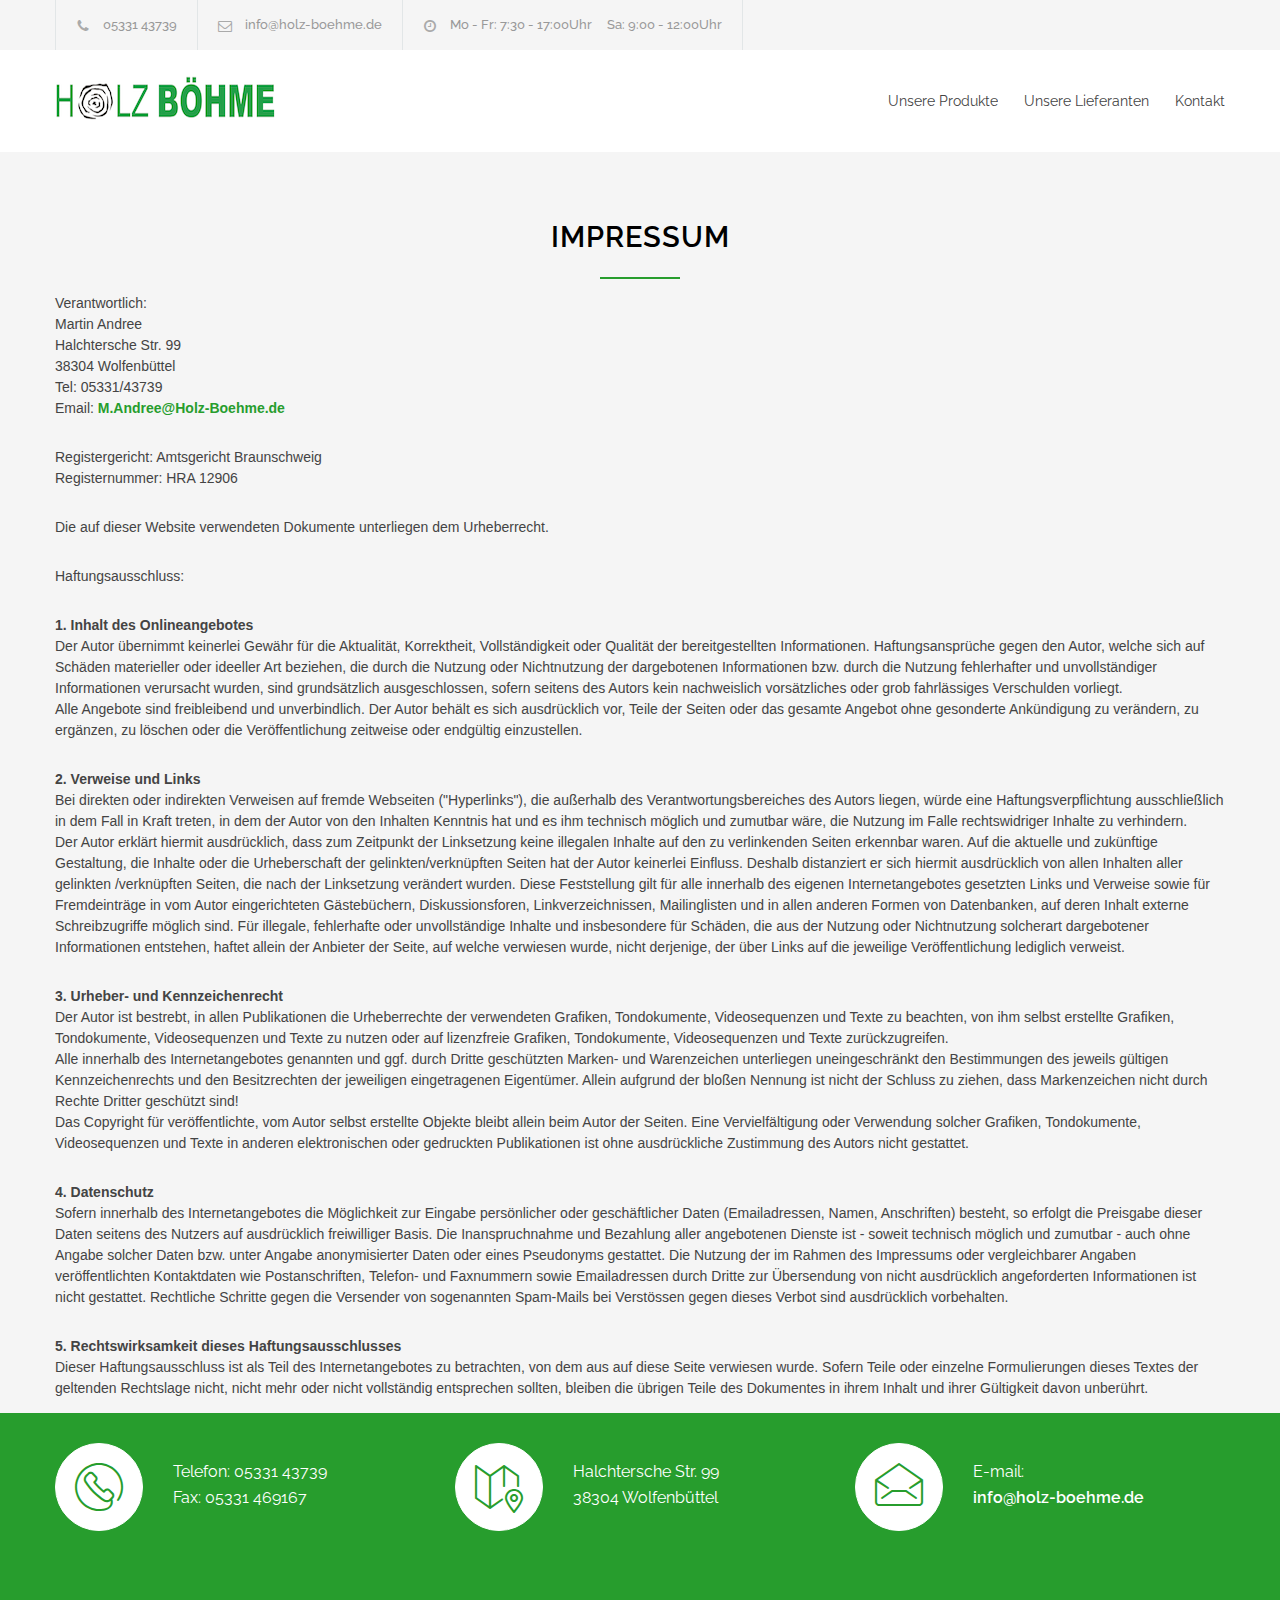
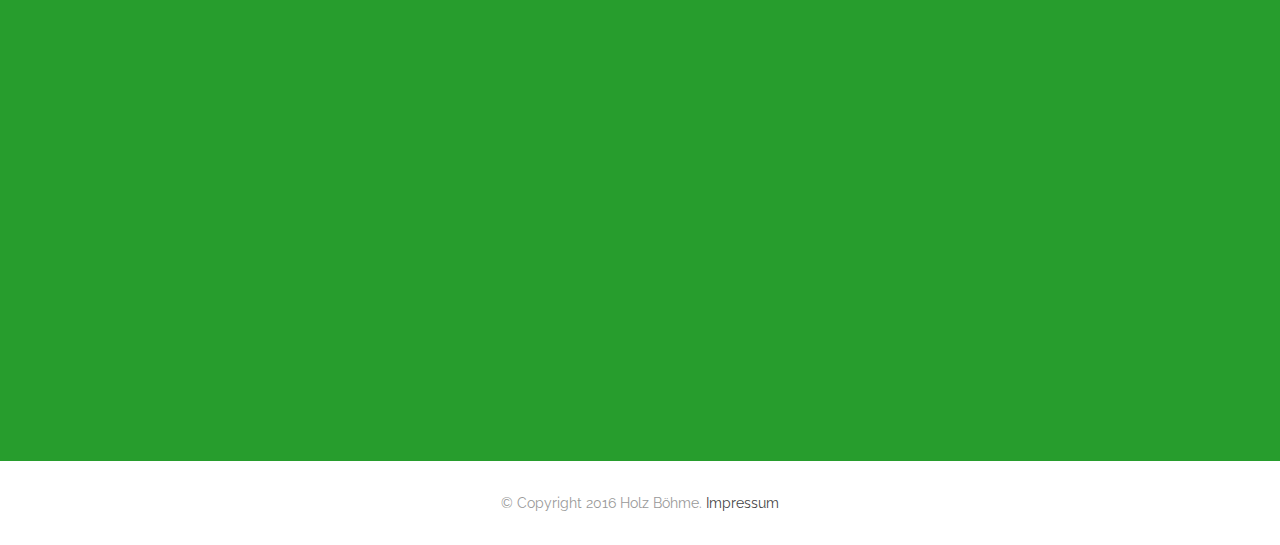
==== impressum.html @ 46806f3c "add impressum, swap to new page instead of inline" ====
<!DOCTYPE html>
<html>
	<head>
		<title>Holz B&ouml;hme - Ihre Holzhandlung in Wolfenb&uuml;ttel</title>
		<!--meta-->
		<meta charset="UTF-8" />
		<meta name="viewport" content="width=device-width, initial-scale=1, maximum-scale=1.2" />
		<meta name="format-detection" content="telephone=no" />
		<meta name="keywords" content="Construction, Renovation" />
		<meta name="description" content="Responsive Construction Renovation Template" />
		<!--slider revolution-->
		<link rel="stylesheet" type="text/css" href="rs-plugin/css/settings.css" media="screen" />
		<!--style-->
		<link href='https://fonts.googleapis.com/css?family=Raleway:100,300,400,500,600,700,900' rel='stylesheet' type='text/css'>
		<link rel="stylesheet" type="text/css" href="style/reset.css">
		<link rel="stylesheet" type="text/css" href="style/superfish.css">
		<link rel="stylesheet" type="text/css" href="style/prettyPhoto.css">
		<link rel="stylesheet" type="text/css" href="style/jquery.qtip.css">
		<link rel="stylesheet" type="text/css" href="style/style.css">
		<link rel="stylesheet" type="text/css" href="style/animations.css">
		<link rel="stylesheet" type="text/css" href="style/responsive.css">
		<link rel="stylesheet" type="text/css" href="style/odometer-theme-default.css">
		<!--fonts-->
		<link rel="stylesheet" type="text/css" href="fonts/streamline-small/styles.css">
		<link rel="stylesheet" type="text/css" href="fonts/streamline-large/styles.css">
		<link rel="stylesheet" type="text/css" href="fonts/template/styles.css">
		<link rel="stylesheet" type="text/css" href="fonts/social/styles.css">
		<!--favicon-->
		<link rel="apple-touch-icon" sizes="57x57" href="/favicon/apple-icon-57x57.png">
		<link rel="apple-touch-icon" sizes="60x60" href="/favicon/apple-icon-60x60.png">
		<link rel="apple-touch-icon" sizes="72x72" href="/favicon/apple-icon-72x72.png">
		<link rel="apple-touch-icon" sizes="76x76" href="/favicon/apple-icon-76x76.png">
		<link rel="apple-touch-icon" sizes="114x114" href="/favicon/apple-icon-114x114.png">
		<link rel="apple-touch-icon" sizes="120x120" href="/favicon/apple-icon-120x120.png">
		<link rel="apple-touch-icon" sizes="144x144" href="/favicon/apple-icon-144x144.png">
		<link rel="apple-touch-icon" sizes="152x152" href="/favicon/apple-icon-152x152.png">
		<link rel="apple-touch-icon" sizes="180x180" href="/favicon/apple-icon-180x180.png">
		<link rel="icon" type="image/png" sizes="192x192"  href="/favicon/android-icon-192x192.png">
		<link rel="icon" type="image/png" sizes="32x32" href="/favicon/favicon-32x32.png">
		<link rel="icon" type="image/png" sizes="96x96" href="/favicon/favicon-96x96.png">
		<link rel="icon" type="image/png" sizes="16x16" href="/favicon/favicon-16x16.png">
		<link rel="manifest" href="/favicon/manifest.json">
		<meta name="msapplication-TileColor" content="#ffffff">
		<meta name="msapplication-TileImage" content="/favicon/ms-icon-144x144.png">
		<meta name="theme-color" content="#ffffff">
	</head>
	<body>
		<div class="site-container">
			<div class="header-top-bar-container clearfix">
				<div class="header-top-bar">
					<ul class="contact-details clearfix">
						<li class="template-phone">
							<a href="tel:+49533143739">05331 43739</a>
						</li>
						<li class="template-mail">
							<a href="mailto:info@holz-boehme.de">info@holz-boehme.de</a>
						</li>
						<li class="template-clock">
							Mo - Fr: 7:30 - 17:00Uhr&nbsp;&nbsp;&nbsp;&nbsp;&nbsp;Sa: 9:00 - 12:00Uhr
						</li>
					</ul>
				</div>
				<a href="#" class="header-toggle template-arrow-up"></a>
			</div>
			<div class="header-container">
			<!--<div class="header-container sticky">-->
				<div class="vertical-align-table column-1-1">
					<div class="header clearfix">
						<div class="logo vertical-align-cell">
							<h1><img src="images/logos/holz_boehme_small.png" alt="Holz B&ouml;hme logo"></h1>
						</div>
						<a href="#" class="mobile-menu-switch vertical-align-cell">
							<span class="line"></span>
							<span class="line"></span>
							<span class="line"></span>
						</a>
						<div class="menu-container clearfix vertical-align-cell">
							<nav>
								<ul class="sf-menu">
									<li>
										<a href="index.html#unsereprodukte" title="Unsere Produkte">
											Unsere Produkte
										</a>
									</li>
									<li>
										<a href="index.html#lieferanten" title="Unsere Lieferanten">
											Unsere Lieferanten
										</a>
									</li>
									<li>
										<a href="index.html#kontakt" title="Kontakt">
											Kontakt
										</a>
									</li>
								</ul>
							</nav>
							<div class="mobile-menu-container">
								<div class="mobile-menu-divider"></div>
								<nav>
									<ul class="mobile-menu collapsible-mobile-submenus">
										<li>
											<a href="index.html#unsereprodukte" title="Unsere Produkte">
												Unsere Produkte
											</a>
										</li>
										<li>
											<a href="index.html#lieferanten" title="Unsere Lieferanten">
												Unsere Lieferanten
											</a>
										</li>
										<li>
											<a href="index.html#kontakt" title="Kontakt">
												Kontakt
											</a>
										</li>
									</ul>
								</nav>
							</div>
						</div>
					</div>
				</div>
			</div>
			<div class="theme-page">
				<div class="clearfix">
					<div class="row full-width gray page-padding-top-section">
						<div class="row">
							<h2 class="box-header">IMPRESSUM</h2>
							<p>
								Verantwortlich:<br>
								Martin Andree<br>
								Halchtersche Str. 99<br>
								38304 Wolfenb&uuml;ttel<br>
								Tel: 05331/43739<br>
								Email: <a href="mailto:m.andree@holz-boehme.de">M.Andree@Holz-Boehme.de</a>
							</p>
							<p>
								Registergericht: Amtsgericht Braunschweig<br>
								Registernummer: HRA 12906
							</p>
							<p>
								Die auf dieser Website verwendeten Dokumente unterliegen dem Urheberrecht.
							</p>
							<p>
								Haftungsausschluss:
							</p>
							<p>
								<b>1. Inhalt des Onlineangebotes</b><br>
								Der Autor &uuml;bernimmt keinerlei Gew&auml;hr f&uuml;r die Aktualit&auml;t,
								Korrektheit, Vollst&auml;ndigkeit oder Qualit&auml;t der bereitgestellten
								Informationen. Haftungsanspr&uuml;che gegen den Autor, welche sich auf
								Sch&auml;den materieller oder ideeller Art beziehen, die durch die Nutzung
								oder Nichtnutzung der dargebotenen Informationen bzw. durch die Nutzung
								fehlerhafter und unvollst&auml;ndiger Informationen verursacht wurden,
								sind grunds&auml;tzlich ausgeschlossen, sofern seitens des Autors kein
								nachweislich vors&auml;tzliches oder grob fahrl&auml;ssiges Verschulden
								vorliegt.<br>
								Alle Angebote sind freibleibend und unverbindlich. Der Autor beh&auml;lt
								es sich ausdr&uuml;cklich vor, Teile der Seiten oder das gesamte Angebot
								ohne gesonderte Ank&uuml;ndigung zu ver&auml;ndern, zu erg&auml;nzen,
								zu l&ouml;schen oder die Ver&ouml;ffentlichung zeitweise oder endg&uuml;ltig
								einzustellen.
							</p>
							<p>
								<b>2. Verweise und Links</b><br>
								Bei direkten oder indirekten Verweisen auf fremde Webseiten (&quot;Hyperlinks&quot;),
								die au&szlig;erhalb des Verantwortungsbereiches des Autors liegen, w&uuml;rde
								eine Haftungsverpflichtung ausschlie&szlig;lich in dem Fall in Kraft treten,
								in dem der Autor von den Inhalten Kenntnis hat und es ihm technisch m&ouml;glich
								und zumutbar w&auml;re, die Nutzung im Falle rechtswidriger Inhalte zu
								verhindern.<br>
								Der Autor erkl&auml;rt hiermit ausdr&uuml;cklich, dass zum Zeitpunkt der
								Linksetzung keine illegalen Inhalte auf den zu verlinkenden Seiten erkennbar
								waren. Auf die aktuelle und zuk&uuml;nftige Gestaltung, die Inhalte oder
								die Urheberschaft der gelinkten/verkn&uuml;pften Seiten hat der Autor
								keinerlei Einfluss. Deshalb distanziert er sich hiermit ausdr&uuml;cklich
								von allen Inhalten aller gelinkten /verkn&uuml;pften Seiten, die nach
								der Linksetzung ver&auml;ndert wurden. Diese Feststellung gilt f&uuml;r
								alle innerhalb des eigenen Internetangebotes gesetzten Links und Verweise
								sowie f&uuml;r Fremdeintr&auml;ge in vom Autor eingerichteten G&auml;steb&uuml;chern,
								Diskussionsforen, Linkverzeichnissen, Mailinglisten und in allen anderen
								Formen von Datenbanken, auf deren Inhalt externe Schreibzugriffe m&ouml;glich
								sind. F&uuml;r illegale, fehlerhafte oder unvollst&auml;ndige Inhalte
								und insbesondere f&uuml;r Sch&auml;den, die aus der Nutzung oder Nichtnutzung
								solcherart dargebotener Informationen entstehen, haftet allein der Anbieter
								der Seite, auf welche verwiesen wurde, nicht derjenige, der &uuml;ber
								Links auf die jeweilige Ver&ouml;ffentlichung lediglich verweist.
							</p>
							<p>
								<b>3. Urheber- und Kennzeichenrecht</b><br>
								Der Autor ist bestrebt, in allen Publikationen die Urheberrechte der verwendeten
								Grafiken, Tondokumente, Videosequenzen und Texte zu beachten, von ihm
								selbst erstellte Grafiken, Tondokumente, Videosequenzen und Texte zu nutzen
								oder auf lizenzfreie Grafiken, Tondokumente, Videosequenzen und Texte
								zur&uuml;ckzugreifen.<br>
								Alle innerhalb des Internetangebotes genannten und ggf. durch Dritte gesch&uuml;tzten
								Marken- und Warenzeichen unterliegen uneingeschr&auml;nkt den Bestimmungen
								des jeweils g&uuml;ltigen Kennzeichenrechts und den Besitzrechten der
								jeweiligen eingetragenen Eigent&uuml;mer. Allein aufgrund der blo&szlig;en
								Nennung ist nicht der Schluss zu ziehen, dass Markenzeichen nicht durch
								Rechte Dritter gesch&uuml;tzt sind!<br>
								Das Copyright f&uuml;r ver&ouml;ffentlichte, vom Autor selbst erstellte
								Objekte bleibt allein beim Autor der Seiten. Eine Vervielf&auml;ltigung
								oder Verwendung solcher Grafiken, Tondokumente, Videosequenzen und Texte
								in anderen elektronischen oder gedruckten Publikationen ist ohne ausdr&uuml;ckliche
								Zustimmung des Autors nicht gestattet.
							</p>
							<p>
								<b>4. Datenschutz</b><br>
								Sofern innerhalb des Internetangebotes die M&ouml;glichkeit zur Eingabe
								pers&ouml;nlicher oder gesch&auml;ftlicher Daten (Emailadressen, Namen,
								Anschriften) besteht, so erfolgt die Preisgabe dieser Daten seitens des
								Nutzers auf ausdr&uuml;cklich freiwilliger Basis. Die Inanspruchnahme
								und Bezahlung aller angebotenen Dienste ist - soweit technisch m&ouml;glich
								und zumutbar - auch ohne Angabe solcher Daten bzw. unter Angabe anonymisierter
								Daten oder eines Pseudonyms gestattet. Die Nutzung der im Rahmen des Impressums
								oder vergleichbarer Angaben ver&ouml;ffentlichten Kontaktdaten wie Postanschriften,
								Telefon- und Faxnummern sowie Emailadressen durch Dritte zur &Uuml;bersendung
								von nicht ausdr&uuml;cklich angeforderten Informationen ist nicht gestattet.
								Rechtliche Schritte gegen die Versender von sogenannten Spam-Mails bei
								Verst&ouml;ssen gegen dieses Verbot sind ausdr&uuml;cklich vorbehalten.
							</p>
							<p>
								<b>5. Rechtswirksamkeit dieses Haftungsausschlusses</b><br>
								Dieser Haftungsausschluss ist als Teil des Internetangebotes zu betrachten,
								von dem aus auf diese Seite verwiesen wurde. Sofern Teile oder einzelne
								Formulierungen dieses Textes der geltenden Rechtslage nicht, nicht mehr
								oder nicht vollst&auml;ndig entsprechen sollten, bleiben die &uuml;brigen
								Teile des Dokumentes in ihrem Inhalt und ihrer G&uuml;ltigkeit davon unber&uuml;hrt.
							</p>
						</div>
					</div>
				</div>
			</div>
			<div class="row yellow full-width padding-top-bottom-30"><a name="kontakt"></a>
				<div class="row">
					<div class="column column-1-3">
						<ul class="contact-details-list">
							<li class="sl-small-phone">
								<p>Telefon: 05331 43739<br>
									Fax: 05331 469167</p>
							</li>
						</ul>
					</div>
					<div class="column column-1-3">
						<ul class="contact-details-list">
							<li class="sl-small-location">
								<p>Halchtersche Str. 99<br>
								38304 Wolfenbüttel</p>
							</li>
						</ul>
					</div>
					<div class="column column-1-3">
						<ul class="contact-details-list">
							<li class="sl-small-mail">
								<p>E-mail:<br>
								<a href="mailto:info@holz-boehme.de">info@holz-boehme.de</a></p>
							</li>
						</ul>
					</div>
				</div>
			</div>
			<div class="row yellow full-width padding-bottom-50">
				<div class="row full-width">
					<div class="contact-map" id="map" data-scroll-wheel="0" data-draggable="0"></div>
				</div>
			</div>
			<div class="row align-center padding-top-bottom-30">
				<span class="copyright">© Copyright 2016 Holz B&ouml;hme. <a href="impressum.html">Impressum</a></span>
			</div>
		</div>
		<a href="#top" class="scroll-top animated-element template-arrow-up" title="Scroll to top"></a>
		<!--js-->
		<script type="text/javascript" src="js/jquery-1.11.3.min.js"></script>
		<script type="text/javascript" src="js/jquery-migrate-1.2.1.min.js"></script>
		<!--slider revolution-->
		<script type="text/javascript" src="rs-plugin/js/jquery.themepunch.tools.min.js"></script>
		<script type="text/javascript" src="rs-plugin/js/jquery.themepunch.revolution.min.js"></script>
		<script type="text/javascript" src="rs-plugin/js/extensions/revolution.extension.video.min.js"></script>
		<script type="text/javascript" src="rs-plugin/js/extensions/revolution.extension.slideanims.min.js"></script>
		<script type="text/javascript" src="rs-plugin/js/extensions/revolution.extension.actions.min.js"></script>
		<script type="text/javascript" src="rs-plugin/js/extensions/revolution.extension.layeranimation.min.js"></script>
		<script type="text/javascript" src="rs-plugin/js/extensions/revolution.extension.kenburn.min.js"></script>
		<script type="text/javascript" src="rs-plugin/js/extensions/revolution.extension.navigation.min.js"></script>
		<script type="text/javascript" src="rs-plugin/js/extensions/revolution.extension.migration.min.js"></script>
		<script type="text/javascript" src="rs-plugin/js/extensions/revolution.extension.parallax.min.js"></script>
		<script type="text/javascript" src="js/jquery.ba-bbq.min.js"></script>
		<script type="text/javascript" src="js/jquery-ui-1.11.4.custom.min.js"></script>
		<script type="text/javascript" src="js/jquery.ui.touch-punch.min.js"></script>
		<script type="text/javascript" src="js/jquery.isotope.min.js"></script>
		<script type="text/javascript" src="js/jquery.easing.1.3.min.js"></script>
		<script type="text/javascript" src="js/jquery.carouFredSel-6.2.1-packed.js"></script>
		<script type="text/javascript" src="js/jquery.touchSwipe.min.js"></script>
		<script type="text/javascript" src="js/jquery.transit.min.js"></script>
		<script type="text/javascript" src="js/jquery.hint.min.js"></script>
		<script type="text/javascript" src="js/jquery.costCalculator.min.js"></script>
		<script type="text/javascript" src="js/jquery.parallax.min.js"></script>
		<script type="text/javascript" src="js/jquery.prettyPhoto.js"></script>
		<script type="text/javascript" src="js/jquery.qtip.min.js"></script>
		<script type="text/javascript" src="js/jquery.blockUI.min.js"></script>
		<script type="text/javascript" src="js/main.js"></script>
		<script type="text/javascript" src="js/odometer.min.js"></script>
		<!--map-->
		<script type="text/javascript" src="https://maps.google.com/maps/api/js?key=AIzaSyBFbo8Kmrdarvy2umzmoDB0JYfHx20o8-g"></script>
	</body>
</html>
---- rs-plugin/css/settings.css ----
/*-----------------------------------------------------------------------------

-	Revolution Slider 5.0 Default Style Settings -

Screen Stylesheet

version:   	5.0.0
date:      	29/10/15
author:		themepunch
email:     	info@themepunch.com
website:   	http://www.themepunch.com
-----------------------------------------------------------------------------*/



.rtl {	direction: rtl;}
@font-face {
  font-family: 'revicons';
  src: url('../fonts/revicons/revicons.eot?5510888');
  src: url('../fonts/revicons/revicons.eot?5510888#iefix') format('embedded-opentype'),
       url('../fonts/revicons/revicons.woff?5510888') format('woff'),
       url('../fonts/revicons/revicons.ttf?5510888') format('truetype'),
       url('../fonts/revicons/revicons.svg?5510888#revicons') format('svg');
  font-weight: normal;
  font-style: normal;
}

 [class^="revicon-"]:before, [class*=" revicon-"]:before {
  font-family: "revicons";
  font-style: normal;
  font-weight: normal;
  speak: none;
  display: inline-block;
  text-decoration: inherit;
  width: 1em;
  margin-right: .2em;
  text-align: center; 

  /* For safety - reset parent styles, that can break glyph codes*/
  font-variant: normal;
  text-transform: none;

  /* fix buttons height, for twitter bootstrap */
  line-height: 1em;

  /* Animation center compensation - margins should be symmetric */
  /* remove if not needed */
  margin-left: .2em;

  /* you can be more comfortable with increased icons size */
  /* font-size: 120%; */

  /* Uncomment for 3D effect */
  /* text-shadow: 1px 1px 1px rgba(127, 127, 127, 0.3); */
}

.revicon-search-1:before { content: '\e802'; } /* '' */
.revicon-pencil-1:before { content: '\e831'; } /* '' */
.revicon-picture-1:before { content: '\e803'; } /* '' */
.revicon-cancel:before { content: '\e80a'; } /* '' */
.revicon-info-circled:before { content: '\e80f'; } /* '' */
.revicon-trash:before { content: '\e801'; } /* '' */
.revicon-left-dir:before { content: '\e817'; } /* '' */
.revicon-right-dir:before { content: '\e818'; } /* '' */
.revicon-down-open:before { content: '\e83b'; } /* '' */
.revicon-left-open:before { content: '\e819'; } /* '' */
.revicon-right-open:before { content: '\e81a'; } /* '' */
.revicon-angle-left:before { content: '\e820'; } /* '' */
.revicon-angle-right:before { content: '\e81d'; } /* '' */
.revicon-left-big:before { content: '\e81f'; } /* '' */
.revicon-right-big:before { content: '\e81e'; } /* '' */
.revicon-magic:before { content: '\e807'; } /* '' */
.revicon-picture:before { content: '\e800'; } /* '' */
.revicon-export:before { content: '\e80b'; } /* '' */
.revicon-cog:before { content: '\e832'; } /* '' */
.revicon-login:before { content: '\e833'; } /* '' */
.revicon-logout:before { content: '\e834'; } /* '' */
.revicon-video:before { content: '\e805'; } /* '' */
.revicon-arrow-combo:before { content: '\e827'; } /* '' */
.revicon-left-open-1:before { content: '\e82a'; } /* '' */
.revicon-right-open-1:before { content: '\e82b'; } /* '' */
.revicon-left-open-mini:before { content: '\e822'; } /* '' */
.revicon-right-open-mini:before { content: '\e823'; } /* '' */
.revicon-left-open-big:before { content: '\e824'; } /* '' */
.revicon-right-open-big:before { content: '\e825'; } /* '' */
.revicon-left:before { content: '\e836'; } /* '' */
.revicon-right:before { content: '\e826'; } /* '' */
.revicon-ccw:before { content: '\e808'; } /* '' */
.revicon-arrows-ccw:before { content: '\e806'; } /* '' */
.revicon-palette:before { content: '\e829'; } /* '' */
.revicon-list-add:before { content: '\e80c'; } /* '' */
.revicon-doc:before { content: '\e809'; } /* '' */
.revicon-left-open-outline:before { content: '\e82e'; } /* '' */
.revicon-left-open-2:before { content: '\e82c'; } /* '' */
.revicon-right-open-outline:before { content: '\e82f'; } /* '' */
.revicon-right-open-2:before { content: '\e82d'; } /* '' */
.revicon-equalizer:before { content: '\e83a'; } /* '' */
.revicon-layers-alt:before { content: '\e804'; } /* '' */
.revicon-popup:before { content: '\e828'; } /* '' */

							

/******************************
	-	BASIC STYLES		-
******************************/

.rev_slider_wrapper{
	position:relative;
	z-index: 0;
}


.rev_slider{
	position:relative;
	overflow:visible;
}

.tp-overflow-hidden { overflow:hidden;}

.tp-simpleresponsive img,
.rev_slider img{
	max-width:none !important;
	-moz-transition: none;
	-webkit-transition: none;
	-o-transition: none;
	transition: none;
	margin:0px;
	padding:0px;
	border-width:0px;
	border:none;
}

.rev_slider .no-slides-text{
	font-weight:bold;
	text-align:center;
	padding-top:80px;
}

.rev_slider >ul,
.rev_slider_wrapper >ul,
.tp-revslider-mainul >li,
.rev_slider >ul >li,
.rev_slider >ul >li:before,
.tp-revslider-mainul >li:before,
.tp-simpleresponsive >ul,
.tp-simpleresponsive >ul >li,
.tp-simpleresponsive >ul >li:before,
.tp-revslider-mainul >li,
.tp-simpleresponsive >ul >li{
	list-style:none !important;
	position:absolute;	
	margin:0px !important;
	padding:0px !important;
	overflow-x: visible;
	overflow-y: visible;
	list-style-type: none !important;
	background-image:none;
	background-position:0px 0px;
	text-indent: 0em;
	top:0px;left:0px;
}


.tp-revslider-mainul >li,
.rev_slider >ul >li,
.rev_slider >ul >li:before,
.tp-revslider-mainul >li:before,
.tp-simpleresponsive >ul >li,
.tp-simpleresponsive >ul >li:before,
.tp-revslider-mainul >li,
.tp-simpleresponsive >ul >li { 
	visibility:hidden; 
}

.tp-revslider-slidesli,
.tp-revslider-mainul	{	
	padding:0 !important; 
	margin:0 !important; 
	list-style:none !important;
}

.rev_slider li.tp-revslider-slidesli {
    position: absolute !important;
}


.tp-caption .rs-untoggled-content { display:block;}
.tp-caption .rs-toggled-content { display:none;}

.rs-toggle-content-active.tp-caption .rs-toggled-content { display:block;}
.rs-toggle-content-active.tp-caption .rs-untoggled-content { display:none;}

.rev_slider .tp-caption,
.rev_slider .caption 	{ 
	position:relative;  
	visibility:hidden; 
	white-space: nowrap;
	display: block;
}


.rev_slider .tp-mask-wrap .tp-caption,
.rev_slider .tp-mask-wrap *:last-child,
.wpb_text_column .rev_slider .tp-mask-wrap .tp-caption,
.wpb_text_column .rev_slider .tp-mask-wrap *:last-child{
	margin-bottom:0;

}

.tp-svg-layer svg {	width:100%; height:100%;position: relative;vertical-align: top}

	
/* CAROUSEL FUNCTIONS */
.tp-carousel-wrapper {
	cursor:url(openhand.cur), move;
}
.tp-carousel-wrapper.dragged {
	cursor:url(closedhand.cur), move;
}

/* ADDED FOR SLIDELINK MANAGEMENT */
.tp-caption {
	z-index:1
}

.tp_inner_padding {	
	box-sizing:border-box;	
	-webkit-box-sizing:border-box;
	-moz-box-sizing:border-box;
	max-height:none !important;	
}


.tp-caption {	
	-moz-user-select: none;
	-khtml-user-select: none;
	-webkit-user-select: none;
	-o-user-select: none;	
	position:absolute;
	-webkit-font-smoothing: antialiased !important;
}

.tp-caption.tp-layer-selectable {
	-moz-user-select: all;
	-khtml-user-select: all;
	-webkit-user-select: all;
	-o-user-select: all;	
}

.tp-forcenotvisible,
.tp-hide-revslider,
.tp-caption.tp-hidden-caption {	
	visibility:hidden !important; 
	display:none !important
}

.rev_slider embed,
.rev_slider iframe,
.rev_slider object,
.rev_slider audio,
.rev_slider video {
	max-width: none !important
}






/**********************************************
	-	FULLSCREEN AND FULLWIDHT CONTAINERS	-
**********************************************/
.rev_slider_wrapper	{	width:100%;}

.fullscreen-container {	
	position:relative;
	padding:0;
}


.fullwidthbanner-container{
	position:relative;
	padding:0;
	overflow:hidden;
}

.fullwidthbanner-container .fullwidthabanner{
	width:100%;
	position:relative;
}



/*********************************
	-	SPECIAL TP CAPTIONS -
**********************************/

.tp-static-layers				{	
	position:absolute; z-index:101; top:0px;left:0px;
	/*pointer-events:none;*/

}


.tp-caption .frontcorner		{
	width: 0;
	height: 0;
	border-left: 40px solid transparent;
	border-right: 0px solid transparent;
	border-top: 40px solid #00A8FF;
	position: absolute;left:-40px;top:0px;
}

.tp-caption .backcorner		{
	width: 0;
	height: 0;
	border-left: 0px solid transparent;
	border-right: 40px solid transparent;
	border-bottom: 40px solid #00A8FF;
	position: absolute;right:0px;top:0px;
}

.tp-caption .frontcornertop		{
	width: 0;
	height: 0;
	border-left: 40px solid transparent;
	border-right: 0px solid transparent;
	border-bottom: 40px solid #00A8FF;
	position: absolute;left:-40px;top:0px;
}

.tp-caption .backcornertop		{
	width: 0;
	height: 0;
	border-left: 0px solid transparent;
	border-right: 40px solid transparent;
	border-top: 40px solid #00A8FF;
	position: absolute;right:0px;top:0px;
}
									
.tp-layer-inner-rotation {	
	position: relative !important;
}		


/***********************************************
	-	SPECIAL ALTERNATIVE IMAGE SETTINGS	-
***********************************************/

img.tp-slider-alternative-image	{	
	width:100%; height:auto;
}


/******************************
	-	IE8 HACKS	-
*******************************/
.noFilterClass {
	filter:none !important;
}


/********************************
	-	FULLSCREEN VIDEO	-
*********************************/

.rs-background-video-layer 		{	position: absolute;top:0px;left:0px; width:100%;height:100%;visibility: hidden;z-index: 0;}

.tp-caption.coverscreenvideo	{	width:100%;height:100%;top:0px;left:0px;position:absolute;}
.caption.fullscreenvideo,
.tp-caption.fullscreenvideo		{	left:0px; top:0px; position:absolute;width:100%;height:100%}

.caption.fullscreenvideo iframe,
.caption.fullscreenvideo audio,
.caption.fullscreenvideo video,
.tp-caption.fullscreenvideo iframe,
.tp-caption.fullscreenvideo iframe audio,
.tp-caption.fullscreenvideo iframe video	{ width:100% !important; height:100% !important; display: none}

.fullcoveredvideo audio,
.fullscreenvideo audio
.fullcoveredvideo video,
.fullscreenvideo video				{	background: #000}

.fullcoveredvideo .tp-poster		{	background-position: center center;background-size: cover;width:100%;height:100%;top:0px;left:0px}


.videoisplaying .html5vid .tp-poster	{	display: none}

.tp-video-play-button					{	
	background:#000;
	background:rgba(0,0,0,0.3);										
	border-radius:5px;-moz-border-radius:5px;-webkit-border-radius:5px;
	position: absolute;
	top: 50%;
	left: 50%;										
	color: #FFF;
	z-index: 3;
	margin-top: -25px;
	margin-left: -25px;
	line-height: 50px !important;
	text-align: center;
	cursor: pointer;
	width: 50px;
	height:50px;
	box-sizing: border-box;
	-moz-box-sizing: border-box;	
	display: inline-block;	
	vertical-align: top;
	z-index: 4;
	opacity: 0;
	-webkit-transition:opacity 300ms ease-out !important;
	-moz-transition:opacity 300ms ease-out !important;
	-o-transition:opacity 300ms ease-out !important;
	transition:opacity 300ms ease-out !important;				
}

.tp-hiddenaudio,
.tp-audio-html5 .tp-video-play-button { display:none !important;}
.tp-caption .html5vid					{	width:100% !important; height:100% !important;}									
.tp-video-play-button i 				{	width:50px;height:50px; display:inline-block; text-align: center; vertical-align: top; line-height: 50px !important; font-size: 40px !important;}									
.tp-caption:hover .tp-video-play-button	{	opacity: 1;}
.tp-caption .tp-revstop					{	display:none; border-left:5px solid #fff !important; border-right:5px solid #fff !important;margin-top:15px !important;line-height: 20px !important;vertical-align: top; font-size:25px !important;}
.videoisplaying .revicon-right-dir		{	display:none}
.videoisplaying .tp-revstop				{	display:inline-block}

.videoisplaying  .tp-video-play-button			{	display:none}
.tp-caption:hover .tp-video-play-button 		{ 	display:block}

.fullcoveredvideo .tp-video-play-button			{	display:none !important}


.fullscreenvideo .fullscreenvideo audio 		{	object-fit:contain !important;}
.fullscreenvideo .fullscreenvideo video 		{	object-fit:contain !important;}

.fullscreenvideo .fullcoveredvideo audio 		{	object-fit:cover !important;}
.fullscreenvideo .fullcoveredvideo video 		{	object-fit:cover !important;}

.tp-video-controls {
	position: absolute;
	bottom: 0;
	left: 0;
	right: 0;
	padding: 5px;
	opacity: 0;
	-webkit-transition: opacity .3s;
	-moz-transition: opacity .3s;
	-o-transition: opacity .3s;
	-ms-transition: opacity .3s;
	transition: opacity .3s;
	background-image: linear-gradient(to bottom, rgb(0,0,0) 13%, rgb(50,50,50) 100%);
	background-image: -o-linear-gradient(bottom, rgb(0,0,0) 13%, rgb(50,50,50) 100%);
	background-image: -moz-linear-gradient(bottom, rgb(0,0,0) 13%, rgb(50,50,50) 100%);
	background-image: -webkit-linear-gradient(bottom, rgb(0,0,0) 13%, rgb(50,50,50) 100%);
	background-image: -ms-linear-gradient(bottom, rgb(0,0,0) 13%, rgb(50,50,50) 100%);
	background-image: -webkit-gradient(linear,left bottom,left top,color-stop(0.13, rgb(0,0,0)),color-stop(1, rgb(50,50,50)));	
	display:table;max-width:100%; overflow:hidden;box-sizing:border-box;-moz-box-sizing:border-box;-webkit-box-sizing:border-box;
}

.tp-caption:hover .tp-video-controls {	opacity: .9;}

.tp-video-button {
	background: rgba(0,0,0,.5);
	border: 0;
	color: #EEE;
	-webkit-border-radius: 3px;
	-moz-border-radius: 3px;
	-o-border-radius: 3px;
	border-radius: 3px;
	cursor:pointer;
	line-height:12px;
	font-size:12px;
	color:#fff;
	padding:0px;
	margin:0px;
	outline: none;
	}
.tp-video-button:hover 				{	cursor: pointer;}


.tp-video-button-wrap,
.tp-video-seek-bar-wrap,
.tp-video-vol-bar-wrap 				{ 	padding:0px 5px;display:table-cell; vertical-align: middle;}

.tp-video-seek-bar-wrap				{	width:80%}
.tp-video-vol-bar-wrap				{	width:20%}

.tp-volume-bar,
.tp-seek-bar						{	width:100%; cursor: pointer;  outline:none; line-height:12px;margin:0; padding:0;}


.rs-fullvideo-cover					{	width:100%;height:100%;top:0px;left:0px;position: absolute; background:transparent;z-index:5;}


.rs-background-video-layer video::-webkit-media-controls { display:none !important;}
.rs-background-video-layer audio::-webkit-media-controls { display:none !important;}

.tp-audio-html5 .tp-video-controls {	opacity: 1 !important; visibility: visible !important}

/********************************
	-	DOTTED OVERLAYS	-
*********************************/
.tp-dottedoverlay						{	background-repeat:repeat;width:100%;height:100%;position:absolute;top:0px;left:0px;z-index:3}
.tp-dottedoverlay.twoxtwo				{	background:url(../assets/gridtile.png)}
.tp-dottedoverlay.twoxtwowhite			{	background:url(../assets/gridtile_white.png)}
.tp-dottedoverlay.threexthree			{	background:url(../assets/gridtile_3x3.png)}
.tp-dottedoverlay.threexthreewhite		{	background:url(../assets/gridtile_3x3_white.png)}


/******************************
	-	SHADOWS		-
******************************/

.tp-shadowcover	{	width:100%;height:100%;top:0px;left:0px;background: #fff;position: absolute; z-index: -1;}
.tp-shadow1 {
	-webkit-box-shadow: 0 10px 6px -6px rgba(0,0,0,0.8);
	   -moz-box-shadow: 0 10px 6px -6px rgba(0,0,0,0.8);
	        box-shadow: 0 10px 6px -6px rgba(0,0,0,0.8);
}

.tp-shadow2:before, .tp-shadow2:after,
.tp-shadow3:before, .tp-shadow4:after
{
  z-index: -2;
  position: absolute;
  content: "";
  bottom: 10px;
  left: 10px;
  width: 50%;
  top: 85%;
  max-width:300px;
  background: transparent;
  -webkit-box-shadow: 0 15px 10px rgba(0,0,0,0.8);
  -moz-box-shadow: 0 15px 10px rgba(0,0,0,0.8);
  box-shadow: 0 15px 10px rgba(0,0,0,0.8);
  -webkit-transform: rotate(-3deg);
  -moz-transform: rotate(-3deg);
  -o-transform: rotate(-3deg);
  -ms-transform: rotate(-3deg);
  transform: rotate(-3deg);
}

.tp-shadow2:after,
.tp-shadow4:after
{
  -webkit-transform: rotate(3deg);
  -moz-transform: rotate(3deg);
  -o-transform: rotate(3deg);
  -ms-transform: rotate(3deg);
  transform: rotate(3deg);
  right: 10px;
  left: auto;
}

.tp-shadow5
{
  	position:relative;       
    -webkit-box-shadow:0 1px 4px rgba(0, 0, 0, 0.3), 0 0 40px rgba(0, 0, 0, 0.1) inset;
       -moz-box-shadow:0 1px 4px rgba(0, 0, 0, 0.3), 0 0 40px rgba(0, 0, 0, 0.1) inset;
            box-shadow:0 1px 4px rgba(0, 0, 0, 0.3), 0 0 40px rgba(0, 0, 0, 0.1) inset;
}
.tp-shadow5:before, .tp-shadow5:after
{
	content:"";
    position:absolute; 
    z-index:-2;
    -webkit-box-shadow:0 0 25px 0px rgba(0,0,0,0.6);
    -moz-box-shadow:0 0 25px 0px  rgba(0,0,0,0.6);
    box-shadow:0 0 25px 0px  rgba(0,0,0,0.6);
    top:30%;
    bottom:0;
    left:20px;
    right:20px;
    -moz-border-radius:100px / 20px;
    border-radius:100px / 20px;
}

/******************************
	-	BUTTONS	-
*******************************/

.tp-button{
	padding:6px 13px 5px;
	border-radius: 3px;
	-moz-border-radius: 3px;
	-webkit-border-radius: 3px;
	height:30px;
	cursor:pointer;
	color:#fff !important; text-shadow:0px 1px 1px rgba(0, 0, 0, 0.6) !important; font-size:15px; line-height:45px !important;
	font-family: arial, sans-serif; font-weight: bold; letter-spacing: -1px;
	text-decoration:none;
}

.tp-button.big	{	color:#fff; text-shadow:0px 1px 1px rgba(0, 0, 0, 0.6); font-weight:bold; padding:9px 20px; font-size:19px;  line-height:57px !important; }


.purchase:hover,
.tp-button:hover,
.tp-button.big:hover {	background-position:bottom, 15px 11px}

	
/*	BUTTON COLORS	*/

.tp-button.green, .tp-button:hover.green,
.purchase.green, .purchase:hover.green			{ background-color:#21a117; -webkit-box-shadow:  0px 3px 0px 0px #104d0b;        -moz-box-shadow:   0px 3px 0px 0px #104d0b;        box-shadow:   0px 3px 0px 0px #104d0b;  }

.tp-button.blue, .tp-button:hover.blue,
.purchase.blue, .purchase:hover.blue			{ background-color:#1d78cb; -webkit-box-shadow:  0px 3px 0px 0px #0f3e68;        -moz-box-shadow:   0px 3px 0px 0px #0f3e68;        box-shadow:   0px 3px 0px 0px #0f3e68}

.tp-button.red, .tp-button:hover.red,
.purchase.red, .purchase:hover.red				{ background-color:#cb1d1d; -webkit-box-shadow:  0px 3px 0px 0px #7c1212;        -moz-box-shadow:   0px 3px 0px 0px #7c1212;        box-shadow:   0px 3px 0px 0px #7c1212}

.tp-button.orange, .tp-button:hover.orange,
.purchase.orange, .purchase:hover.orange		{ background-color:#ff7700; -webkit-box-shadow:  0px 3px 0px 0px #a34c00;        -moz-box-shadow:   0px 3px 0px 0px #a34c00;        box-shadow:   0px 3px 0px 0px #a34c00}

.tp-button.darkgrey,.tp-button.grey,
.tp-button:hover.darkgrey,.tp-button:hover.grey,
.purchase.darkgrey, .purchase:hover.darkgrey	{ background-color:#555; -webkit-box-shadow:  0px 3px 0px 0px #222;        -moz-box-shadow:   0px 3px 0px 0px #222;        box-shadow:   0px 3px 0px 0px #222}

.tp-button.lightgrey, .tp-button:hover.lightgrey,
.purchase.lightgrey, .purchase:hover.lightgrey	{ background-color:#888; -webkit-box-shadow:  0px 3px 0px 0px #555;        -moz-box-shadow:   0px 3px 0px 0px #555;        box-shadow:   0px 3px 0px 0px #555}



/* TP BUTTONS DESKTOP SIZE */

.rev-btn,
.rev-btn:visited						{ 	outline:none !important; box-shadow:none !important; text-decoration: none !important; line-height: 44px; font-size: 17px; font-weight: 500; padding: 12px 35px; box-sizing:border-box;-moz-box-sizing:border-box;-webkit-box-sizing:border-box;  font-family: "Roboto", sans-serif;  cursor: pointer;}

.rev-btn.rev-uppercase,
.rev-btn.rev-uppercase:visited			{ 	text-transform: uppercase; letter-spacing: 1px; font-size: 15px; font-weight: 900; }

.rev-btn.rev-withicon i					{ 	font-size: 15px; font-weight: normal; position: relative; top: 0px; -webkit-transition: all 0.2s ease-out !important; -moz-transition: all 0.2s ease-out !important; -o-transition: all 0.2s ease-out !important; -ms-transition: all 0.2s ease-out !important; margin-left:10px !important;}

.rev-btn.rev-hiddenicon i				{ 	font-size: 15px; font-weight: normal; position: relative; top: 0px; -webkit-transition: all 0.2s ease-out !important; -moz-transition: all 0.2s ease-out !important; -o-transition: all 0.2s ease-out !important; -ms-transition: all 0.2s ease-out !important; opacity: 0; margin-left:0px !important; width:0px !important;  }
.rev-btn.rev-hiddenicon:hover i			{   opacity: 1 !important; margin-left:10px !important; width:auto !important;}

/* REV BUTTONS MEDIUM */
.rev-btn.rev-medium,
.rev-btn.rev-medium:visited				{	 line-height: 36px; font-size: 14px; padding: 10px 30px; }

.rev-btn.rev-medium.rev-withicon i		{ 	font-size: 14px; top: 0px; }

.rev-btn.rev-medium.rev-hiddenicon i	{ 	font-size: 14px; top: 0px; }


/* REV BUTTONS SMALL */
.rev-btn.rev-small,
.rev-btn.rev-small:visited				{	line-height: 28px; font-size: 12px; padding: 7px 20px; }

.rev-btn.rev-small.rev-withicon i		{	font-size: 12px; top: 0px; }

.rev-btn.rev-small.rev-hiddenicon i		{ 	font-size: 12px; top: 0px; }


/* ROUNDING OPTIONS */
.rev-maxround 							{ 	-webkit-border-radius: 30px; -moz-border-radius: 30px; border-radius: 30px; }
.rev-minround 							{ 	-webkit-border-radius: 3px; -moz-border-radius: 3px; border-radius: 3px; }	


/* BURGER BUTTON */
.rev-burger {
  position: relative;
  width: 60px;
  height: 60px;
  box-sizing: border-box;
  padding: 22px 0 0 14px;
  border-radius: 50%;
  border: 1px solid rgba(51,51,51,0.25);
  tap-highlight-color: transparent;
  cursor: pointer;
}
.rev-burger span {
  display: block;
  width: 30px;
  height: 3px;
  background: #333;
  transition: .7s;
  pointer-events: none;
  transform-style: flat !important;
}
.rev-burger span:nth-child(2) {
  margin: 3px 0;
}

#dialog_addbutton .rev-burger:hover :first-child,
.open .rev-burger :first-child,
.open.rev-burger :first-child {
  transform: translateY(6px) rotate(-45deg);
  -webkit-transform: translateY(6px) rotate(-45deg);
}
#dialog_addbutton .rev-burger:hover :nth-child(2),
.open .rev-burger :nth-child(2),
.open.rev-burger :nth-child(2) {
  transform: rotate(-45deg);
  -webkit-transform: rotate(-45deg);
  opacity: 0;
}
#dialog_addbutton .rev-burger:hover :last-child,
.open .rev-burger :last-child,
.open.rev-burger :last-child {
  transform: translateY(-6px) rotate(-135deg);
  -webkit-transform: translateY(-6px) rotate(-135deg);
}

.rev-burger.revb-white {
  border: 2px solid rgba(255,255,255,0.2);
}
.rev-burger.revb-white span {
  background: #fff;
}
.rev-burger.revb-whitenoborder {
  border: 0;
}
.rev-burger.revb-whitenoborder span {
  background: #fff;
}
.rev-burger.revb-darknoborder {
  border: 0;
}
.rev-burger.revb-darknoborder span {
  background: #333;
}

.rev-burger.revb-whitefull {
  background: #fff;
  border:none;
}

.rev-burger.revb-whitefull span {
	background:#333;
}

.rev-burger.revb-darkfull {
  background: #333;
  border:none;
}

.rev-burger.revb-darkfull span {
	background:#fff;
}


/* SCROLL DOWN BUTTON */
@-webkit-keyframes rev-ani-mouse {
	0% { opacity: 1;top: 29%;}
	15% {opacity: 1;top: 50%;}
	50% { opacity: 0;top: 50%;}
	100% { opacity: 0;top: 29%;}
}
@-moz-keyframes rev-ani-mouse {
	0% {opacity: 1;top: 29%;}
	15% {opacity: 1;top: 50%;}
	50% {opacity: 0;top: 50%;}
	100% {opacity: 0;top: 29%;}
}
@keyframes rev-ani-mouse {
	0% {opacity: 1;top: 29%;}
	15% {opacity: 1;top: 50%;}
	50% {opacity: 0;top: 50%;}
	100% {opacity: 0;top: 29%;}
}
.rev-scroll-btn {
	display: inline-block;
	position: relative;
	left: 0;
	right: 0;
	text-align: center;
	cursor: pointer;
	width:35px;
	height:55px;
	-webkit-box-sizing: border-box;
	-moz-box-sizing: border-box;
	box-sizing: border-box;
	border: 3px solid white;
	border-radius: 23px;
}
.rev-scroll-btn > * {
	display: inline-block;
	line-height: 18px;
	font-size: 13px;
	font-weight: normal;
	color: #7f8c8d;
	color: #ffffff;
	font-family: "proxima-nova", "Helvetica Neue", Helvetica, Arial, sans-serif;
	letter-spacing: 2px;
}
.rev-scroll-btn > *:hover,
.rev-scroll-btn > *:focus,
.rev-scroll-btn > *.active {
	color: #ffffff;
}
.rev-scroll-btn > *:hover,
.rev-scroll-btn > *:focus,
.rev-scroll-btn > *:active,
.rev-scroll-btn > *.active {
	filter: alpha(opacity=80);
}

.rev-scroll-btn.revs-fullwhite  {
	background:#fff;
}

.rev-scroll-btn.revs-fullwhite span {
	background: #333;	
}

.rev-scroll-btn.revs-fulldark  {
	background:#333;
	border:none;
}

.rev-scroll-btn.revs-fulldark  span {
	background: #fff;	
}

.rev-scroll-btn span {
	position: absolute;
	display: block;
	top: 29%;
	left: 50%;
	width: 8px;
	height: 8px;
	margin: -4px 0 0 -4px;
	background: white;
	border-radius: 50%;
	-webkit-animation: rev-ani-mouse 2.5s linear infinite;
	-moz-animation: rev-ani-mouse 2.5s linear infinite;
	animation: rev-ani-mouse 2.5s linear infinite;
}

.rev-scroll-btn.revs-dark {
	border-color:#333;
}
.rev-scroll-btn.revs-dark span {
	background: #333;	
}

.rev-control-btn {
	position: relative;
	display: inline-block;
	z-index: 5;	
	color: #FFF;  
	font-size: 20px;
	line-height: 60px;
	font-weight: 400;
	font-style: normal;
	font-family: Raleway;	
	text-decoration: none;
	text-align: center;
	background-color: #000;	
	border-radius: 50px;	
	text-shadow: none;
	background-color: rgba(0, 0, 0, 0.50);
	width:60px;
	height:60px;
	box-sizing: border-box;
	cursor: pointer;
}

.rev-cbutton-dark-sr	{	
	border-radius: 3px;		
}

.rev-cbutton-light	{	
	color: #333;  	
	background-color: rgba(255,255,255, 0.75);	
}

.rev-cbutton-light-sr	{		
	color: #333;  	
	border-radius: 3px;		
	background-color: rgba(255,255,255, 0.75);
}


.rev-sbutton {	
	line-height: 37px;	
	width:37px;
	height:37px;	
}

.rev-sbutton-blue	{	
	background-color: #3B5998
}
.rev-sbutton-lightblue	{	
	background-color: #00A0D1;
}
.rev-sbutton-red	{	
	background-color: #DD4B39;
}




/************************************
-	TP BANNER TIMER		-
*************************************/
.tp-bannertimer								{	visibility: hidden; width:100%; height:5px; /*background:url(../assets/timer.png);*/ background: #fff; background: rgba(0,0,0,0.15); position:absolute; z-index:200; top:0px}
.tp-bannertimer.tp-bottom					{	top:auto; bottom:0px !important;height:5px}


/*********************************************
-	BASIC SETTINGS FOR THE BANNER	-
***********************************************/

 .tp-simpleresponsive img {
	-moz-user-select: none;
    -khtml-user-select: none;
    -webkit-user-select: none;
    -o-user-select: none;
}

.tp-caption img {
	background: transparent;
	-ms-filter: "progid:DXImageTransform.Microsoft.gradient(startColorstr=#00FFFFFF,endColorstr=#00FFFFFF)";
	filter: progid:DXImageTransform.Microsoft.gradient(startColorstr=#00FFFFFF,endColorstr=#00FFFFFF);
	zoom: 1;
}



/*  CAPTION SLIDELINK   **/
.caption.slidelink a div,
.tp-caption.slidelink a div {	width:3000px; height:1500px;  background:url(../assets/coloredbg.png) repeat}
.tp-caption.slidelink a span{	background:url(../assets/coloredbg.png) repeat}
.tp-shape {	width:100%;height:100%;}



/*********************************************
-	WOOCOMMERCE STYLES	-
***********************************************/

.tp-caption .rs-starring				{	display: inline-block}
.tp-caption .rs-starring .star-rating	{	float: none;}

.tp-caption .rs-starring .star-rating {
	color: #FFC321 !important;
	display: inline-block;
    vertical-align: top;
}

.tp-caption .rs-starring .star-rating, 
.tp-caption .rs-starring-page .star-rating {	
	position: relative;
	height: 1em;
	
	width: 5.4em;
	font-family: star;
}

.tp-caption  .rs-starring .star-rating:before, 
.tp-caption  .rs-starring-page .star-rating:before {
	content: "\73\73\73\73\73";
	color: #E0DADF;
	float: left;
	top: 0;
	left: 0;
	position: absolute;
}

.tp-caption .rs-starring .star-rating span {
	overflow: hidden;
	float: left;
	top: 0;
	left: 0;
	position: absolute;
	padding-top: 1.5em;
	font-size: 1em !important;
}

.tp-caption .rs-starring .star-rating span:before,
.tp-caption .rs-starring .star-rating span:before {
	content: "\53\53\53\53\53";
	top: 0;
	position: absolute;
	left: 0;
}

.tp-caption .rs-starring .star-rating {
	color: #FFC321 !important;
}


.tp-caption .rs-starring .star-rating, 
.tp-caption .rs-starring-page .star-rating {
	
	font-size: 1em !important;
	font-family: star;
}


/******************************
	-	LOADER FORMS	-
********************************/

.tp-loader 	{
	top:50%; left:50%;
	z-index:10000;
	position:absolute;
}

.tp-loader.spinner0 {
	width: 40px;
	height: 40px;
	background-color: #fff;
	background:url(../assets/loader.gif) no-repeat center center;
	box-shadow: 0px 0px 20px 0px rgba(0,0,0,0.15);
	-webkit-box-shadow: 0px 0px 20px 0px rgba(0,0,0,0.15);
	margin-top:-20px;
	margin-left:-20px;
	-webkit-animation: tp-rotateplane 1.2s infinite ease-in-out;
	animation: tp-rotateplane 1.2s infinite ease-in-out;
	border-radius: 3px;
	-moz-border-radius: 3px;
	-webkit-border-radius: 3px;
}


.tp-loader.spinner1 {
	width: 40px;
	height: 40px;
	background-color: #fff;
	box-shadow: 0px 0px 20px 0px rgba(0,0,0,0.15);
	-webkit-box-shadow: 0px 0px 20px 0px rgba(0,0,0,0.15);
	margin-top:-20px;
	margin-left:-20px;
	-webkit-animation: tp-rotateplane 1.2s infinite ease-in-out;
	animation: tp-rotateplane 1.2s infinite ease-in-out;
	border-radius: 3px;
	-moz-border-radius: 3px;
	-webkit-border-radius: 3px;
}



.tp-loader.spinner5 	{	
	background:url(../assets/loader.gif) no-repeat 10px 10px;
	background-color:#fff;
	margin:-22px -22px;
	width:44px;height:44px;
	border-radius: 3px;
	-moz-border-radius: 3px;
	-webkit-border-radius: 3px;
}


@-webkit-keyframes tp-rotateplane {
  0% { -webkit-transform: perspective(120px) }
  50% { -webkit-transform: perspective(120px) rotateY(180deg) }
  100% { -webkit-transform: perspective(120px) rotateY(180deg)  rotateX(180deg) }
}

@keyframes tp-rotateplane {
  0% { transform: perspective(120px) rotateX(0deg) rotateY(0deg);} 
  50% { transform: perspective(120px) rotateX(-180.1deg) rotateY(0deg);} 
  100% { transform: perspective(120px) rotateX(-180deg) rotateY(-179.9deg);}
}


.tp-loader.spinner2 {
	width: 40px;
	height: 40px;
	margin-top:-20px;margin-left:-20px;
	background-color: #ff0000;
	box-shadow: 0px 0px 20px 0px rgba(0,0,0,0.15);
	-webkit-box-shadow: 0px 0px 20px 0px rgba(0,0,0,0.15);
	border-radius: 100%;
	-webkit-animation: tp-scaleout 1.0s infinite ease-in-out;
	animation: tp-scaleout 1.0s infinite ease-in-out;
}

@-webkit-keyframes tp-scaleout {
  0% { -webkit-transform: scale(0.0) }
  100% {-webkit-transform: scale(1.0); opacity: 0;}
}

@keyframes tp-scaleout {
  0% {transform: scale(0.0);-webkit-transform: scale(0.0);} 
  100% {transform: scale(1.0);-webkit-transform: scale(1.0);opacity: 0;}
}


.tp-loader.spinner3 {
  margin: -9px 0px 0px -35px;
  width: 70px;
  text-align: center;
}

.tp-loader.spinner3 .bounce1,
.tp-loader.spinner3 .bounce2,
.tp-loader.spinner3 .bounce3 {
  width: 18px;
  height: 18px;
  background-color: #fff;
  box-shadow: 0px 0px 20px 0px rgba(0,0,0,0.15);
  -webkit-box-shadow: 0px 0px 20px 0px rgba(0,0,0,0.15);
  border-radius: 100%;
  display: inline-block;
  -webkit-animation: tp-bouncedelay 1.4s infinite ease-in-out;
  animation: tp-bouncedelay 1.4s infinite ease-in-out;
  /* Prevent first frame from flickering when animation starts */
  -webkit-animation-fill-mode: both;
  animation-fill-mode: both;
}

.tp-loader.spinner3 .bounce1 {
  -webkit-animation-delay: -0.32s;
  animation-delay: -0.32s;
}

.tp-loader.spinner3 .bounce2 {
  -webkit-animation-delay: -0.16s;
  animation-delay: -0.16s;
}

@-webkit-keyframes tp-bouncedelay {
  0%, 80%, 100% { -webkit-transform: scale(0.0) }
  40% { -webkit-transform: scale(1.0) }
}

@keyframes tp-bouncedelay {
  0%, 80%, 100% {transform: scale(0.0);} 
  40% {transform: scale(1.0);}
}




.tp-loader.spinner4 {
  margin: -20px 0px 0px -20px;
  width: 40px;
  height: 40px;
  text-align: center;
  -webkit-animation: tp-rotate 2.0s infinite linear;
  animation: tp-rotate 2.0s infinite linear;
}

.tp-loader.spinner4 .dot1,
.tp-loader.spinner4 .dot2 {
  width: 60%;
  height: 60%;
  display: inline-block;
  position: absolute;
  top: 0;
  background-color: #fff;
  border-radius: 100%;
  -webkit-animation: tp-bounce 2.0s infinite ease-in-out;
  animation: tp-bounce 2.0s infinite ease-in-out;
  box-shadow: 0px 0px 20px 0px rgba(0,0,0,0.15);
  -webkit-box-shadow: 0px 0px 20px 0px rgba(0,0,0,0.15);
}

.tp-loader.spinner4 .dot2 {
  top: auto;
  bottom: 0px;
  -webkit-animation-delay: -1.0s;
  animation-delay: -1.0s;
}

@-webkit-keyframes tp-rotate { 100% { -webkit-transform: rotate(360deg) }}
@keyframes tp-rotate { 100% { transform: rotate(360deg); -webkit-transform: rotate(360deg) }}

@-webkit-keyframes tp-bounce {
  0%, 100% { -webkit-transform: scale(0.0) }
  50% { -webkit-transform: scale(1.0) }
}

@keyframes tp-bounce {
  0%, 100% {transform: scale(0.0);} 
  50% { transform: scale(1.0);}
}



/***********************************************
	-  STANDARD NAVIGATION SETTINGS 
***********************************************/


.tp-thumbs.navbar,
.tp-bullets.navbar,
.tp-tabs.navbar					{	border:none; min-height: 0; margin:0; border-radius: 0; -moz-border-radius:0; -webkit-border-radius:0;}

.tp-tabs,
.tp-thumbs,
.tp-bullets						{	position:absolute; display:block; z-index:1000; top:0px; left:0px;}

.tp-tab,
.tp-thumb 						{	cursor: pointer; position:absolute;opacity:0.5;  box-sizing: border-box;-moz-box-sizing: border-box;-webkit-box-sizing: border-box;}

.tp-arr-imgholder,
.tp-videoposter,
.tp-thumb-image,
.tp-tab-image					{	background-position: center center; background-size:cover;width:100%;height:100%; display:block; position:absolute;top:0px;left:0px;}

.tp-tab:hover,
.tp-tab.selected,
.tp-thumb:hover,
.tp-thumb.selected				{	opacity:1;}

.tp-tab-mask,
.tp-thumb-mask 					{	box-sizing:border-box !important; -webkit-box-sizing:border-box !important; -moz-box-sizing:border-box !important}

.tp-tabs,
.tp-thumbs						{	box-sizing:content-box !important; -webkit-box-sizing:content-box !important; -moz-box-sizing: content-box !important}

.tp-bullet 						{	width:15px;height:15px; position:absolute; background:#fff; background:rgba(255,255,255,0.3); cursor: pointer;}
.tp-bullet.selected,
.tp-bullet:hover				{	background:#fff;}

.tp-bannertimer					{	background:#000; background:rgba(0,0,0,0.15); height:5px;}


.tparrows						{	cursor:pointer; background:#000; background:rgba(0,0,0,0.5); width:40px;height:40px;position:absolute; display:block; z-index:1000; }
.tparrows:hover 				{	background:#000;}
.tparrows:before				{	font-family: "revicons"; font-size:15px; color:#fff; display:block; line-height: 40px; text-align: center;}
.tparrows.tp-leftarrow:before	{	content: '\e824'; }
.tparrows.tp-rightarrow:before	{	content: '\e825'; }



/***************************
	- KEN BURNS FIXES -
***************************/

body.rtl .tp-kbimg {left: 0 !important}



/***************************
	- 3D SHADOW MODE -
***************************/

.dddwrappershadow { box-shadow:0 45px 100px rgba(0, 0, 0, 0.4);}

/*******************
	- DEBUG MODE -
*******************/

.hglayerinfo				   {	  position: fixed;
  bottom: 0px;
  left: 0px;
  color: #FFF;
  font-size: 12px;
  line-height: 20px;
  font-weight: 600;
  background: rgba(0, 0, 0, 0.75);
  padding: 5px 10px;
  z-index: 2000;
  white-space: normal;}
.hginfo 					   { 	position:absolute;top:-2px;left:-2px;color:#e74c3c;font-size:12px;font-weight:600; background:#000;padding:2px 5px;}
.indebugmode .tp-caption:hover { 	border:1px dashed #c0392b !important;}
.helpgrid 					   { 	border:2px dashed #c0392b;position:absolute;top:0px;left:0px;z-index:0 }
#revsliderlogloglog				{	padding:15px;color:#fff;position:fixed; top:0px;left:0px;width:200px;height:150px;background:rgba(0,0,0,0.7); z-index:100000; font-size:10px; overflow:scroll;}
---- style/superfish.css ----
/*** ESSENTIAL STYLES ***/
.sf-menu, .sf-menu * {
	margin:			0;
	padding:		0;
	list-style:		none;
}
.sf-menu {
	line-height:	1.0;
}
.sf-menu ul {
	position:		absolute;
	top:			-999em;
	width:			10em; /* left offset of submenus need to match (see below) */
}
.sf-menu ul li {
	width:			100%;
}
.sf-menu li:hover {
	visibility:		inherit; /* fixes IE7 'sticky bug' */
}
.sf-menu li {
	float:			left;
	position:		relative;
}
.sf-menu a {
	display:		block;
	position:		relative;
}
.sf-menu li:hover ul,
.sf-menu li.sfHover ul {
	left:			0;
	top:			2.5em; /* match top ul list item height */
	z-index:		99;
}
ul.sf-menu li:hover li ul,
ul.sf-menu li.sfHover li ul {
	top:			-999em;
}
ul.sf-menu li li:hover ul,
ul.sf-menu li li.sfHover ul {
	left:			10em; /* match ul width */
	top:			0;
}
ul.sf-menu li li:hover li ul,
ul.sf-menu li li.sfHover li ul {
	top:			-999em;
}
ul.sf-menu li li li:hover ul,
ul.sf-menu li li li.sfHover ul {
	left:			10em; /* match ul width */
	top:			0;
}

/*** DEMO SKIN ***/
.sf-menu {
	float:			left;
	margin-bottom:	1em;
}
.sf-menu a {
	border-left:	1px solid #fff;
	border-top:		1px solid #CFDEFF;
	padding: 		.75em 1em;
	text-decoration:none;
}
.sf-menu a, .sf-menu a:visited  { /* visited pseudo selector so IE6 applies text colour*/
	color:			#13a;
}
.sf-menu li {
	background:		#BDD2FF;
}
.sf-menu li li {
	background:		#AABDE6;
}
.sf-menu li li li {
	background:		#9AAEDB;
}
.sf-menu li:hover, .sf-menu li.sfHover,
.sf-menu a:focus, .sf-menu a:hover, .sf-menu a:active {
	background:		#CFDEFF;
	outline:		0;
}

/*** arrows **/
.sf-menu a.sf-with-ul {
	padding-right: 	2.25em;
	min-width:		1px; /* trigger IE7 hasLayout so spans position accurately */
}
.sf-sub-indicator {
	position:		absolute;
	display:		block;
	right:			.75em;
	top:			1.05em; /* IE6 only */
	width:			10px;
	height:			10px;
	text-indent: 	-999em;
	overflow:		hidden;
	background:		url('../images/arrows-ffffff.png') no-repeat -10px -100px; /* 8-bit indexed alpha png. IE6 gets solid image only */
}
a > .sf-sub-indicator {  /* give all except IE6 the correct values */
	top:			.8em;
	background-position: 0 -100px; /* use translucent arrow for modern browsers*/
}
/* apply hovers to modern browsers */
a:focus > .sf-sub-indicator,
a:hover > .sf-sub-indicator,
a:active > .sf-sub-indicator,
li:hover > a > .sf-sub-indicator,
li.sfHover > a > .sf-sub-indicator {
	background-position: -10px -100px; /* arrow hovers for modern browsers*/
}

/* point right for anchors in subs */
.sf-menu ul .sf-sub-indicator { background-position:  -10px 0; }
.sf-menu ul a > .sf-sub-indicator { background-position:  0 0; }
/* apply hovers to modern browsers */
.sf-menu ul a:focus > .sf-sub-indicator,
.sf-menu ul a:hover > .sf-sub-indicator,
.sf-menu ul a:active > .sf-sub-indicator,
.sf-menu ul li:hover > a > .sf-sub-indicator,
.sf-menu ul li.sfHover > a > .sf-sub-indicator {
	background-position: -10px 0; /* arrow hovers for modern browsers*/
}

/*** shadows for all but IE6 ***/
.sf-shadow ul {
	background:	url('../images/shadow.png') no-repeat bottom right;
	padding: 0 8px 9px 0;
	-moz-border-radius-bottomleft: 17px;
	-moz-border-radius-topright: 17px;
	-webkit-border-top-right-radius: 17px;
	-webkit-border-bottom-left-radius: 17px;
}
.sf-shadow ul.sf-shadow-off {
	background: transparent;
}
---- style/prettyPhoto.css ----
div.pp_default .pp_top,div.pp_default .pp_top .pp_middle,div.pp_default .pp_top .pp_left,div.pp_default .pp_top .pp_right,div.pp_default .pp_bottom,div.pp_default .pp_bottom .pp_left,div.pp_default .pp_bottom .pp_middle,div.pp_default .pp_bottom .pp_right{height:13px}
div.pp_default .pp_top .pp_left{background:url(../images/prettyPhoto/default/sprite.png) -78px -93px no-repeat}
div.pp_default .pp_top .pp_middle{background:url(../images/prettyPhoto/default/sprite_x.png) top left repeat-x}
div.pp_default .pp_top .pp_right{background:url(../images/prettyPhoto/default/sprite.png) -112px -93px no-repeat}
div.pp_default .pp_content .ppt{color:#f8f8f8}
div.pp_default .pp_content_container .pp_left{background:url(../images/prettyPhoto/default/sprite_y.png) -7px 0 repeat-y;padding-left:13px}
div.pp_default .pp_content_container .pp_right{background:url(../images/prettyPhoto/default/sprite_y.png) top right repeat-y;padding-right:13px}
div.pp_default .pp_next:hover{background:url(../images/prettyPhoto/default/sprite_next.png) center right no-repeat;cursor:pointer}
div.pp_default .pp_previous:hover{background:url(../images/prettyPhoto/default/sprite_prev.png) center left no-repeat;cursor:pointer}
div.pp_default .pp_expand{background:url(../images/prettyPhoto/default/sprite.png) 0 -29px no-repeat;cursor:pointer;width:28px;height:28px}
div.pp_default .pp_expand:hover{background:url(../images/prettyPhoto/default/sprite.png) 0 -56px no-repeat;cursor:pointer}
div.pp_default .pp_contract{background:url(../images/prettyPhoto/default/sprite.png) 0 -84px no-repeat;cursor:pointer;width:28px;height:28px}
div.pp_default .pp_contract:hover{background:url(../images/prettyPhoto/default/sprite.png) 0 -113px no-repeat;cursor:pointer}
div.pp_default .pp_close{width:30px;height:30px;background:url(../images/prettyPhoto/default/sprite.png) 2px 1px no-repeat;cursor:pointer}
div.pp_default .pp_gallery ul li a{background:url(../images/prettyPhoto/default/default_thumb.png) center center #f8f8f8;border:1px solid #aaa}
div.pp_default .pp_social{margin-top:7px}
div.pp_default .pp_gallery a.pp_arrow_previous,div.pp_default .pp_gallery a.pp_arrow_next{position:static;left:auto}
div.pp_default .pp_nav .pp_play,div.pp_default .pp_nav .pp_pause{background:url(../images/prettyPhoto/default/sprite.png) -51px 1px no-repeat;height:30px;width:30px}
div.pp_default .pp_nav .pp_pause{background-position:-51px -29px}
div.pp_default a.pp_arrow_previous,div.pp_default a.pp_arrow_next{background:url(../images/prettyPhoto/default/sprite.png) -31px -3px no-repeat;height:20px;width:20px;margin:4px 0 0}
div.pp_default a.pp_arrow_next{left:52px;background-position:-82px -3px}
div.pp_default .pp_content_container .pp_details{margin-top:5px}
div.pp_default .pp_nav{clear:none;height:30px;width:110px;position:relative}
div.pp_default .pp_nav .currentTextHolder{font-family:Georgia;font-style:italic;color:#999;font-size:11px;left:75px;line-height:25px;position:absolute;top:2px;margin:0;padding:0 0 0 10px}
div.pp_default .pp_close:hover,div.pp_default .pp_nav .pp_play:hover,div.pp_default .pp_nav .pp_pause:hover,div.pp_default .pp_arrow_next:hover,div.pp_default .pp_arrow_previous:hover{opacity:0.7}
div.pp_default .pp_description{font-size:11px;font-weight:700;line-height:14px;margin:5px 50px 5px 0}
div.pp_default .pp_bottom .pp_left{background:url(../images/prettyPhoto/default/sprite.png) -78px -127px no-repeat}
div.pp_default .pp_bottom .pp_middle{background:url(../images/prettyPhoto/default/sprite_x.png) bottom left repeat-x}
div.pp_default .pp_bottom .pp_right{background:url(../images/prettyPhoto/default/sprite.png) -112px -127px no-repeat}
div.pp_default .pp_loaderIcon{background:url(../images/prettyPhoto/default/loader.gif) center center no-repeat}
div.light_rounded .pp_top .pp_left{background:url(../images/prettyPhoto/light_rounded/sprite.png) -88px -53px no-repeat}
div.light_rounded .pp_top .pp_right{background:url(../images/prettyPhoto/light_rounded/sprite.png) -110px -53px no-repeat}
div.light_rounded .pp_next:hover{background:url(../images/prettyPhoto/light_rounded/btnNext.png) center right no-repeat;cursor:pointer}
div.light_rounded .pp_previous:hover{background:url(../images/prettyPhoto/light_rounded/btnPrevious.png) center left no-repeat;cursor:pointer}
div.light_rounded .pp_expand{background:url(../images/prettyPhoto/light_rounded/sprite.png) -31px -26px no-repeat;cursor:pointer}
div.light_rounded .pp_expand:hover{background:url(../images/prettyPhoto/light_rounded/sprite.png) -31px -47px no-repeat;cursor:pointer}
div.light_rounded .pp_contract{background:url(../images/prettyPhoto/light_rounded/sprite.png) 0 -26px no-repeat;cursor:pointer}
div.light_rounded .pp_contract:hover{background:url(../images/prettyPhoto/light_rounded/sprite.png) 0 -47px no-repeat;cursor:pointer}
div.light_rounded .pp_close{width:75px;height:22px;background:url(../images/prettyPhoto/light_rounded/sprite.png) -1px -1px no-repeat;cursor:pointer}
div.light_rounded .pp_nav .pp_play{background:url(../images/prettyPhoto/light_rounded/sprite.png) -1px -100px no-repeat;height:15px;width:14px}
div.light_rounded .pp_nav .pp_pause{background:url(../images/prettyPhoto/light_rounded/sprite.png) -24px -100px no-repeat;height:15px;width:14px}
div.light_rounded .pp_arrow_previous{background:url(../images/prettyPhoto/light_rounded/sprite.png) 0 -71px no-repeat}
div.light_rounded .pp_arrow_next{background:url(../images/prettyPhoto/light_rounded/sprite.png) -22px -71px no-repeat}
div.light_rounded .pp_bottom .pp_left{background:url(../images/prettyPhoto/light_rounded/sprite.png) -88px -80px no-repeat}
div.light_rounded .pp_bottom .pp_right{background:url(../images/prettyPhoto/light_rounded/sprite.png) -110px -80px no-repeat}
div.dark_rounded .pp_top .pp_left{background:url(../images/prettyPhoto/dark_rounded/sprite.png) -88px -53px no-repeat}
div.dark_rounded .pp_top .pp_right{background:url(../images/prettyPhoto/dark_rounded/sprite.png) -110px -53px no-repeat}
div.dark_rounded .pp_content_container .pp_left{background:url(../images/prettyPhoto/dark_rounded/contentPattern.png) top left repeat-y}
div.dark_rounded .pp_content_container .pp_right{background:url(../images/prettyPhoto/dark_rounded/contentPattern.png) top right repeat-y}
div.dark_rounded .pp_next:hover{background:url(../images/prettyPhoto/dark_rounded/btnNext.png) center right no-repeat;cursor:pointer}
div.dark_rounded .pp_previous:hover{background:url(../images/prettyPhoto/dark_rounded/btnPrevious.png) center left no-repeat;cursor:pointer}
div.dark_rounded .pp_expand{background:url(../images/prettyPhoto/dark_rounded/sprite.png) -31px -26px no-repeat;cursor:pointer}
div.dark_rounded .pp_expand:hover{background:url(../images/prettyPhoto/dark_rounded/sprite.png) -31px -47px no-repeat;cursor:pointer}
div.dark_rounded .pp_contract{background:url(../images/prettyPhoto/dark_rounded/sprite.png) 0 -26px no-repeat;cursor:pointer}
div.dark_rounded .pp_contract:hover{background:url(../images/prettyPhoto/dark_rounded/sprite.png) 0 -47px no-repeat;cursor:pointer}
div.dark_rounded .pp_close{width:75px;height:22px;background:url(../images/prettyPhoto/dark_rounded/sprite.png) -1px -1px no-repeat;cursor:pointer}
div.dark_rounded .pp_description{margin-right:85px;color:#fff}
div.dark_rounded .pp_nav .pp_play{background:url(../images/prettyPhoto/dark_rounded/sprite.png) -1px -100px no-repeat;height:15px;width:14px}
div.dark_rounded .pp_nav .pp_pause{background:url(../images/prettyPhoto/dark_rounded/sprite.png) -24px -100px no-repeat;height:15px;width:14px}
div.dark_rounded .pp_arrow_previous{background:url(../images/prettyPhoto/dark_rounded/sprite.png) 0 -71px no-repeat}
div.dark_rounded .pp_arrow_next{background:url(../images/prettyPhoto/dark_rounded/sprite.png) -22px -71px no-repeat}
div.dark_rounded .pp_bottom .pp_left{background:url(../images/prettyPhoto/dark_rounded/sprite.png) -88px -80px no-repeat}
div.dark_rounded .pp_bottom .pp_right{background:url(../images/prettyPhoto/dark_rounded/sprite.png) -110px -80px no-repeat}
div.dark_rounded .pp_loaderIcon{background:url(../images/prettyPhoto/dark_rounded/loader.gif) center center no-repeat}
div.dark_square .pp_left,div.dark_square .pp_middle,div.dark_square .pp_right,div.dark_square .pp_content{background:#000}
div.dark_square .pp_description{color:#fff;margin:0 85px 0 0}
div.dark_square .pp_loaderIcon{background:url(../images/prettyPhoto/dark_square/loader.gif) center center no-repeat}
div.dark_square .pp_expand{background:url(../images/prettyPhoto/dark_square/sprite.png) -31px -26px no-repeat;cursor:pointer}
div.dark_square .pp_expand:hover{background:url(../images/prettyPhoto/dark_square/sprite.png) -31px -47px no-repeat;cursor:pointer}
div.dark_square .pp_contract{background:url(../images/prettyPhoto/dark_square/sprite.png) 0 -26px no-repeat;cursor:pointer}
div.dark_square .pp_contract:hover{background:url(../images/prettyPhoto/dark_square/sprite.png) 0 -47px no-repeat;cursor:pointer}
div.dark_square .pp_close{width:75px;height:22px;background:url(../images/prettyPhoto/dark_square/sprite.png) -1px -1px no-repeat;cursor:pointer}
div.dark_square .pp_nav{clear:none}
div.dark_square .pp_nav .pp_play{background:url(../images/prettyPhoto/dark_square/sprite.png) -1px -100px no-repeat;height:15px;width:14px}
div.dark_square .pp_nav .pp_pause{background:url(../images/prettyPhoto/dark_square/sprite.png) -24px -100px no-repeat;height:15px;width:14px}
div.dark_square .pp_arrow_previous{background:url(../images/prettyPhoto/dark_square/sprite.png) 0 -71px no-repeat}
div.dark_square .pp_arrow_next{background:url(../images/prettyPhoto/dark_square/sprite.png) -22px -71px no-repeat}
div.dark_square .pp_next:hover{background:url(../images/prettyPhoto/dark_square/btnNext.png) center right no-repeat;cursor:pointer}
div.dark_square .pp_previous:hover{background:url(../images/prettyPhoto/dark_square/btnPrevious.png) center left no-repeat;cursor:pointer}
div.light_square .pp_expand{background:url(../images/prettyPhoto/light_square/sprite.png) -31px -26px no-repeat;cursor:pointer}
div.light_square .pp_expand:hover{background:url(../images/prettyPhoto/light_square/sprite.png) -31px -47px no-repeat;cursor:pointer}
div.light_square .pp_contract{background:url(../images/prettyPhoto/light_square/sprite.png) 0 -26px no-repeat;cursor:pointer}
div.light_square .pp_contract:hover{background:url(../images/prettyPhoto/light_square/sprite.png) 0 -47px no-repeat;cursor:pointer}
div.light_square .pp_close{width:75px;height:22px;background:url(../images/prettyPhoto/light_square/sprite.png) -1px -1px no-repeat;cursor:pointer}
div.light_square .pp_nav .pp_play{background:url(../images/prettyPhoto/light_square/sprite.png) -1px -100px no-repeat;height:15px;width:14px}
div.light_square .pp_nav .pp_pause{background:url(../images/prettyPhoto/light_square/sprite.png) -24px -100px no-repeat;height:15px;width:14px}
div.light_square .pp_arrow_previous{background:url(../images/prettyPhoto/light_square/sprite.png) 0 -71px no-repeat}
div.light_square .pp_arrow_next{background:url(../images/prettyPhoto/light_square/sprite.png) -22px -71px no-repeat}
div.light_square .pp_next:hover{background:url(../images/prettyPhoto/light_square/btnNext.png) center right no-repeat;cursor:pointer}
div.light_square .pp_previous:hover{background:url(../images/prettyPhoto/light_square/btnPrevious.png) center left no-repeat;cursor:pointer}
div.facebook .pp_top .pp_left{background:url(../images/prettyPhoto/facebook/sprite.png) -88px -53px no-repeat}
div.facebook .pp_top .pp_middle{background:url(../images/prettyPhoto/facebook/contentPatternTop.png) top left repeat-x}
div.facebook .pp_top .pp_right{background:url(../images/prettyPhoto/facebook/sprite.png) -110px -53px no-repeat}
div.facebook .pp_content_container .pp_left{background:url(../images/prettyPhoto/facebook/contentPatternLeft.png) top left repeat-y}
div.facebook .pp_content_container .pp_right{background:url(../images/prettyPhoto/facebook/contentPatternRight.png) top right repeat-y}
div.facebook .pp_expand{background:url(../images/prettyPhoto/facebook/sprite.png) -31px -26px no-repeat;cursor:pointer}
div.facebook .pp_expand:hover{background:url(../images/prettyPhoto/facebook/sprite.png) -31px -47px no-repeat;cursor:pointer}
div.facebook .pp_contract{background:url(../images/prettyPhoto/facebook/sprite.png) 0 -26px no-repeat;cursor:pointer}
div.facebook .pp_contract:hover{background:url(../images/prettyPhoto/facebook/sprite.png) 0 -47px no-repeat;cursor:pointer}
div.facebook .pp_close{width:22px;height:22px;background:url(../images/prettyPhoto/facebook/sprite.png) -1px -1px no-repeat;cursor:pointer}
div.facebook .pp_description{margin:0 37px 0 0}
div.facebook .pp_loaderIcon{background:url(../images/prettyPhoto/facebook/loader.gif) center center no-repeat}
div.facebook .pp_arrow_previous{background:url(../images/prettyPhoto/facebook/sprite.png) 0 -71px no-repeat;height:22px;margin-top:0;width:22px}
div.facebook .pp_arrow_previous.disabled{background-position:0 -96px;cursor:default}
div.facebook .pp_arrow_next{background:url(../images/prettyPhoto/facebook/sprite.png) -32px -71px no-repeat;height:22px;margin-top:0;width:22px}
div.facebook .pp_arrow_next.disabled{background-position:-32px -96px;cursor:default}
div.facebook .pp_nav{margin-top:0}
div.facebook .pp_nav p{font-size:15px;padding:0 3px 0 4px}
div.facebook .pp_nav .pp_play{background:url(../images/prettyPhoto/facebook/sprite.png) -1px -123px no-repeat;height:22px;width:22px}
div.facebook .pp_nav .pp_pause{background:url(../images/prettyPhoto/facebook/sprite.png) -32px -123px no-repeat;height:22px;width:22px}
div.facebook .pp_next:hover{background:url(../images/prettyPhoto/facebook/btnNext.png) center right no-repeat;cursor:pointer}
div.facebook .pp_previous:hover{background:url(../images/prettyPhoto/facebook/btnPrevious.png) center left no-repeat;cursor:pointer}
div.facebook .pp_bottom .pp_left{background:url(../images/prettyPhoto/facebook/sprite.png) -88px -80px no-repeat}
div.facebook .pp_bottom .pp_middle{background:url(../images/prettyPhoto/facebook/contentPatternBottom.png) top left repeat-x}
div.facebook .pp_bottom .pp_right{background:url(../images/prettyPhoto/facebook/sprite.png) -110px -80px no-repeat}
div.pp_pic_holder a:focus{outline:none}
div.pp_overlay{background:#000;display:none;left:0;position:absolute;top:0;width:100%;z-index:9500}
div.pp_pic_holder{display:none;position:absolute;width:100px;z-index:10000}
.pp_content{height:40px;min-width:40px}
* html .pp_content{width:40px}
.pp_content_container{position:relative;text-align:left;width:100%}
.pp_content_container .pp_left{padding-left:20px}
.pp_content_container .pp_right{padding-right:20px}
.pp_content_container .pp_details{float:left;margin:10px 0 2px}
.pp_description{display:none;margin:0}
.pp_social{float:left;margin:0}
.pp_social .facebook{float:left;margin-left:5px;width:55px;overflow:hidden}
.pp_social .twitter{float:left}
.pp_nav{clear:right;float:left;margin:3px 10px 0 0}
.pp_nav p{float:left;white-space:nowrap;margin:2px 4px}
.pp_nav .pp_play,.pp_nav .pp_pause{float:left;margin-right:4px;text-indent:-10000px}
a.pp_arrow_previous,a.pp_arrow_next{display:block;float:left;height:15px;margin-top:3px;overflow:hidden;text-indent:-10000px;width:14px}
.pp_hoverContainer{position:absolute;top:0;width:100%;z-index:2000}
.pp_gallery{display:none;left:50%;margin-top:-50px;position:absolute;z-index:10000}
.pp_gallery div{float:left;overflow:hidden;position:relative}
.pp_gallery ul{float:left;height:35px;position:relative;white-space:nowrap;margin:0 0 0 5px;padding:0}
.pp_gallery ul a{border:1px rgba(0,0,0,0.5) solid;display:block;float:left;height:33px;overflow:hidden}
.pp_gallery ul a img{border:0}
.pp_gallery li{display:block;float:left;margin:0 5px 0 0;padding:0}
.pp_gallery li.default a{background:url(../images/prettyPhoto/facebook/default_thumbnail.gif) 0 0 no-repeat;display:block;height:33px;width:50px}
.pp_gallery .pp_arrow_previous,.pp_gallery .pp_arrow_next{margin-top:7px!important}
a.pp_next{background:url(../images/prettyPhoto/light_rounded/btnNext.png) 10000px 10000px no-repeat;display:block;float:right;height:100%;text-indent:-10000px;width:49%}
a.pp_previous{background:url(../images/prettyPhoto/light_rounded/btnNext.png) 10000px 10000px no-repeat;display:block;float:left;height:100%;text-indent:-10000px;width:49%}
a.pp_expand,a.pp_contract{cursor:pointer;display:none;height:20px;position:absolute;right:30px;text-indent:-10000px;top:10px;width:20px;z-index:20000}
a.pp_close{position:absolute;right:0;top:0;display:block;line-height:22px;text-indent:-10000px}
.pp_loaderIcon{display:block;height:24px;left:50%;position:absolute;top:50%;width:24px;margin:-12px 0 0 -12px}
#pp_full_res{line-height:1!important}
#pp_full_res .pp_inline{text-align:left}
#pp_full_res .pp_inline p{margin:0 0 15px}
div.ppt{color:#fff;display:none;font-size:17px;z-index:9999;margin:0 0 5px 15px}
div.pp_default .pp_content,div.light_rounded .pp_content{background-color:#fff}
div.pp_default #pp_full_res .pp_inline,div.light_rounded .pp_content .ppt,div.light_rounded #pp_full_res .pp_inline,div.light_square .pp_content .ppt,div.light_square #pp_full_res .pp_inline,div.facebook .pp_content .ppt,div.facebook #pp_full_res .pp_inline{color:#000}
div.pp_default .pp_gallery ul li a:hover,div.pp_default .pp_gallery ul li.selected a,.pp_gallery ul a:hover,.pp_gallery li.selected a{border-color:#fff}
div.pp_default .pp_details,div.light_rounded .pp_details,div.dark_rounded .pp_details,div.dark_square .pp_details,div.light_square .pp_details,div.facebook .pp_details{position:relative}
div.light_rounded .pp_top .pp_middle,div.light_rounded .pp_content_container .pp_left,div.light_rounded .pp_content_container .pp_right,div.light_rounded .pp_bottom .pp_middle,div.light_square .pp_left,div.light_square .pp_middle,div.light_square .pp_right,div.light_square .pp_content,div.facebook .pp_content{background:#fff}
div.light_rounded .pp_description,div.light_square .pp_description{margin-right:85px}
div.light_rounded .pp_gallery a.pp_arrow_previous,div.light_rounded .pp_gallery a.pp_arrow_next,div.dark_rounded .pp_gallery a.pp_arrow_previous,div.dark_rounded .pp_gallery a.pp_arrow_next,div.dark_square .pp_gallery a.pp_arrow_previous,div.dark_square .pp_gallery a.pp_arrow_next,div.light_square .pp_gallery a.pp_arrow_previous,div.light_square .pp_gallery a.pp_arrow_next{margin-top:12px!important}
div.light_rounded .pp_arrow_previous.disabled,div.dark_rounded .pp_arrow_previous.disabled,div.dark_square .pp_arrow_previous.disabled,div.light_square .pp_arrow_previous.disabled{background-position:0 -87px;cursor:default}
div.light_rounded .pp_arrow_next.disabled,div.dark_rounded .pp_arrow_next.disabled,div.dark_square .pp_arrow_next.disabled,div.light_square .pp_arrow_next.disabled{background-position:-22px -87px;cursor:default}
div.light_rounded .pp_loaderIcon,div.light_square .pp_loaderIcon{background:url(../images/prettyPhoto/light_rounded/loader.gif) center center no-repeat}
div.dark_rounded .pp_top .pp_middle,div.dark_rounded .pp_content,div.dark_rounded .pp_bottom .pp_middle{background:url(../images/prettyPhoto/dark_rounded/contentPattern.png) top left repeat}
div.dark_rounded .currentTextHolder,div.dark_square .currentTextHolder{color:#c4c4c4}
div.dark_rounded #pp_full_res .pp_inline,div.dark_square #pp_full_res .pp_inline{color:#fff}
.pp_top,.pp_bottom{height:20px;position:relative}
* html .pp_top,* html .pp_bottom{padding:0 20px}
.pp_top .pp_left,.pp_bottom .pp_left{height:20px;left:0;position:absolute;width:20px}
.pp_top .pp_middle,.pp_bottom .pp_middle{height:20px;left:20px;position:absolute;right:20px}
* html .pp_top .pp_middle,* html .pp_bottom .pp_middle{left:0;position:static}
.pp_top .pp_right,.pp_bottom .pp_right{height:20px;left:auto;position:absolute;right:0;top:0;width:20px}
.pp_fade,.pp_gallery li.default a img{display:none}
---- style/style.css ----
/* --- general --- */
.clearfix:after
{
    font-size: 0px;
    content: ".";
    display: block;
    height: 0px;
    visibility: hidden;
    clear: both;
}
body
{
	background: #FFF;
	padding: 0px;
	margin: 0px;
	font-family: 'Arial';
	font-size: 14px;
	color: #444;
}
a
{
	text-decoration: none;
	outline: none;
}
a:hover
{
	text-decoration: underline;
}
a img
{
	display: block;
	transition: opacity 0.3s ease 0s;
	opacity: 1;
	max-width: 100%;
	height: auto;
}
a:hover img
{
	opacity: 0.8;
}
p
{
	padding: 1em 0;
	color: #444;
	line-height: 150%;
}
p.description
{
	font-family: 'Raleway';
	font-size: 16px;
	line-height: 26px;
	padding: 0;
	margin-top: 34px;
}
p.description.t1
{
	font-family: 'Raleway';
	font-size: 14px;
	line-height: 24px;
	margin-top: 24px;
}
p a,
table a
{
	color: #279D2D;
	font-weight: 600;
}
strong
{
	color: #000;
}
blockquote
{
	text-align: center;
	font-family: 'Raleway';
	font-size: 16px;
	color: #444;
	line-height: 26px;
}
blockquote:before
{
	display: block;
	font-size: 48px;
	color: #279D2D;
	text-align: left;
	margin-bottom: 10px;
}
pre
{
	font-family: 'Courier new';
    font-size: 14px;
    line-height: 170%;
	background: url('../images/code_background.png') repeat;
	text-shadow: 0 1px 0 #FFF;
	zoom:1;
	filter: dropshadow(color=#ffffff, offx=0, offy=1); 
	padding: 0 5px;
	margin: 0;
	overflow: auto;
}
label
{
	color: #25282A;
	font-family: 'Raleway';
}
.relative
{
	position: relative;
}
.responsive
{
	display: block;
	width: 100%;
	height: auto;
}
input, textarea
{
	font-family: 'Raleway';
	border: 1px solid #E2E6E7;
	font-size: 14px;
	line-height: 24px;
	padding: 12px 15px;
	color: #444;
	margin: 0;
}
input[type='number'] 
{
   appearance: textfield;
	-moz-appearance: textfield;
	-webkit-appearance: textfield;
	-webkit-appearance: none;
}
input::-webkit-outer-spin-button,
input::-webkit-inner-spin-button 
{
    -webkit-appearance: none;
}
table
{
	width: 100%;
}
table td, table th
{
	padding: 18px 30px;
	font-family: 'Raleway';
	font-size: 14px;
	line-height: 24px;
}
table td, table th
{
	border-left: 1px solid #E2E6E7;
}
table td:first-child, table th:first-child
{
	text-align: right;
	border-left: none;
}
table.align-left td:first-child, table.align-left th:first-child
{
	text-align: left;
}
table tr:nth-child(odd)
{
	background: #F5F5F5;
}
.radius
{
	border-radius: 50%;
	-moz-border-radius: 50%;
	-webkit-border-radius: 50%;
}
img.radius
{
	max-width: 100%;
}
.image-wrapper
{
	display: inline-block;
	max-width: 100%;
	min-width: 20px;
	height: auto;
}
.float
{
	float: left;
}
.align-center
{
	text-align: center;
}
.align-left
{
	text-align: left;
}
.align-right
{
	text-align: right;
}
.padding-left-right-100
{
	padding: 0 100px;
}
.padding-bottom-17
{
	padding-bottom: 17px;
}
.padding-bottom-50
{
	padding-bottom: 50px;
}
.padding-bottom-61
{
	padding-bottom: 61px;
}
.padding-bottom-66
{
	padding-bottom: 66px;
}
.padding-bottom-70
{
	padding-bottom: 70px;
}
.padding-bottom-87
{
	padding-bottom: 87px;
}
.padding-top-7
{
	padding-top: 7px;
}
.padding-top-54
{
	padding-top: 54px;
}
.padding-top-70
{
	padding-top: 70px;
}
.padding-top-bottom-30
{
	padding: 30px 0;
}
.margin-top-0
{
	margin-top: 0 !important;
}
.margin-top-10
{
	margin-top: 10px !important;
}
.margin-top-20
{
	margin-top: 20px;
}
.margin-top-26
{
	margin-top: 26px;
}
.margin-top-30
{
	margin-top: 30px;
}
.margin-top-34
{
	margin-top: 34px !important;
}
.margin-top-40
{
	margin-top: 40px !important;
}
.margin-top-67
{
	margin-top: 67px;
}
.margin-top-70
{
	margin-top: 70px !important;
}
.nounderline,
.nounderline:hover
{
	text-decoration: none;
}
.top-border
{
	border-top: 1px solid #E2E6E7;
}
/* --- site container --- */
.site-container
{
	background: #FFF;
}
.site-container.boxed
{
	max-width: 1310px;
	margin-left: auto;
	margin-right: auto;
	box-shadow: 0 0 15px rgba(0, 0, 0, 0.10);
	-moz-box-shadow: 0 0 15px rgba(0, 0, 0, 0.10);
	-webkit-box-shadow: 0 0 15px rgba(0, 0, 0, 0.10);
}
body.overlay .site-container
{
	position: relative;
	z-index: 2;
}
.flex-box
{
	display: block;
	display: flex;
	display: -ms-flexbox;
	display: -webkit-flexbox;
	display: -webkit-flex;
}
.flex-hide
{
	display: none;
	width: 100%;
	max-width: 100%;
	height: auto;
}
.flex-box .column
{
	-moz-box-sizing: border-box;
	-webkit-box-sizing: border-box;
	box-sizing: border-box;
}
@media all and (min-width:0\0) and (min-resolution: .001dpcm)
{
    .flex-hide
	{
		display: inline;
	}
	.flex-hide.wpb_single_image img
	{
		width: 100%;
		height: auto;
	}
}
/* --- headers --- */
h1, h2, h3, h4, h5, h6
{
	font-family: 'Raleway';
	margin: 0;
	padding: 0;
	color: #000;
	font-weight: 600;
	letter-spacing: 1px
}
h1 a, h2 a, h3 a, h4 a, h5 a, h6 a
{
	color: #000;
	transition: opacity 0.3s ease 0s;
	opacity: 1;
}
h1 a:hover, h2 a:hover, h3 a:hover, h4 a:hover, h5 a:hover, h6 a:hover
{
	opacity: 0.6;
	text-decoration: none;
}
h1
{
	font-size: 22px;
	line-height: 34px;
}
h2
{
	font-size: 29px;
	line-height: 40px;
}
h3
{
	font-size: 22px;
	line-height: 34px;
}
h4
{
	font-size: 18px;
	line-height: 28px;
}
h5
{
	font-size: 14px;
	line-height: 24px;
	font-weight: 700;
}
h6
{
	font-size: 15px;
	line-height: 24px;
	font-weight: 500;
	letter-spacing: normal;
}
h2.box-header
{
	text-align: center;
}
h2.box-header.align-left
{
	text-align: left;
}
.box-header:after
{
	display: block;
	content: "";
	background: #279D2D;
	width: 40px;
	height: 2px;
	margin-top: 13px;
}
h2.box-header:after
{
	width: 80px;
	margin-left: auto;
	margin-right: auto;
	margin-top: 20px;
}
h2.box-header.align-left:after
{
	margin-left: 0;
}
h3 .more
{
	margin-left: 50px;
}
h6.box-header
{
	border-bottom: 1px solid #E2E6E7;
}
h6.box-header:after
{
	margin-bottom: -1px;
}
/* --- header --- */
.header-container
{
	padding: 26px 0;
}
.header-top-bar-container
{
	background-color: #F5F5F5;
}
.header-top-bar-container .header-toggle
{
	display: none;
	clear: both;
	text-align: center;
	color: #444;
	padding: 15px 0;
}
.header-top-bar-container .header-toggle:hover
{
	color: #000;
}
.header-top-bar-container .header-toggle
{
	-moz-transform: rotate(180deg);
    -webkit-transform: rotate(180deg);
    -o-transform: rotate(180deg);
    transform: rotate(180deg);
    -ms-filter: fliph;
    filter: fliph;
}
.header-top-bar-container .header-toggle.active
{
	-moz-transform: rotate(0);
    -webkit-transform: rotate(0);
    -o-transform: rotate(0);
    transform: rotate(0);
}
.header-top-bar,
.header
{
	width: 1170px;
	margin-left: auto;
	margin-right: auto;
}
.header .logo
{
	width: 370px;
	/*float: left;*/
}
.header h1
{
	font-size: 37px;
	font-weight: 900;
	color: #279D2D;
	line-height: 1;
}
.header h1 a
{	
	color: #279D2D;
}
.header h1 a:hover
{
	opacity: 1;
}
/* --- page header --- */
.page-header
{
	height: 100px;
	-webkit-box-shadow: 0 1px 4px 0 rgba(0, 0, 0, 0.05) inset;
	-moz-box-shadow: 0 1px 4px 0 rgba(0, 0, 0, 0.05) inset;
	box-shadow: 0 1px 4px 0 rgba(0, 0, 0, 0.05) inset;
}
.page-header-left
{
	float: left;
	width: 400px;
}
.page-header-right
{
	float: right;
	width: 650px;
}
.page-header-right label
{
	float: left;
}
/* --- bread crumbs --- */
.bread-crumb-container
{
	float: right;
	padding: 7px 0;
}
.bread-crumb
{
	float: left;
}
.bread-crumb li
{
	float: left;
	margin-left: 3px;
}
.bread-crumb-container label,
.bread-crumb li,
.bread-crumb li a
{
	font-family: 'Raleway';
	font-weight: 500;
	font-size: 13px;
	color: #999;
	line-height: 20px;
}
.bread-crumb li a
{
	color: #444;
}
/* --- menu --- */
.menu-container
{
	width: 800px;
	/*float: right;*/
}
.menu-container nav
{
	float: right;
}
.header-container.sticky.move
{
	position: fixed;
    top: 0;
    width: 100%;
    z-index: 1001;
	background: #FFF;
	padding: 16px 0;
	box-shadow: 0 2px 5px 0 rgba(0, 0, 0, 0.1);
	-moz-box-shadow: 0 2px 5px 0 rgba(0, 0, 0, 0.1);
	-webkit-box-shadow: 0 2px 5px 0 rgba(0, 0, 0, 0.1);
}
.boxed .header-container.sticky.move
{
	max-width: 1310px;
	width: 100%;
}
.sf-menu
{
	float: none;
	padding: 0;
	margin: 0;
}
.sf-menu li
{
	border: none;
	overflow: hidden;
}
.sf-menu li, .sf-menu li:hover, .sf-menu li.sfHover, .sf-menu a:focus, .sf-menu a:hover, .sf-menu a:active
{
	background: none #fff;
}
.sf-menu li:hover a, .sf-menu li:hover a:visited
{
	color: #279D2D;
}
.sf-menu li a, .sf-menu li a:visited
{
	font-family: 'Raleway';
	font-size: 14px;
	font-weight: 400;
	line-height: 24px;
	color: #444444;
	padding: 12px 0 12px 26px;
	border: none;
}
.sf-menu a:hover,
.sf-menu a:visited:hover,
.sf-menu li.selected a
{
	color: #279D2D;
}
body .header-container .menu-container .sf-menu>li:first-child>a
{
	padding-left: 0;
}
.sf-menu li ul
{
	border: 1px solid #E2E6E7;
}
.sf-menu li ul
{
	width: 218px;
}
.sf-menu li:hover, .sf-menu li.sfHover
{
	overflow: visible;
}
.sf-menu li:hover ul, .sf-menu li.sfHover ul
{
	top: 48px;
	left: 5px;
}
.sf-menu li.left-flyout:hover ul, .sf-menu li.left-flyout.sfHover ul
{
	left: auto;
	right: 0;
}
.sf-menu>li:first-child:hover ul, .sf-menu>li:first-child.sfHover ul
{
	left: -21px;
}
.sf-menu li ul li
{
	width: 218px;
	height: auto;
	padding: 0;
	border: none;
}
.menu-container .sf-menu li ul li a,
.menu-container .sf-menu li.selected ul li a,
.menu-container .sf-menu li:hover ul li a
{
	color: #444;
	border-top: 1px solid #E2E6E7;
	background-color: #FFF;
	padding: 13px 20px;
	background-image: none;
}
.menu-container .sf-menu li ul li:first-child a
{
	border-top: none;
}
.menu-container .sf-menu li ul li a:hover, 
.menu-container .sf-menu li ul li.selected a,
.menu-container .sf-menu li:hover ul li.selected a,
.menu-container .sf-menu li:hover ul li.selected ul li a:hover, 
.menu-container .sf-menu li:hover ul li ul li.selected a, 
.menu-container .sf-menu li:hover ul li.selected ul li.selected a,
.menu-container .sf-menu li:hover ul li.sfHover>a
{	
	color: #279D2D;
}
ul.sf-menu li li:hover ul, ul.sf-menu li li.sfHover ul,
ul.sf-menu li li li:hover ul, ul.sf-menu li li li.sfHover ul
{
	left: 218px;
	z-index: 2 !important;
}
ul.sf-menu li li:first-child:hover ul, ul.sf-menu li li.sfHover:first-child ul,
ul.sf-menu li li:first-child li:first-child:hover ul, ul.sf-menu li li:first-child li.sfHover:first-child ul
{
	top: -1px;
}
/* --- mobile menu --- */
.mobile-menu-container
{
	display: none;
}
.header .mobile-menu-switch,
.mobile-menu,
.mobile-menu-divider
{
	display: none;
	margin-left: auto;
	margin-right: auto;
}
.mobile-menu-divider
{
	margin-top: 15px;
}
.mobile-menu li a
{
	display: block;
	color: #25282A;
	background: #F0F0F0;
	font-size: 14px;
	font-family: "Raleway";
	line-height: 24px;
	padding: 12px 20px;
	margin-bottom: 1px;
}
.mobile-menu li.selected a,
.mobile-menu li.selected ul li.selected a,
.mobile-menu li.selected ul li.selected ul li.selected a
{
	background: #279D2D;
	color: #FFF;
}
.mobile-menu li ul a
{
	font-size: 14px;
	padding-left: 40px;
}
.mobile-menu li ul ul a
{
	font-size: 13px;
	padding-left: 80px;
}
.mobile-menu li.selected ul a,
.mobile-menu li.selected ul li.selected ul a
{
	color: #25282A;
	background: #F0F0F0;
}
.mobile-menu-switch .line
{
	display: block;
	width: 30px;
	height: 3px;
	background: #444;
	margin-top: 6px;
}
.mobile-menu-switch .line:first-child
{
	margin-top: 0;
}
.mobile-menu-switch:hover .line
{
	background: #279D2D;
}
/* --- vertical menu --- */
.vertical-menu li
{
	margin-top: 10px;
}
.vertical-menu li:first-child
{
	margin-top: 0;
}
.vertical-menu li a
{	
	display: block;
	background: #F5F5F5;
	padding: 18px 18px 18px 19px;
	font-family: 'Raleway';
	line-height: 24px;
	color: #444;
}
.vertical-menu li.selected a,
.vertical-menu li:hover a
{
	background: #279D2D;
}
.vertical-menu li.selected a,
.vertical-menu li:hover a,
.vertical-menu li.selected a span,
.vertical-menu li:hover a span
{
	color: #FFF;
}
.vertical-menu li a span
{
	float: right;
	color: #AAA;
	font-size: 11px;
}
/* --- body styles --- */
body.image-1
{
	background: url("../images/backgrounds/images/image_1.jpg") fixed no-repeat center 0;
}
body.image-2
{
	background: url("../images/backgrounds/images/image_2.jpg") fixed no-repeat center 0;
}
body.image-3
{
	background: url("../images/backgrounds/images/image_3.jpg") fixed no-repeat center 0;
}
body.image-4
{
	background: url("../images/backgrounds/images/image_4.jpg") fixed no-repeat center 0;
}
body.image-5
{
	background: url("../images/backgrounds/images/image_5.jpg") fixed no-repeat center 0;
}
body.pattern-1
{
	background: url("../images/backgrounds/patterns/pattern_1.png") fixed;
}
body.pattern-2
{
	background: url("../images/backgrounds/patterns/pattern_2.png") fixed;
}
body.pattern-3
{
	background: url("../images/backgrounds/patterns/pattern_3.png") fixed;
}
body.pattern-4
{
	background: url("../images/backgrounds/patterns/pattern_4.png") fixed;
}
body.pattern-5
{
	background: url("../images/backgrounds/patterns/pattern_5.png") fixed;
}
body.pattern-6
{
	background: url("../images/backgrounds/patterns/pattern_6.png") fixed;
}
body.pattern-7
{
	background: url("../images/backgrounds/patterns/pattern_7.png") fixed;
}
body.pattern-8
{
	background: url("../images/backgrounds/patterns/pattern_8.png") fixed;
}
body.pattern-9
{
	background: url("../images/backgrounds/patterns/pattern_9.png") fixed;
}
body.pattern-10
{
	background: url("../images/backgrounds/patterns/pattern_10.png") fixed;
}
body.overlay .background-overlay
{
	display: block;
}
.background-overlay
{
	position: fixed;
	display: none;
	width: 100%;
	height: 100%;
	top: 0;
	background: url("../images/backgrounds/images/overlay.png");
	z-index: 1;
}
/* --- page --- */
.theme-page
{
}
.page-margin-top
{
	margin-top: 50px;
}
.page-margin-top-section
{
	margin-top: 65px;
}
.page-padding-top
{
	padding-top: 50px;
}
.page-padding-top-section
{
	padding-top: 65px;
}
/* --- vertical align --- */
.vertical-align-table
{
	display: table;
}
.vertical-align
{
	display: table-row;
}
.vertical-align-cell
{
	display: table-cell;
	vertical-align: middle;
}
/* --- page layout --- */
.row
{
	width: 1170px;
	margin-left: auto;
	margin-right: auto;
}
.column .row
{
	width: auto;
}
.row.full-width
{
	width: 100%;
}
.row.gray
{
	background: #F5F5F5;
}
.row.yellow
{
	background: #279D2D;
}
.row:after
{
    font-size: 0px;
    content: ".";
    display: block;
    height: 0px;
    visibility: hidden;
    clear: both;
}
.column 
{
	position: relative;
	float: left;
	margin-left: 30px;
}
.column:first-child,
.column.first,
.row.full-width>.column.column-1-2 .column-1-3:first-child
{
	margin-left: 0;
}
.column-1-1
{
	width: 100%;
}
.column-1-2
{
	width: 570px;
}
.row.full-width>.column-1-2
{
	width: 50%;
}
.row.full-width>.column-1-3
{
	width: 33%;
}
.row.full-width>.column-1-2 .column-1-3
{
	width: 30%;
}
.row.full-width>.column.column-1-2,
.row.full-width>.column.column-1-3
{
	margin: 0;
}
.row.full-width>.column.column-1-2 .column-1-3
{
	margin-left: 5%;
}
.column-1-3,
.column-2-3 .column-1-2
{
	width: 370px;
}
.column-2-3
{
	width: 770px;
}
.column-1-3 .column-1-2
{
	width: 150px;
}
.column-2-3 .column-1-3
{
	width: 210px;
}
.column-1-4,
.column-1-2 .column-1-2
{
	width: 270px;
}
.column-3-4
{
	width: 870px;
}
.column-3-4 .column-1-2
{
	width: 420px;
}
.column-right
{
	float: right;
}
.columns.no-width .column-left,
.columns.no-width .column-right
{
	width: auto;
}
/* --- services --- */
.services-list li,
.team-box
{
	position: relative;
	float: left;
	width: 390px;
	background: #FFF;
	padding-bottom: 26px;
	overflow: hidden;
}
div.team-box
{
	width: 100%;
}
.team-box
{
	padding-bottom: 0;
	background: transparent;
}
.services-list.services-icons li
{
	width: 570px;
	padding: 40px 40px 36px;
	box-sizing: border-box;
	-moz-box-sizing: border-box;
	-webkit-box-sizing: border-box;
}
.services-list.services-items-border.services-icons li
{
	border: 1px solid #E2E6E7;
}
.services-list.services-icons li:nth-child(even)
{
	margin-left: 30px;
}
.services-list li .service-icon::before
{
	float: left;
	font-size: 48px;
	color: #279D2D;
	border: 1px solid #E2E6E7;
	padding: 19px;
	border-radius: 50%;
	-moz-border-radius: 50%;
	-webkit-border-radius: 50%;
}
.services-list.services-icons li .service-content
{
	margin-left: 128px;
}
.services-list li h4
{
	margin-top: 22px;
	text-align: center;
}
.team-box h4
{
	text-align: center;
}
.services-list li h4.box-header::after,
.team-box h4.box-header::after
{
	margin-top: 23px;
	margin-left: auto;
	margin-right: auto;
}
.team-box h4 span
{
	display: block;
	font-weight: 500;
	font-size: 11px;
	color: #999; 
	line-height: 21px;
	letter-spacing: 1px;
	padding-top: 7px;
}
.services-list li p,
.team-box p
{
	text-align: center;
	font-family: 'Raleway';
	font-size: 14px;
	line-height: 24px;
	padding: 24px 25px 0;
	margin: 0;
}
.services-list.services-icons li h4
{
	margin-top: -8px;
}
.services-list.services-icons li h4,
.services-list.services-icons li p
{
	text-align: left;
}
.services-list.services-icons li p
{
	padding: 24px 0 0;
}
.services-list.services-icons li h4.box-header::after
{
	margin-left: 0;
	margin-right: 0;
}
.services-list a>.re-preloader,
.team-box a>.re-preloader
{
	height: 260px;
}
.services-list img,
.team-box img
{
	max-width: 100%;
	height: auto;
}
.team-box ul.social-icons
{
	display: none;
	position: absolute;
	background: transparent;
}
.team-box ul.social-icons.social-static
{
	position: static;
	display: block;
	background: #FFF;
}
.team-box:hover ul.social-icons
{
	display: block;
}
.team-box .team-content
{
	padding-top: 23px;
	padding-bottom: 26px;
	background: #FFF;
	position: relative;
	z-index: 1;
}
.single.team-box .team-content
{
	background: #F5F5F5;
}
.team-box ul.social-icons li
{
	border: none;
	margin-left: 1px;
	background: #FFF;
}
.team-box ul.social-icons li a
{
	padding: 17px 18px;
	width: 14px;
	height: 16px;
}
.team-box ul.social-icons li:first-child
{
	margin-left: 0;
}
.team-box ul.social-icons li:hover
{
	background: #279D2D;
}
.team-box ul.social-icons li:hover a
{
	color: #FFF;
}
/* --- projects --- */
.projects-list
{
	width: 100%;
	transition: all 0.4s ease 0s;
	-webkit-transition: all 0.4s ease 0s;
	-moz-transition: all 0.4s ease 0s;
}
.projects-list li
{
	position: relative;
	float: left;
	width: 25%;
	overflow: hidden;
}
.projects-list.isotope li
{
	width: 270px;
	height: 180px;
	margin-top: 30px;
}
.projects-list li img
{
	width: 100%;
}
.projects-list a>.re-preloader
{
	height: 250px;
}
.projects-list li .view
{
	position: absolute;
	top: 0;
	background: rgba(38, 38, 40, 0.5);
	width: 100%;
	height: 100%;
	opacity: 0;
	transition: all 0.3s ease 0s;
	-webkit-transition: all 0.3s ease 0s;
	-moz-transition: all 0.3s ease 0s;
}
.projects-list li:hover .view
{
	opacity: 1;
}
.projects-list li .view .vertical-align-table
{
	width: 100%;
	height: 100%;
}
.projects-list li .view p.description
{
	color: #FFF;
	margin-top: -20px;
	margin-bottom: 55px;
	font-size: 14px;
	line-height: 24px;
	transition: all 0.3s ease 0s;
	-webkit-transition: all 0.3s ease 0s;
	-moz-transition: all 0.3s ease 0s;
}
.projects-list li:hover .view  p.description
{
	margin-bottom: 35px;
}
/* --- features --- */
.features-list li
{
	float: left;
	width: 100%;
	margin-top: 50px;
}
.features-list.big li
{
	text-align: center;
}
.features-list li:first-child
{
	margin-top: 0;
}
.features-list li:before
{
	float: left;
	font-size: 48px;
	margin-right: 30px;
	color: #279D2D;
	border: 1px solid #E2E6E7;
	padding: 19px;
	border-radius: 50%;
	-moz-border-radius: 50%;
	-webkit-border-radius: 50%;
}
.features-list.big li:before
{
	clear: both;
	float: none;
	display: block;
	width: 60px;
	font-size: 60px;
	margin-left: auto;
	margin-right: auto;
	padding: 39px;
}
.features-list li h4
{
	padding-bottom: 5px;
}
.features-list li p
{
	font-family: 'Raleway';
	font-size: 14px;
	line-height: 24px;
	padding: 0;
	margin-top: 19px;
	margin-left: 118px;
}
.features-list.big li h4
{
	margin-top: 35px;
}
.features-list.big li h4:after
{
	margin-top: 20px;
	margin-left: auto;
	margin-right: auto;
}
.features-list.big li p
{
	width: 80%;
	margin-left: auto;
	margin-right: auto;
}
.column-1-4 .features-list.big li p
{
	width: 100%;
}
.features-list.big .ornament
{
	position: relative;
	width: 1px;
	height: 20px;
	margin-left: auto;
	margin-right: auto;
	margin-bottom: 13px;
	background: #E2E6E7;
}
.features-list.big .ornament:after
{
	position: absolute;
	content: "";
	border: 1px solid #E2E6E7;
	border-radius: 50%;
	-moz-border-radius: 50%;
	-webkit-border-radius: 50%;
	width: 11px;
	height: 11px;
	left: -6px;
	bottom: -13px;
}
.page-404 .features-list.big li p
{
	font-size: 16px;
    line-height: 26px;
    margin-top: 34px;
}
/* --- timeline --- */
.timeline-item .timeline-left
{
	width: 190px;
	min-width: 190px;
}
.timeline-item .label-container
{
	position: relative;
}
.timeline-item .label-container .timeline-circle
{
	position: absolute;
	display: block;
	width: 19px;
	height: 19px;
	top: 4px;
	right: -11px;
	border: 1px solid #E2E6E7;
	border-radius: 50%;
	-moz-border-radius: 50%;
	-webkit-border-radius: 50%;
	background: #FFF;
}
.timeline-item .label-container .timeline-circle::after
{
	content: "";
	display: block;
	width: 7px;
	height: 7px;
	margin-left: 6px;
	margin-top: 6px;
	background: #279D2D;
	border-radius: 50%;
	-moz-border-radius: 50%;
	-webkit-border-radius: 50%;
}
.timeline-item label
{
	float: right;
	max-width: 100px;
	overflow: hidden;
	font-family: 'Raleway';
	font-weight: 500;
	color: #FFF;
	font-size: 13px;
	line-height: 20px;
	background: #279D2D;
	padding: 4px 15px 6px 20px;
	white-space: nowrap;
}
.timeline-item .label-triangle
{
	float: right;
	width: 0;
	height: 0;
	margin-right: 40px;
	border-style: solid;
	border-width: 15px 0 15px 15px;
	border-color: transparent transparent transparent #279D2D;
}
.timeline-content
{
	padding: 22px 0 26px 40px;
	border-left: 1px solid #E2E6E7;
}
.timeline-content span.timeline-title
{
	margin-right: 10px;
}
.timeline-content span.timeline-subtitle
{
	font-family: 'Raleway';
	font-weight: 500;
	font-size: 11px;
	color: #999;
	line-height: 16px;
	letter-spacing: 1px;
	margin-top: 9px;
}
/* --- testimonials --- */
.testimonials-container
{
	position: relative;
}
.testimonials-container .caroufredsel_wrapper_testimonials
{
	width: 1050px !important;
	left: 60px !important;
}
.testimonials-container.type-small .caroufredsel_wrapper_testimonials
{
	width: 100% !important;
	left: 0 !important;
}
.testimonials-list li
{
	float: left;
	width: 1050px;
	text-align: center;
}
.testimonials-list li::before
{
	display: block;
	width: 48px;
	font-size: 48px;
	margin-left: auto;
	margin-right: auto;
	color: #FFF;
	border: 1px solid #E2E6E7;
	padding: 19px;
	border-radius: 50%;
	-moz-border-radius: 50%;
	-webkit-border-radius: 50%;
}
.testimonials-list .ornament
{
	position: relative;
	width: 1px;
	height: 20px;
	margin-left: auto;
	margin-right: auto;
	margin-bottom: 13px;
	background: #E2E6E7;
}
.testimonials-list .ornament::after
{
	position: absolute;
	content: "";
	border: 1px solid #E2E6E7;
	border-radius: 50%;
	-moz-border-radius: 50%;
	-webkit-border-radius: 50%;
	width: 11px;
	height: 11px;
	left: -6px;
	bottom: -13px;
}
.testimonials-list p
{
	font-family: 'Raleway';
	font-weight: 300;
	font-size: 21px;
	color: #FFFFFF;
	line-height: 36px;
	padding: 29px 50px 0;
}
.testimonials-list p::after
{
	display: block;
	content: "";
	background: #279D2D;
	width: 40px;
	height: 2px;
	margin-top: 30px;
	margin-bottom: 34px;
	margin-left: auto;
	margin-right: auto;
}
.testimonials-list  .author
{
	font-family: 'Raleway';
	font-weight: 500;
	font-size: 13px;
	color: #FFF;
	line-height: 20px;
}
.testimonials-list  .author-details
{
	margin-top: 7px;
	font-family: 'Raleway';
	font-weight: 500;
	font-size: 11px; 
	color: #FFF;
	line-height: 16px;
	letter-spacing: 1px;
}
.testimonials-container .re-carousel-pagination
{
	position: absolute;
	right: 0;
	top: -52px;
}
.testimonials-container .re-carousel-pagination a
{
	margin-top: 0;
}
.type-small .testimonials-list p
{
	font-size: 16px;
	line-height: 26px;
	color: #444;
	border: 1px solid #E2E6E7;
	padding: 33px 40px 37px;
}
.type-small .testimonials-list p::after
{
	content: none;
}
.type-small .testimonials-list .ornament
{
	float: left;
	margin-left: 44px;
	margin-right: 43px;
	height: 101px;
}
.type-small .testimonials-list .ornament::after
{
	background: #FFF;
	bottom: 0;
	top: -7px;
}
.type-small .testimonials-list .ornament::before
{
	position: relative;
	display: block;
	color: #279D2D;
	background: #FFF;
	width: 48px;
	font-size: 48px;
	top: 26px;
	left: -44px;
	border: 1px solid #E2E6E7;
	padding: 19px;
	border-radius: 50%;
	-moz-border-radius: 50%;
	-webkit-border-radius: 50%;
}
body .type-small .testimonials-list .ornament.empty-circle
{
	height: 79px;
	margin-right: 6px;
}
body .type-small .testimonials-list .ornament.empty-circle::before
{
	content: "";
	width: 11px;
	height: 11px;
	top: 66px;
	left: -6px;
	padding: 0;
}
.type-small .testimonials-list .author-details-box
{
	float: left;
	margin-top: 50px;
	margin-left: 30px;
}
.type-small .testimonials-list .author
{
	color: #444;
}
.type-small .testimonials-list .author-details
{
	color: #999;
}
.column-1-2 .type-small .testimonials-list li,
.column-1-3 .type-small .testimonials-list li
{
	width: 570px;
	text-align: left;
	margin-right: 30px;
}
.column-1-3 .type-small .testimonials-list li
{
	width: 370px;
}
/* --- our clients --- */
.our-clients-list-container
{
	overflow: hidden;
	text-align: center;
}
.our-clients-list li
{
	float: left;
	width: 170px;
	height: 120px;
	margin-right: 30px;
}
.our-clients-list li img
{
	width: 100%;
	height: auto;
}
.our-clients-list.type-list li
{
	position: relative;
	margin-right: -1px;
	border: 1px solid #E2E6E7;
	width: 33%;
	height: 150px;
	text-align: center;
}
.our-clients-list.type-list li:nth-child(n+4)
{
	margin-top: -1px;
}
.our-clients-list.type-list .our-clients-item-container
{	
	display: inline-block;
}
.our-clients-list.type-list li .vertical-align-cell
{
	text-align: center;
	height: 150px;
}
/* --- contact details --- */
.contact-details-list li:before
{
	display: block;
	float: left;
	width: 48px;
	height: 48px;
	font-size: 48px;
	color: #279D2D;
	background: #FFF;
	border: 1px solid #FFF;
	padding: 19px;
	margin-right: 30px;
	border-radius: 50%;
	-moz-border-radius: 50%;
	-webkit-border-radius: 50%;
}
.contact-details-list li p
{
	font-family: 'Raleway';
	font-size: 16px;
	line-height: 26px;
	color: #FFF;
}
.contact-details-list li p a
{
	color: #FFF;
}
/* --- slider control --- */
.slider-control
{
	position: absolute;
	width: 26px;
	height: 26px;
	color: #FFF;
	border: 1px solid #E2E6E7;
	padding: 16px;
	top: 43%;
	font-size: 24px;
	z-index: 1;
	border-radius: 50%;
	-moz-border-radius: 50%;
	-webkit-border-radius: 50%;
	transition: all 0.3s ease 0s;
	-webkit-transition: all 0.3s ease 0s;
	-moz-transition: all 0.3s ease 0s;
}
.slider-control.right
{
	right: 0;
	-moz-transform: scaleX(-1);
    -webkit-transform: scaleX(-1);
    -o-transform: scaleX(-1);
    transform: scaleX(-1);
    -ms-filter: fliph;
    filter: fliph;
}
.slider-control:hover
{
	background: #279D2D;
	border-color: #279D2D;
}
/* --- backgrounds --- */
.background-1
{
	background-image: url('../images/samples/750x500/image_07.jpg');
	background-size: cover;
	background-position: center;
}
/* --- parallax --- */
.parallax-1
{
	background-image: url('../images/samples/1920x1200/image_01.jpg');
}
.parallax-2
{
	background-image: url('../images/samples/1920x1200/image_02.jpg');
}
.parallax,
.parallax h2,
.parallax h4,
.parallax p,
.parallax .features-list li::before
{
	color: #FFF;
}
.parallax.cover
{
	background-size: cover;
}
/* --- counters --- */
span.number, 
span.odometer.number
{
	margin-top: 10px;
	font-family: 'Raleway';
	font-weight: 100;
	font-size: 80px;
	color: #FFF;
	visibility: visible;
}
span.number:after, 
span.odometer.number:after
{
	display: block;
	content: "";
	background: #279D2D;
	width: 40px;
	height: 2px;
	margin: 20px auto 0;
}
/* --- blog --- */
.blog>li
{
	clear: both;
	float: left;
	margin-top: 70px;
}
.blog.two-columns>li,
.blog.three-columns>li
{
	clear: none;
	margin-top: 0;
}
.blog.two-columns
{
	margin-top: 70px;
}
.blog>li:first-child,
.blog.small>li:first-child
{
	margin-top: 0;
}
.blog .post-image,
.blog .post-content,
.blog .post-details,
.blog .post-content-details li
{
	float: left;
}
.blog .post-details
{
	width: 90px;
	margin-right: 30px;
	font-family: 'Raleway';
	font-weight: 500;
	font-size: 13px;
	color: #999;
	line-height: 20px;
}
.blog .post-details a
{
	color: #999;
}
.blog .post-content
{
	width: 750px;
}
.blog .post-content .re-preloader
{
	height: 300px;
}
.blog .post-content .row
{
	width: auto;
}
.blog.small .post-content
{
	width: 160px;
}
.blog .post-details li
{
	border-top: 1px solid #E2E6E7;
	border-right: 1px solid #E2E6E7;
	text-align: center;
	padding: 10px 0;
}
.blog .post-details li:first-child
{
	border-top: none;
}
.blog .post-details .date h2,
.blog .post-details li:before
{
	color: #279D2D;
}
.blog .post-details li.date:before
{
	display: none;
}
.blog .post-details li:before
{
	display: block;
	margin-bottom: 2px;
	font-size: 14px;
}
.blog .post-content-details
{
	margin-bottom: 16px;
}
.blog .post-content-details li
{
	font-family: 'Raleway';
	font-weight: 500;
	font-size: 13px;
	color: #999;
	line-height: 20px;
	margin-left: 10px;
}
.blog .post-content-details li:first-child
{
	margin-left: 0;
}
.blog .post-content-details li a
{
	color: #444;
}
.blog p.description.t1
{
	margin-top: 34px;
}
.blog.horizontal-carousel p.description.t1
{
	margin-top: 24px;
}
.blog .post-image
{
	width: 100%;
	margin-bottom: 25px;
}
.blog.small>li
{
	margin-top: 30px;
}
.blog.small .post-content a
{
	display: block;
	font-family: Raleway;
	font-size: 14px;
	color: #444444;
	line-height: 24px;
}
.blog.small .post-image
{
	width: auto;
	margin-bottom: 0;
	margin-right: 20px;
}
.blog.small li .post-details
{
	width: auto;
	clear: both;
	margin-top: 13px;
	margin-right: 0;
}
.blog.small li .post-details li
{
	text-align: left;
	padding: 0;
	border: none;
}
.column-1-2 .blog .post-content,
.blog .column-1-2 .post-content
{
	width: 450px;
}
.blog.three-columns .post-details
{
	width: 100%;
	margin-right: 0;
	border-bottom: 1px solid #E2E6E7;
	margin-bottom: 20px;
}
.blog.three-columns .post-details li
{
	float: left;
	border-top: none;
	padding: 10px 20px;
}
.blog.three-columns .post-details li:first-child
{
	padding-left: 0;
}
.blog.three-columns .post-details li:last-child
{
	border-right: none;
	padding-right: 0;
}
.blog.three-columns .post-details li::before,
.blog.three-columns .post-details li.date:before
{
	display: inline;
	margin-bottom: 0;
	margin-right: 10px;
}
.blog.three-columns .post-details li.date h2
{
	display: inline;
	margin: 0 2px;
	color: #999;
	font-size: 13px;
	font-weight: 500;
	line-height: 1;
}
.blog.three-columns .post-details li.date h2::after
{
	content: ",";
}
/* --- post carousel --- */
.caroufredsel-wrapper 
{
	width: 100% !important;
    margin: 0 !important;
    overflow: hidden;
}
.blog.horizontal-carousel .column
{
	margin-left: 0;
	margin-right: 30px;
}
.horizontal-carousel
{
	display: none;
	transition: opacity 0.4s ease-in-out 0s;
}
.carousel-container
{
	position: relative;
}
.re-carousel-pagination
{
	display: block;
	text-align: center;
}
.re-carousel-pagination a
{
	display: inline-block;
	width: 1px;
	height: 1px;
	background: #E2E6E7;
	border: 5px solid #E2E6E7;
	border-radius: 50%;
	-moz-border-radius: 50%;
	-webkit-border-radius: 50%;
	margin-left: 10px;
	margin-top: 50px;
}
.re-carousel-pagination a:first-child
{
	margin-left: 0;
}
.re-carousel-pagination a.selected,
.re-carousel-pagination a:hover
{
	border-color: #279D2D;
	background: #279D2D;
}
.re-carousel-pagination span
{
	display: none;
}
/* --- single post --- */
.post.single p
{	
	font-family: "Raleway";
    font-size: 14px;
    line-height: 24px;
}
.post.single blockquote, .post.single p, .post.single h3, .post.single h4
{	
	margin-top: 24px;
}
/* --- taxonomies --- */
.taxonomies li
{
	float: left;
	margin-right: 7px;
	margin-bottom: 7px;
}
.taxonomies a
{
	display: block;
	border: 1px solid #E2E6E7;
	color: #999;
	line-height: 16px;
	letter-spacing: 1px;
	font-family: 'Raleway';
	font-size: 11px;
	font-weight: 500;
	padding: 10px 12px;
	text-align: left;
}
.taxonomies a:hover
{
	color: #FFF;
	background: #279D2D;
	border-color: #279D2D;
}
.taxonomies.full-width li
{
	width: 100%;
	margin-right: 0;
}
.taxonomies a span
{
	float: right;
}
/* --- buttons --- */
.buttons li
{
	margin-top: 10px;
}
.buttons li:first-child
{
	margin-top: 0;
}
.buttons li a
{	
	display: block;
	background: #F5F5F5;
	padding: 18px 18px 18px 19px;
	font-family: 'Raleway';
	line-height: 24px;
	color: #444;
}
.buttons li:before
{
	color: #279D2D;
    float: left;
    font-size: 24px;
    margin-right: 19px;
	margin-top: 17px;
	margin-left: 20px;
}
.buttons li.selected a,
.buttons li:hover a
{
	background: #279D2D;
	color: #FFF;
}
.buttons li.selected:before,
.buttons li:hover:before
{
	color: #FFF;
}
/* --- announcement --- */
.announcement
{
	width: 1170px;
	margin-left: auto;
	margin-right: auto;
	padding: 30px 0;
}
.announcement .vertical-align-cell:before
{
	float: left;
	font-size: 48px;
	margin-right: 30px;
	color: #279D2D;
	border: 1px solid #E2E6E7;
	padding: 19px;
	border-radius: 50%;
	-moz-border-radius: 50%;
	-webkit-border-radius: 50%;
}
.announcement .vertical-align
{
	height: 88px;
}
.announcement  h3
{
	margin-left: 118px;
}
.announcement p.description
{
	margin-top: 14px;
	margin-left: 118px;
	/*white-space: nowrap;*/
}
/* --- call to action --- */
.call-to-action
{
	border: 1px solid #E2E6E7;
	padding: 30px 18px 47px;
	text-align: center;
}
.call-to-action:before
{
	display: block;
	width: 48px;
	height: 48px;
	font-size: 48px;
	margin-right: 30px;
	color: #279D2D;
	border: 1px solid #E2E6E7;
	padding: 19px;
	margin-left: auto;
	margin-right: auto;
	border-radius: 50%;
	-moz-border-radius: 50%;
	-webkit-border-radius: 50%;
}
.call-to-action h4
{
	margin-top: 22px;
}
.call-to-action p.description
{
	margin-top: 17px;
	margin-bottom: 43px;
}
.call-to-action .more
{
	margin-top: 28px;
}
/* --- progress bars --- */
.progress-bar .single-bar
{
	position: relative;
	border-radius: 0;
	-moz-border-radius: 0;
	-webkit-border-radius: 0;
	box-shadow: none;
	background: #E2E6E7;
}
.progress-bar .single-bar .bar-label
{
	position: relative;
	display: block;
	font-family: "Raleway";
	font-size: 14px;
	color: #444;
	text-shadow: none;
	height: 10px;
	bottom: -29px;
	padding: 0;
	z-index: 1;
}
.progress-bar .single-bar,
.progress-bar .single-bar:last-child
{
	margin-bottom: 64px;
}
.progress-bar .single-bar .bar
{
	position: absolute;
	display: block;
	visibility: visible;
	width: 0;
	left: 0;
	top: 0;
	height: 100%;
	background: #279D2D;
	-moz-transition: width 1s ease 0s;
	-webkit-transition: width 1s ease 0s;
	transition: width 1s ease 0s;
	border-radius: 0;
	-moz-border-radius: 0;
	-webkit-border-radius: 0;
}
.bar-label-units
{	
	float: right;
	color: #999;
}
/* --- comment form, contact form --- */
.comment-form input,
.comment-form textarea,
.contact-form input,
.contact-form textarea
{
	box-sizing: border-box;
	-moz-box-sizing: border-box;
	-webkit-box-sizing: border-box;
	width: 100%;
}
.comment-form input,
.contact-form input
{
	margin-top: 20px;
}
.comment-form input:first-child,
.contact-form input:first-child
{
	margin-top: 0;
}
.comment-form textarea,
.contact-form textarea
{
	height: 190px;
	resize: none;
}
.comment-form [type='submit'],
.contact-form [type='submit']
{
	width: auto;
	font-size: 12px;
	color: #25282a;
	margin-top: 0;
	outline: none;
}
#cancel-comment
{
	display: none;
	font-size: 12px;
	margin-right: 20px;
	color: #279D2D;
}
.comment-form p.description.t1,
.contact-form p.description.t1
{
	margin-top: 14px;
}
.comment-form .hint,
.contact-form .hint
{
	color: #999;
}
::-webkit-input-placeholder 
{
	color: #999;
}
:-moz-placeholder 
{
	color: #999;
    opacity:  1;
}
::-moz-placeholder
{
	color: #999;
    opacity:  1;
}
:-ms-input-placeholder 
{
	color: #999;
}
/* --- tooltip --- */
.ui-tooltip-error .ui-tooltip-content,
.ui-tooltip-success .ui-tooltip-content
{
	font-size: 13px;
	font-family: arial;
	color: #FFF;
}
.ui-tooltip-error .ui-tooltip-content,
.ui-tooltip-success .ui-tooltip-content
{
	border:none; 
}
.ui-tooltip-content
{
	padding: 10px 20px 10px 20px;
}
.ui-tooltip-error .ui-tooltip-content
{
	background: #E9431C;
}
.ui-tooltip-success .ui-tooltip-content
{
	background: #61911B;
}
/* --- comments list --- */
.comment
{
	margin-top: 30px;
}
#comments-list>.comment:first-child
{
	margin-top: 40px;
}
.comment-author-avatar
{
    float: left;
	width: 90px;
    height: 90px;
}
.avatar-1
{	
	background-image: url("../images/samples/90x90/users/image_01.png");
}
.avatar-2
{
	background-image: url("../images/samples/90x90/users/image_02.png");
}
.avatar-3
{
	background-image: url("../images/samples/90x90/users/image_03.png");
}
.avatar-4
{
	background-image: url("../images/samples/90x90/users/image_04.png");
}
.avatar-5
{
	background-image: url("../images/samples/90x90/users/image_05.png");
}
.avatar-6
{
	background-image: url("../images/samples/90x90/users/image_06.png");
}
.avatar-7
{
	background-image: url("../images/samples/90x90/users/image_07.png");
}
.avatar-8
{
	background-image: url("../images/samples/90x90/users/image_08.png");
}
.posted-by abbr
{
	font-family: 'Raleway';
	color: #999;
	font-size: 13px;
	margin-top: 7px;
	font-weight: 500;
	line-height: 20px;
	text-decoration: none;
}
.posted-by .in-reply
{
	margin-left: 5px;
	color: #ABABAB;
}
#comments-list .comment-details
{
	float: left;
	width: 750px;
	margin-left: 30px;
}
#comments-list .comment-details p
{
	font-family: 'Raleway';
	font-size: 14px;
	line-height: 24px;
	border-bottom: 1px solid #E2E6E7;
	padding: 24px 0;
}
#comments-list .children 
{
    clear: both;
    float: left;
    margin-left: 120px;
}
#comments-list .children .children
{
	margin-left: 0;
}
#comments-list .children .comment-details
{
	width: 630px;
}
#comments-list .comment-details .more
{
	float: right;
	color: #999;
	margin-top: -22px;
	font-weight: 500;
	font-size: 11px;
	line-height: 16px;
}
#comments-list .comment-details .more:hover
{
	color: #FFF;
}
/* --- pagination --- */
.pagination
{
	clear: both;
	float: right;
}
.pagination li
{
	font-family: 'Raleway';
	float: left;
	margin-left: 7px;
}
.pagination li:first-child
{
	margin-left: 0;
}
.pagination li.left a:before,
.pagination li.right a:before
{
	color: #999;
}
.pagination li a:hover:before,
.pagination li a.selected:before
{
	color: #FFF;
}
.pagination li.left a,
.pagination li.right a
{
	  padding: 9px 0;
}
.pagination li.right
{
	-moz-transform: scaleX(-1);
    -webkit-transform: scaleX(-1);
    -o-transform: scaleX(-1);
    transform: scaleX(-1);
    -ms-filter: fliph;
    filter: fliph;
}
.pagination li a
{
	display: block;
    color: #999;
    font-size: 16px;
	width: 35px;
    padding: 9px 0 10px;
	border: 1px solid #E2E6E7;
	text-align: center;
}
.pagination li a:hover,
.pagination li.selected a
{
	color: #FFF;
	background-color: #279D2D;
	border-color: #279D2D;
}
/* --- list bullet --- */
.list li
{
	padding-top: 3px;
	padding-bottom: 3px;
	font-family: 'Raleway';
	font-size: 14px;
	line-height: 24px;
	padding-left: 30px;
}
.list li a
{
	color: #279D2D;
	font-weight: 600;
}
li.template-bullet:before
{
	color: #279D2D;
	padding-right: 15px;
	margin-left: -30px;
	vertical-align: text-top;
}
/* --- tabs navigation --- */
.tabs-navigation
{
	width: 100%;
	padding: 0;
	margin: 0;
	list-style: none;
	box-sizing: content-box;
	-moz-box-sizing: content-box;
	-webkit-box-sizing: content-box;
	background: none;
	border: none;
	text-align: center;
}
.tabs.align-left .tabs-navigation
{
	text-align: left;
}
.tabs.align-left .ui-tabs-panel
{
	text-align: left;
}
.tabs-navigation li
{
	position: relative;
	display: inline-block;
	padding: 0;
	border: none;
	list-style: none;
	text-align: center;
	margin-left: 26px;
}
.tabs-navigation li:first-child
{
	margin-left: 0;
}
.tabs-navigation.small.gray li a
{
	background: #F5F5F5;
}
.tabs-navigation.small li
{
	margin-right: 6px;
	margin-bottom: 10px;
	margin-left: 0
}
.tabs-navigation.small li a
{
	min-width: 0;
	padding: 15px 20px;
}
.tabs-navigation a:before
{
	display: block;
	margin-left: auto;
	margin-right: auto;
	font-size: 48px;
	color: #279D2D;
	padding: 20px 20px 12px;
}
.tabs-navigation li a
{
	display: block;
	min-width: 180px;
	text-align: center;
	font-size: 14px;
	color: #444;
	background: #FFF;
	padding: 10px 0 23px;
	border: none;
	font-family: 'Raleway';
	line-height: 24px;
	outline: none;
	text-decoration: none;
}
.tabs-navigation li:last-child a
{
	border-right: none;
}
.tabs-navigation li a:hover,
.tabs-navigation li a.selected,
.tabs-navigation li.ui-tabs-active a,
.tabs-navigation.small.gray li a:hover,
.tabs-navigation.small.gray li a.selected,
.tabs-navigation.small.gray li.ui-tabs-active a
{
	background: #279D2D;
	color: #FFF;
}
.tabs-navigation li a:hover:before,
.tabs-navigation li a.selected:before,
.tabs-navigation li.ui-tabs-active a:before
{
	color: #FFF;
}
.tabs-navigation li.ui-tabs-active span
{
	display: inline;
	position: absolute;
	border-style: solid;
	border-width: 9px 9px 0;
	border-color: #279D2D transparent;
	bottom: -9px;
	margin-left: -9px;
}
.tabs .ui-tabs-panel
{
	text-align: center;
	padding: 42px 0 0;
}
.tabs.small .ui-tabs-panel
{
	padding: 0;
}
.tabs .ui-tabs-panel p
{
	font-family: 'Raleway';
	font-size: 14px;
	line-height: 24px;
	padding: 34px 0 0;
}
.tabs.small .ui-tabs-panel p
{
	padding: 24px 0 0;
}
.tabs .ui-tabs-panel h4.box-header:after
{
	margin-left: auto;
	margin-right: auto;
}
/* --- accordion --- */
.accordion .ui-accordion-content
{
	padding: 30px 0 20px;
}
.accordion .ui-accordion-header
{
	padding: 16px 15px;
	cursor: pointer;
	border-bottom: 1px solid #E2E6E7;
	font-family: 'Raleway';
	line-height: 24px;
	transition: padding-left 300ms, padding-right 300ms;
	-webkit-transition: padding-left 300ms, padding-right 300ms;
	-moz-transition: padding-left 300ms, padding-right 300ms;
	transition-timing-function: ease;
	-webkittransition-timing-function: ease;
	-mozkittransition-timing-function: ease;
}
.accordion .ui-accordion-header h5
{
	font-weight: 400;
	letter-spacing: normal;
	margin-top: 2px;
	margin-bottom: 1px;
	margin-left: 39px;
}
.accordion .ui-accordion-header.ui-state-active
{
	background-color: #279D2D;
	border-bottom-color: #279D2D;
}
.accordion .ui-accordion-header.ui-state-active h5
{
	color: #FFF;	
}
.accordion .ui-accordion-header.ui-state-active .ui-accordion-header-icon
{
	color: #FFF;
}
.accordion  .ui-accordion-header .ui-accordion-header-icon
{
	float: left;
	margin-right: 15px;
	font-size: 24px;
	color: #279D2D;
}
.accordion  .ui-accordion-header:hover
{
	padding-left: 25px;
	padding-right: 5px;
}
.accordion  .ui-accordion-header.ui-state-active:hover
{
	padding: 16px 15px;
}
.accordion p.description
{
	margin: 0;
}
/* --- preloader --- */
.re-preloader
{
	display: block;
	height: auto;
	min-height: 20px;
	background: url('../images/preloader.gif') no-repeat center center;
}
.blog .post-content>a>img,
.post.single .post-image img,
.our-clients-list,
.services-list a>img,
.team-box img,
.projects-list a>img,
.re-preload>img,
.re-preload>.image-wrapper>img
{
	display: none;
}
.our-clients-list.type-list
{
	display: block;
}
.projects-list.isotope li>a,
.projects-list.isotope a>img
{
	display: block;
	width: 270px;
	height: 180px;
}
.re-preload .re-preloader
{
	height: 200px;
}
/* --- contact details --- */
.header-top-bar .contact-details
{
	float: left;
}
.contact-details li
{
	float: left;
	border-right: 1px solid #E2E6E7;
	font-family: 'Raleway';
	font-weight: 500;
	font-size: 13px;
	color: #999999;
	line-height: 20px;
	padding: 15px 20px;
}
.contact-details li a
{
	color: #999;
}
.contact-details li:first-child
{
	border-left: 1px solid #E2E6E7;
}
.contact-details li::before
{
	color: #AAA;
	font-size: 14px;
	margin-right: 10px;
}
/* --- social icons --- */
.social-icons li
{
	float: left;
	border-right: 1px solid #E2E6E7;
}
.social-icons li:first-child
{
	border-left: 1px solid #E2E6E7;
}
.social-icons a
{
	display: block;
	color: #AAA;
}
.social-icons a:hover
{
	color: #444;
}
.social-icons a:before
{
	font-size: 14px;
}
.header-top-bar .social-icons
{
	float: right;
}
.social-icons li a
{
	padding: 17px;
}
.social-icons.yellow li
{
	background: #279D2D;
	border: 2px solid #279D2D;
	margin-left: 1px;	
}
.social-icons.yellow li:hover
{
	background: transparent;
}
.social-icons.yellow li a
{
	padding: 15px 16px;
	height: 16px
}
.social-icons.yellow li a:before
{
	color: #FFF;
}
.social-icons.yellow li a:hover:before
{
	color: #000;
}
.social-icons.yellow li:first-child
{
	margin-left: 0;
}
/* --- search --- */
.header-top-bar .search-container
{
	float: right;
	position: relative;
}
.header-top-bar .template-search
{
	display: block;
	font-size: 14px;
	padding: 17px;
	border-right: 1px solid #E2E6E7;
	color: #AAA;
}
.template-search:hover
{
	color: #444;
}
.search
{
	position: absolute;
	display: none;
	width: 179px;
	right: 0;
	padding: 12px 10px;
	margin-top: 5px;
	background: #F5F5F5;
	z-index: 99;
}
.search .search-input
{
	float: left;
	width: 91px;
	color: #444;
	font-size: 14px;
	background: #FFF;
	border: 1px solid #E2E6E7;
	margin: 0;
	padding: 12px 14px 12px 12px;
}
.search .search-input.hint
{
	color: #858d94;
}
.search .search-input::-webkit-input-placeholder 
{
	color: #858d94;
}
.search .search-input:-moz-placeholder 
{
	color: #858d94;
    opacity:  1;
}
.search .search-input::-moz-placeholder
{
	color: #858d94;
    opacity:  1;
}
.search .search-input:-ms-input-placeholder 
{
	color: #858d94;
}
.search .search-submit-container
{
	position: relative;
	float: right;
}
.header-top-bar .search .template-search
{
	padding: 18px 18px 17px 18px;
	border: none;
}
.search .search-submit-container:hover .template-search
{
	color: #444;
}
.search .search-submit
{
	position: absolute;
	width: 50px;
	height: 50px;
	background: none;
	padding: 0;
	top: 0;
	left: 0;
	cursor: pointer;
}
/* --- ui slider --- */
.ui-slider
{
	position: relative;
	text-align: left;
}
.ui-slider .ui-slider-handle 
{
	position: absolute;
	z-index: 2;
	cursor: default;
	-ms-touch-action: none;
	touch-action: none;
}
.ui-slider .ui-slider-range 
{
	position: absolute;
	z-index: 1;
	font-size: .7em;
	display: block;
	border: 0;
	background-position: 0 0;
}
/* support: IE8 - See #6727 */
.ui-slider.ui-state-disabled .ui-slider-handle,
.ui-slider.ui-state-disabled .ui-slider-range 
{
	filter: inherit;
}
.ui-slider-horizontal .ui-slider-handle 
{
	margin-left: -.6em;
}
.ui-slider-horizontal .ui-slider-range 
{
	top: 0;
	height: 100%;
}
.ui-slider-horizontal .ui-slider-range-min 
{
	left: 0;
}
.ui-slider-horizontal .ui-slider-range-max 
{
	right: 0;
}
/* --- ui dropdown --- */
/* right-aligned */
.ui-menu .ui-menu-icon {
	left: auto;
	right: 0;
}
.ui-selectmenu-menu {
	padding: 0;
	margin: 0;
	position: absolute;
	top: 0;
	left: 0;
	display: none;
}
.ui-selectmenu-menu .ui-menu {
	overflow: auto;
	/* Support: IE7 */
	overflow-x: hidden;
	padding-bottom: 1px;
}
.ui-selectmenu-menu .ui-menu .ui-selectmenu-optgroup {
	font-size: 1em;
	font-weight: bold;
	line-height: 1.5;
	padding: 2px 0.4em;
	margin: 0.5em 0 0 0;
	height: auto;
	border: 0;
}
.ui-selectmenu-open {
	display: block;
}
.ui-selectmenu-button {
	display: inline-block;
	overflow: hidden;
	position: relative;
	text-decoration: none;
	cursor: pointer;
}
.ui-selectmenu-button span.ui-icon 
{
	right: 0;
	position: absolute;
}
.ui-selectmenu-button span.ui-selectmenu-text 
{
	text-align: left;
	display: block;
	overflow: hidden;
	text-overflow: ellipsis;
	white-space: nowrap;
}
/* --- cost calculator --- */
.cost-calculator-box
{
	padding: 30px;
	background: #F5F5F5;
	margin-top: 1px;
}
.column-2-3 .cost-calculator-box .column-1-2
{
	width: 340px;
}
.cost-calculator-box:before
{
	float: left;
	font-size: 48px;
	margin-right: 30px;
	color: #279D2D;
	border: 1px solid #E2E6E7;
	padding: 19px;
	border-radius: 50%;
	-moz-border-radius: 50%;
	-webkit-border-radius: 50%;
}
.cost-calculator-box:first-child
{
	margin-top: 0;
}
.cost-calculator-box label
{
	float: left;
	font-family: 'Raleway';
	font-size: 14px;
	line-height: 24px;
	border-left: 4px solid #279D2D;
	padding: 14px 0 12px 15px;
}
.cost-calculator-box .cost-slider-container
{
	float: right;
	margin-left: 30px;
}
.cost-calculator-box input
{
	float: right;
	width: 40px;
	margin-left: 30px;
	margin-top: 0;
	box-sizing: content-box;
	-moz-box-sizing: content-box;
	-webkit-box-sizing: content-box;
}
.cost-calculator-box input.big
{
	width: 370px;
}
.cost-calculator-box.cost-calculator-contact input
{
	width: 100%;
	margin-top: 20px;
	box-sizing: border-box;
	-moz-box-sizing: border-box;
	-webkit-box-sizing: border-box;
}
.cost-calculator-box.cost-calculator-contact input:first-child
{
	margin-top: 0;
}
.cost-calculator-box.cost-calculator-contact input[type='submit']
{
	width: auto;
	margin-top: 0;
}
.cost-calculator-sum
{
	text-align: right;
	margin-top: 10px;
}
.contact-form .cost-calculator-box p.description.t1
{
	margin-top: 14px;
	padding: 0;
}
.cost-calculator-price
{
	font-family: 'Raleway';
	font-weight: 300;
	font-size: 40px;
	color: #279D2D;
}
.ui-slider
{
	float: right;
	width: 300px;
	margin-top: 20px;
	background-color: #E2E6E7;
	border-radius: 5px;
}
.ui-slider-horizontal
{
	height: 10px;
}
.ui-slider .ui-slider-handle
{
	cursor: pointer;
	width: 28px;
	height: 28px;
	top: -10px;
	border: 1px solid #E2E6E7;
	border-radius: 50%;
	-moz-border-radius: 50%;
	-webkit-border-radius: 50%;
	background: #FFF;
}
.ui-slider-handle:after
{
	content: "";
	display: block;
	width: 10px;
	height: 10px;
	margin-left: 9px;
	margin-top: 9px;
	background: #279D2D;
	border-radius: 50%;
	-moz-border-radius: 50%;
	-webkit-border-radius: 50%;
}
.ui-slider-handle .cost-slider-tooltip
{
	position: absolute;
	min-width: 50px;
	left: -11px;
	top: 35px;
}
.ui-slider-handle .cost-slider-tooltip .value
{
	width: 100%;
	font-family: 'Raleway';
	color: #FFF;
	background: #279D2D;
	padding: 12px 0;
	text-align: center;
}
.ui-slider-handle .cost-slider-tooltip .arrow
{
	width: 100%;
	height: 8px;
	text-align: center;
}
.ui-slider-handle .cost-slider-tooltip .arrow::before
{
	content: "";
	border-color: #279D2D transparent;
    border-style: solid;
    border-width: 0 8px 8px;
	width: 1px;
	margin-left: auto;
	margin-right: auto;
    display: block;
    position: relative;
}
.ui-slider-range-min
{
	background: #279D2D;
	border-radius: 5px;
}
.ui-selectmenu-button
{
	float: right;
	font-family: 'Raleway';
	border: 1px solid #E2E6E7;
	margin: 0;
	background: #FFF;
}
.ui-selectmenu-button span.ui-selectmenu-text
{
	padding: 12px 40px 12px 15px;
	line-height: 24px;
	font-size: 14px;
	color: #444;
}
.ui-selectmenu-button .ui-icon
{
	color: #444;
	border-left: 1px solid #E2E6E7;
	padding: 16px 12px 17px;
}
.ui-selectmenu-button.ui-corner-top .ui-icon,
.ui-selectmenu-button:hover .ui-icon
{
	color: #279D2D;
}
.ui-selectmenu-menu
{
	z-index: 2;
}
.ui-selectmenu-menu .ui-menu
{
	border: 1px solid #E2E6E7;
	border-top: none;
	max-height: 204px;
}
.ui-selectmenu-menu .ui-menu li
{
	font-family: 'Raleway';
	cursor: pointer;
	background: #FFF;
	color: #444;
	border-top: 1px solid #E2E6E7;
	padding: 13px 15px;
}
.ui-selectmenu-menu .ui-menu li:first-child
{
	border-top: 0;
}
.ui-selectmenu-menu .ui-menu li.ui-state-focus
{
	color: #279D2D;
}
/* --- buttons --- */
.more,
.more[type="submit"]
{	
	color: #FFF; 
	font-family: 'Raleway';
	font-size: 12px;
	font-weight: 700;
	background: #279D2D;
	padding: 16px 23px 15px;
	text-align: center;
	cursor: pointer;
	line-height: normal;
	letter-spacing: 1px;
	border-radius: 999px;
	-moz-border-radius: 999px;
	-webkit-border-radius: 999px;
	transition: all 0.3s ease 0s;
	-webkit-transition: all 0.3s ease 0s;
	-moz-transition: all 0.3s ease 0s;
	border: 2px solid #279D2D;
}
.more:hover
{
	color: #000;	
	background: transparent;
	opacity: 1;
}
.more.simple
{
	background: transparent;
	color: #FFF;
	border: 1px solid #E2E6E7;
	padding: 17px 24px 16px;
	transition: all 0.3s ease 0s;
	-webkit-transition: all 0.3s ease 0s;
	-moz-transition: all 0.3s ease 0s;
}
.more.simple:hover
{
	border-color: #279D2D;
	background: #279D2D;
}
.more.small
{
	padding: 12px 19px 11px;
}
/* --- copyright row --- */
.copyright
{	
	color: #999;
	font-family: 'Raleway';
	line-height: 24px;
}
.copyright a
{
	color: #444;
}
/* --- prettyPhoto --- */
/*div.pp_default .pp_nav
{
	margin-top: 9px;
}
div.pp_default .pp_close
{
	margin-top: 7px;
}*/
div.pp_default .pp_content_container .pp_left,
div.pp_default .pp_content_container .pp_right,
div.pp_default .pp_top .pp_left,
div.pp_default .pp_top .pp_middle,
div.pp_default .pp_top .pp_right,
div.pp_default .pp_bottom .pp_left,
div.pp_default .pp_bottom .pp_middle,
div.pp_default .pp_bottom .pp_right
{
	background: none;
	padding: 0;
}
div.pp_default .pp_content, div.light_rounded .pp_content
{
	padding: 10px;
}
div.pp_default .pp_description
{
	font-size: 12px;
	color: #7C7C7C;
}
div.pp_default .pp_close
{
	margin-top: 8px;
	background: url("../images/close.png") 0 0 no-repeat;
}
div.pp_default .pp_close:hover
{
	opacity: 1;
	background-position: 0 -30px;
}
/* --- map --- */
.contact-map
{
	width: 100%;
	height: 450px;
}
/* --- slider revolution container --- */
.revolution-slider-container
{
	width: 100%;
	position: relative;
	padding: 0;
	overflow: hidden !important;
}
.revolution-slider
{
	width: 100%;
	height: 600px;
	position: relative;
	background: #F5F5F5;
}
/* --- slider revolution label --- */
.slider-content-box
{
	width: 460px;
	max-height: auto;
	white-space: normal;
	background: rgba(38, 38, 40, 0.7);
	padding-bottom: 47px;
}
.slider-content-box h2
{
	color: #FFF;
	border-bottom: 1px solid #279D2D;
	padding: 21px 30px 20px;
	background: rgba(38, 38, 40, 0.68);
}
.slider-content-box h2 a
{
	color: #FFF;
}
.slider-content-box h2 a:hover
{
	text-decoration: underline;
	opacity: 1;
}
.slider-content-box p
{
	font-family: 'Raleway';
	font-size: 16px;
	color: #FFF;
	line-height: 26px;
	padding: 23px 30px 40px;
}
.slider-content-box .more
{
	margin-left: 30px;
}
.tp-caption a:hover
{
	color: #FFF !important;
}
/* --- slider revolution navigation arrows --- */
.tparrows.preview1
{
	width: 40px;
	height: 100px;
	background: none;
}
.tparrows.preview1::before
{
	content: "";
}
.tparrows.preview1:after
{
	font-family: "template" !important;
	font-size: 24px;
	position: absolute;
	left: 0px;
	top: 0px;
	color: #FFF;
	width: 40px;
	height: 100px;
	text-align: center;
	background: rgba(0, 0, 0, 0.15);
	z-index: 2;
	line-height: 100px;
	-webkit-transition: background 0.2s, color 0.2s;
	-moz-transition: background 0.2s, color 0.2s;
	transition: background 0.2s, color 0.2s;
}
.tp-rightarrow.preview1:after
{	
	content: 'a';  
	right: 0;
	-moz-transform: scaleX(-1);
	-webkit-transform: scaleX(-1);
	-o-transform: scaleX(-1);
	transform: scaleX(-1);
	-ms-filter: fliph;
	filter: fliph;
}
.tp-leftarrow.preview1:after
{
	content: 'a';
}
.tparrows.preview1:hover:after 
{
	background: #FFF;
	color: #666;
}
.tparrows.preview1 .tp-arr-allwrapper
{
	display: none;
}
/* --- slider revolution navigation bullets --- */
.tp-bullets.preview1
{
	height: 12px !important;
}
.tp-bullets.preview1 .tp-bullet 
{
	border-radius: 10px;
	-webkit-border-radius: 10px;
	-moz-border-radius: 10px;
	width: 11px !important;
	height: 11px !important;
	border: none !important;
	margin-right: 10px !important;
	margin-bottom: 0px !important;
	background: rgba(0, 0, 0, 0.15);
}
.tp-bullets.preview1 .tp-bullet:hover,
.tp-bullets.preview1 .tp-bullet.selected 
{
	background: #FFF !important;
	width: 11px !important;
	height: 11px !important;
	border: none !important;
}
/* --- misc --- */
.scroll-top.animated-element
{
	position: fixed;
	visibility: hidden;
	display: block;
	width: 50px;
	padding: 13px 0;
	background: rgba(38,38,40,0.4);
	right: 30px;
	bottom: 30px;
	text-align: center;
}
.scroll-top:before
{
	font-size: 24px;
	color: #FFF;
}
.scroll-top:hover
{
	background: #279D2D;
}
.header h1 a,
.sf-menu a:hover,
.social-icons a:hover,
.header-top-bar .template-search:hover,
.header-top-bar-container .header-toggle:hover,
.slider-control:hover,
.more:hover,
.vertical-menu li a:hover,
.buttons li a:hover,
.tabs-navigation li a:hover,
.tabs-navigation li a:focus,
.tabs-navigation li a:active,
.taxonomies a:hover,
.pagination li a:hover,
.scroll-top:hover
{
	text-decoration: none;
}
input, textarea
{
	border-radius: 0;
	-moz-border-radius: 0;
	-webkit-border-radius: 0;
	-webkit-appearance: none;
}
input[type='checkbox']
{
	-webkit-appearance: checkbox;
}
input[type='radio']
{
	-webkit-appearance: radio;
}
:focus 
{
	outline:none;
}
::-moz-focus-inner 
{
	border:0;
}
body.lock-position 
{
	position: fixed;
	overflow: hidden;
	width: 100%;
	height: 100%;
}
---- style/animations.css ----
.animated-element
{
	visibility: hidden;
	position: relative;
}
.fadeIn, .fadeOut, .scale, .slideRight, .slideRightBack, .slideRight25, .slideRight200, .slideLeft, .slideLeftBack, .slideLeft50, .slideDown, .slideDownBack, .slideDown200, .slideUp, .slideUpBack, .width, .height
{
	animation-timing-function: cubic-bezier(.75, 0, .25, 1);	
	-webkit-animation-timing-function: cubic-bezier(.75, 0, .25, 1);		
	visibility: visible !important;	
}
.slideRightBack, .slideLeftBack, .slideDownBack, .slideUpBack, .fadeOut
{
	opacity: 0;
}
/* --- fadeIn --- */
.fadeIn
{	
	animation-name: fadeIn;
	-webkit-animation-name: fadeIn;	
}
@keyframes fadeIn 
{
	0% 
	{
		opacity: 0;
	}
	100% 
	{
		opacity: 1;
	}
}
@-webkit-keyframes fadeIn 
{
	0% 
	{
		opacity: 0;
	}
	100% 
	{
		opacity: 1;
	}
}
/* --- fadeOut --- */
.fadeOut
{	
	animation-name: fadeOut;
	-webkit-animation-name: fadeOut;	
}
@keyframes fadeOut 
{
	0% 
	{
		opacity: 1;
	}
	100% 
	{
		opacity: 0;
	}
}
@-webkit-keyframes fadeOut 
{
	0% 
	{
		opacity: 1;
	}
	100% 
	{
		opacity: 0;
	}
}
/* --- scale --- */
.scale
{
	animation-name: scale;
	-webkit-animation-name: scale;
}
@keyframes scale 
{
	0% 
	{
		transform: scale(0.2);	
	}
	100% 
	{
		transform: scale(1);	
	}		
}
@-webkit-keyframes scale 
{
	0% 
	{
		-webkit-transform: scale(0.2);	
	}
	100% 
	{
		-webkit-transform: scale(1);
	}		
}
/* --- slideRight --- */
.slideRight
{
	animation-name: slideRight;
	-webkit-animation-name: slideRight;	
}
@keyframes slideRight 
{
	0% 
	{
		opacity: 0;
		transform: translateX(-100%);
	}
	100% 
	{
		opacity: 1;
		transform: translateX(0%);
	}
}
@-webkit-keyframes slideRight 
{
	0% 
	{
		opacity: 0;
		-webkit-transform: translateX(-100%);
	}
	100% 
	{
		opacity: 1;
		-webkit-transform: translateX(0%);
	}
}
/* --- slideRightBack --- */
.slideRightBack
{
	animation-name: slideRightBack;
	-webkit-animation-name: slideRightBack;	
}
@keyframes slideRightBack 
{
	0% 
	{
		opacity: 1;
		transform: translateX(0%);
	}
	100% 
	{
		opacity: 0;
		transform: translateX(-100%);
	}
}
@-webkit-keyframes slideRightBack 
{
	0% 
	{
		opacity: 1;
		-webkit-transform: translateX(0%);
	}
	100% 
	{
		opacity: 0;
		-webkit-transform: translateX(-100%);
	}
}
/* --- slideRight25 --- */
.slideRight25
{
	animation-name: slideRight25;
	-webkit-animation-name: slideRight25;	
}
@keyframes slideRight25
{
	0% 
	{
		opacity: 0;
		transform: translateX(-25%);
	}
	100% 
	{
		opacity: 1;
		transform: translateX(0%);
	}
}
@-webkit-keyframes slideRight25
{
	0% 
	{
		opacity: 0;
		-webkit-transform: translateX(-25%);
	}
	100% 
	{
		opacity: 1;
		-webkit-transform: translateX(0%);
	}
}
/* --- slideRight200 --- */
.slideRight200
{
	animation-name: slideRight200;
	-webkit-animation-name: slideRight200;	
}
@keyframes slideRight200 
{
	0%
	{
		opacity: 0;
		transform: translateX(-200%);
	}
	100% 
	{
		opacity: 1;
		transform: translateX(0%);
	}
}
@-webkit-keyframes slideRight200 
{
	0%
	{
		opacity: 0;
		-webkit-transform: translateX(-200%);
	}
	100% 
	{
		opacity: 1;
		-webkit-transform: translateX(0%);
	}
}
/* --- slideLeft --- */
.slideLeft
{
	animation-name: slideLeft;
	-webkit-animation-name: slideLeft;
}
@keyframes slideLeft 
{
	0% 
	{
		opacity: 0;
		transform: translateX(100%);
	}
	100% 
	{
		opacity: 1;
		transform: translateX(0%);
	}	
}
@-webkit-keyframes slideLeft 
{
	0% 
	{
		opacity: 0;
		-webkit-transform: translateX(100%);
	}
	100% 
	{
		opacity: 1;
		-webkit-transform: translateX(0%);
	}
}
/* --- slideLeftBack --- */
.slideLeftBack
{
	animation-name: slideLeftBack;
	-webkit-animation-name: slideLeftBack;
}
@keyframes slideLeftBack 
{
	0% 
	{
		opacity: 1;
		transform: translateX(0%);
	}
	100% 
	{
		opacity: 0;
		transform: translateX(100%);
	}	
}
@-webkit-keyframes slideLeftBack 
{
	0% 
	{
		opacity: 1;
		-webkit-transform: translateX(0%);
	}
	100% 
	{
		opacity: 0;
		-webkit-transform: translateX(100%);
	}
}
/* --- slideLeft50 --- */
.slideLeft50
{
	animation-name: slideLeft50;
	-webkit-animation-name: slideLeft50;
}
@keyframes slideLeft50 
{
	0% 
	{
		opacity: 0;
		transform: translateX(50%);
	}
	100% 
	{
		opacity: 1;
		transform: translateX(0%);
	}	
}
@-webkit-keyframes slideLeft50 
{
	0% 
	{
		opacity: 0;
		-webkit-transform: translateX(50%);
	}
	100% 
	{
		opacity: 1;
		-webkit-transform: translateX(0%);
	}
}
/* --- slideDown --- */
.slideDown
{
	animation-name: slideDown;
	-webkit-animation-name: slideDown;				
}
@keyframes slideDown 
{
	0% 
	{
		opacity: 0;
		transform: translateY(-100%);
	}
	100% 
	{
		opacity: 1;
		transform: translateY(0%);
	}		
}
@-webkit-keyframes slideDown 
{
	0% 
	{
		opacity: 0;
		-webkit-transform: translateY(-100%);
	}
	100% 
	{
		opacity: 1;
		-webkit-transform: translateY(0%);
	}	
}
/* --- slideDownBack --- */
.slideDownBack
{
	animation-name: slideDownBack;
	-webkit-animation-name: slideDownBack;				
}
@keyframes slideDownBack 
{
	0% 
	{
		opacity: 1;
		transform: translateY(0%);
	}
	100% 
	{
		opacity: 0;
		transform: translateY(-100%);
	}		
}
@-webkit-keyframes slideDownBack 
{
	0% 
	{
		opacity: 1;
		-webkit-transform: translateY(0%);
	}
	100% 
	{
		opacity: 0;
		-webkit-transform: translateY(-100%);
	}	
}
/* --- slideDown --- */
.slideDown200
{
	animation-name: slideDown200;
	-webkit-animation-name: slideDown200;				
}
@keyframes slideDown200
{
	0% 
	{
		opacity: 0;
		transform: translateY(-100%);
	}
	100% 
	{
		opacity: 1;
		transform: translateY(0%);
	}		
}
@-webkit-keyframes slideDown200
{
	0% 
	{
		opacity: 0;
		-webkit-transform: translateY(-100%);
	}
	100% 
	{
		opacity: 1;
		-webkit-transform: translateY(0%);
	}	
}
/* --- slideUp --- */
.slideUp
{
	animation-name: slideUp;
	-webkit-animation-name: slideUp;
}

@keyframes slideUp 
{
	0% 
	{
		opacity: 0;
		transform: translateY(100%);
	}
	100%
	{
		opacity: 1;
		transform: translateY(0%);
	}	
}

@-webkit-keyframes slideUp 
{
	0% 
	{
		opacity: 0;
		-webkit-transform: translateY(100%);
	}
	100% 
	{
		opacity: 1;
		-webkit-transform: translateY(0%);
	}	
}
/* --- slideUpBack --- */
.slideUpBack
{
	animation-name: slideUpBack;
	-webkit-animation-name: slideUpBack;
}

@keyframes slideUpBack 
{
	0% 
	{
		opacity: 1;
		transform: translateY(0%);
	}
	100%
	{
		opacity: 0;
		transform: translateY(100%);
	}	
}

@-webkit-keyframes slideUpBack 
{
	0% 
	{
		opacity: 1;
		-webkit-transform: translateY(0%);
	}
	100% 
	{
		opacity: 0;
		-webkit-transform: translateY(100%);
	}	
}
/* --- width --- */
.width
{
	animation-name: width;
	-webkit-animation-name: width;
}

@keyframes width 
{
	0% 
	{
		width: 0%;
	}
	100%
	{
		width: 100%;
	}	
}

@-webkit-keyframes width 
{
	0% 
	{
		width: 0%;
	}
	100% 
	{
		width: 100%;
	}	
}
/* --- height --- */
.height
{
	animation-name: height;
	-webkit-animation-name: height;
}

@keyframes height 
{
	0% 
	{
		height: 0%;
	}
	100%
	{
		height: 100%;
	}	
}

@-webkit-keyframes height 
{
	0% 
	{
		height: 0%;
	}
	100% 
	{
		height: 100%;
	}	
}
---- style/responsive.css ----
@media screen and (max-width:1189px)
{
	/* --- site container --- */
	.site-container.boxed
	{
		max-width: 850px;
	}
	p.description
	{
		font-size: 14px;
		line-height: 24px;
	}
	.column-1-2.padding-left-right-100
	{
		padding: 0 50px;
	}
	.column-1-3.padding-left-right-100
	{
		padding: 0 30px;
	}
	.padding-bottom-50,
	.column.padding-bottom-50
	{
		padding-bottom: 35px;
	}
	.padding-bottom-61
	{
		padding-bottom: 46px;
	}
	.padding-bottom-66
	{
		padding-bottom: 51px;
	}
	.padding-bottom-70
	{
		padding-bottom: 55px;
	}
	.padding-bottom-87
	{
		padding-bottom: 72px;
	}
	.padding-top-54
	{
		padding-top: 39px;
	}
	.padding-top-70
	{
		padding-top: 55px;
	}
	.margin-top-67
	{
		margin-top: 52px;
	}
	.margin-top-70
	{
		margin-top: 55px;
	}
	/* --- headers --- */
	h4
	{
		font-size: 14px;
		line-height: 24px;
	}
	/* --- containers --- */
	.header-top-bar,
	.header,
	.row,
	.announcement
	{
		width: 750px;
	}
	.header-container
	{
		padding: 26px 0 13px;
	}
	.header .logo
	{
		width: auto;
	}
	.header-container.sticky.move
	{
		padding: 20px 0 7px;
	}
	.boxed .header-container.sticky.move
	{
		max-width: 850px;
	}
	/* --- page header --- */
	.page-header-left
	{
		width: 300px;
	}
	.page-header-right
	{	
		width: 450px;
	}
	/* --- menu --- */
	.menu-container
	{
		float: left;
		clear: both;
		width: 100%;
		margin-top: 20px;
	}
	.menu-container nav
	{
		float: left;
	}
	.sf-menu li a, .sf-menu li a:visited
	{
		padding: 12px 0 12px 16px;
	}
	.header-container.sticky.move .menu-container
	{
		margin-top: 5px;
	}
	/* --- vertical menu --- */
	.vertical-menu li a
	{
		padding: 18px 10px 18px 11px;
	}
	/* --- page --- */
	.page-margin-top
	{
		margin-top: 35px;
	}
	.page-margin-top-section
	{
		margin-top: 50px;
	}
	.page-padding-top
	{
		padding-top: 35px;
	}
	.page-padding-top-section
	{
		padding-top: 50px;
	}
	/* --- slider revolution --- */
	.tp-revslider-mainul .tp-parallax-wrap
	{	
		top: auto !important;
		bottom: 50px !important;
	}
	.tp-revslider-mainul .tp-mask-wrap,
	.tp-revslider-mainul .tp-loop-wrap
	{
		position: relative !important;
	}
	.tp-caption
	{
		position: relative;
	}
	.slider-content-box
	{
		max-width: 380px;
		margin-left: 50px;
		padding-bottom: 42px;
	}
	.slider-content-box h2
	{
		font-size: 21px;
		line-height: 32px;
		padding: 16px 25px 17px;
	}
	.slider-content-box p
	{
		font-size: 14px;
		line-height: 24px;
		padding: 19px 25px 36px;
	}
	.slider-content-box .more
	{
		margin-left: 25px;
	}
	/* --- page layout --- */
	.column-1-2
	{
		width: 360px;
	}
	.column-1-3,
	.column-2-3 .column-1-2
	{
		width: 230px;
	}
	.column-2-3 .cost-calculator-box .column-1-2
	{
		width: 200px;
	}
	.column-2-3
	{
		width: 490px;
	}
	.column-1-3 .column-1-2
	{
		width: 100%;
		margin-left: 0;
	}
	.column-2-3 .column-1-3
	{
		width: 156px;
	}
	.column-1-4,
	.column-1-2 .column-1-2
	{
		width: 165px;
	}
	.column-3-4
	{
		width: 555px;
	}
	.column-3-4 .column-1-2
	{
		width: 262px;
	}
	.row-4-4 .column-1-4
	{
		width: 360px;
	}
	.row-4-4 .column-1-4:nth-child(odd)
	{
		margin-left: 0;
	}
	.row-4-4 .column-1-4:nth-child(n+3)
	{
		margin-top: 35px;
	}
	/* --- blog --- */
	.blog .post-content
	{
		width: 435px;
	}
	.row-4-4 .column-1-4 .blog.small .post-content
	{
		width: 250px;
	}
	.blog.three-columns .post-details li
	{
		padding: 10px;
	}
	.blog.three-columns .post-details li.date::before,
	.blog.small .post-image
	{
		display: none;
	}
	.row-4-4 .column-1-4 .blog.small .post-image
	{
		display: block;
	}
	.column-1-2 .blog .post-content,
	.blog .column-1-2 .post-content
	{
		width: 240px;
	}
	/* --- comments list --- */
	#comments-list .comment-details
	{
		width: 435px;
	}
	#comments-list .children .comment-details
	{
		width: 315px;
	}
	/* --- buttons ---*/
	h3 .more
	{
		margin-left: 30px;
	}
	/* --- services --- */
	.services-list li,
	.team-box
	{
		width: 250px;
	}
	.services-list.services-icons li
	{
		width: 360px;
		padding: 35px 35px 31px;	
	}
	.services-list.services-icons li .service-content
	{
		margin-left: 123px;
	}
	.services-list li h4.box-header::after,
	.team-box h4.box-header::after
	{
		margin-top: 15px;
	}
	.services-list li p,
	.team-box p
	{
		padding: 15px 15px 0;
	}
	/* --- projects --- */
	.projects-list.isotope li,
	.projects-list.isotope li>a,
	.projects-list.isotope a>img
	{
		width: 230px;
		/*height: auto;*/
		height: 153px;
	}
	.projects-list.isotope li:hover .view p.description
	{
		margin-bottom: 25px;
	}
	.projects-list.isotope .more
	{
		padding: 12px 14px 11px;
		font-size: 11px;
	}
	/* --- features --- */
	.features-list li
	{
		margin-top: 35px;
	}
	.features-list li p
	{
		margin-top: 16px;
	}
	.column-1-3 .features-list li:before
	{
		margin-right: 15px;
	}
	.column-1-3 .features-list li p
	{
		margin-left: 103px;
	}
	.column-1-3 .features-list.big li:before
	{
		margin-right: auto;
	}
	.column-1-3 .features-list.big li p
	{
		margin-left: auto;
	}
	/* --- contact details --- */
	.contact-details li
	{
		padding: 15px 12px;
	}
	.contact-details li:last-child
	{
		border: none;
	}
	/* --- timeline --- */
	.timeline-content span.timeline-subtitle
	{
		margin-top: 5px;
	}
	/* --- testimonails --- */
	.testimonials-container .caroufredsel_wrapper_testimonials
	{
		width: 630px !important;
	}
	.testimonials-list li
	{
		width: 630px;
	}
	.testimonials-list p
	{
		font-size: 18px;
		padding: 29px 30px 0;
		line-height: 28px;
		font-weight: 400;
	}
	.column-1-2 .type-small .testimonials-list li
	{
		width: 360px;
	}
	.column-1-3 .type-small .testimonials-list li
	{
		width: 230px;
	}
	.column-1-3 .type-small .testimonials-list p
	{
		padding: 23px 30px 27px;
	}
	.column-1-3 .type-small .testimonials-list .author-details-box
	{
		margin-left: 10px;
		margin-top: 40px;
	}
	.column-1-3 .type-small .testimonials-list .ornament
	{
		margin-left: 39px;
		margin-right: 38px;
	}
	.column-1-3 .type-small .testimonials-list .ornament::before
	{
		width: 38px;
		height: 38px;
		font-size: 38px;
		line-height: 38px;
		left: -39px;
	}
	/* --- our clients --- */
	.our-clients-list li
	{
		width: 165px;
		height: 116px;
	}
	.our-clients-list.type-list li,
	.our-clients-list.type-list li .vertical-align-cell
	{
		height: 120px;
	}
	/* --- contact details --- */
	.contact-details-list li:before
	{
		float: none;
		margin-left: auto;
		margin-right: auto;
	}
	.contact-details-list li p
	{
		clear: both;
		text-align: center;
	}
	/* --- tabs navigation --- */
	.tabs .ui-tabs-panel p
	{
		padding: 24px 0 0; 
	}
	/* --- call to action --- */
	.call-to-action .more
	{
		display: block;
	}
	/* --- cost calculator --- */
	.ui-slider
	{
		width: 328px;
	}
	.cost-calculator-box .cost-slider-container
	{
		clear: both;
		margin-left: 0;
		margin-top: 10px;
	}
	.ui-selectmenu-button
	{
		width: 240px !important;
	}
	.contact-form .cost-calculator-box p.description.t1
	{
		margin-top: 0;
	}
	.contact-form .cost-calculator-sum p.description.t1
	{
		margin-top: 14px;
	}
	.cost-calculator-box input.big
	{
		width: 160px;
	}
}
@media screen and (max-width:767px)
{
	/* --- site container --- */
	.site-container.boxed
	{
		max-width: 562px;
	}
	/* --- headers --- */
	h2
	{
		font-size: 24px;
		line-height: 36px;
	}
	h3
	{
		font-size: 18px;
		line-height: 28px;
	}
	/* --- containers --- */
	.header-top-bar,
	.header,
	.row,
	.announcement,
	.menu-container,
	.blog.horizontal-carousel li.column,
	.testimonials-container.type-small .testimonials-list li
	{
		width: 462px;
	}
	.header-container,
	.header-container.sticky.move
	{
		padding: 26px 0;
	}
	.header .logo
	{
		width: 432px;
	}
	.re-smart-column .re-smart-column-wrapper
	{
		width: auto !important;
		position: static !important;
	}
	.re-smart-column
	{
		height: auto !important;
	}
	/* --- page header --- */
	.page-header-left,
	.page-header-right
	{
		width: 100%;
	}
	.bread-crumb-container
	{
		float: left;
	}
	/* --- menu --- */
	.menu-container
	{
		margin-top: 0;
	}
	.mobile-menu-container
	{
		display: block;
	}
	.mobile-menu-container nav
	{
		float: none;
	}
	.header-container.sticky.move
	{
		position: static;
		top: auto;
		width: auto;
		box-shadow: none;
		-moz-box-shadow: none;
		-webkit-box-shadow: none;
	}
	.sf-menu
	{
		display: none;
	}
	.header .mobile-menu-switch
	{
		display: table-cell;
	}
	.header-container.sticky.move .menu-container
	{
		margin-top: 0;
	}
	.collapsible-mobile-submenus>li
	{
		position: relative;
	}
	.collapsible-mobile-submenus>li a.template-arrow-menu
	{
		position: absolute;
		width: 48px;
		height: 48px;
		top: 0;
		right: 0;
		margin: 0;
		padding: 0;
		-webkit-transform: rotate(90deg);
		-moz-transform: rotate(90deg);
		-o-transform: rotate(90deg);
		-ms-transform: rotate(90deg);
		transform: rotate(90deg);
	}
	.collapsible-mobile-submenus>li a.template-arrow-menu::before
	{
		position: absolute;
		left: 17px;
		top: 16px;
	}
	.collapsible-mobile-submenus>li a.template-arrow-menu:hover
	{
		text-decoration: none;
	}
	.collapsible-mobile-submenus .template-arrow-menu+ul
	{
		display: none;
	}
	/* --- vertical menu --- */
	.vertical-menu li a
	{
		padding: 18px 18px 18px 19px;
	}
	/* --- slider revolution --- */
	.tp-revslider-mainul .tp-parallax-wrap
	{
		bottom: 20px !important;
	}
	.slider-content-box
	{
		max-width: 300px;
		margin-left: 20px;
		padding-bottom: 0px;
	}
	.slider-content-box h2
	{
		font-size: 16px;
		font-weight: 500;
		line-height: 26px;
		padding: 11px 18px 11px;
	}
	.slider-content-box p
	{
		font-size: 13px;
		line-height: 21px;
		padding: 13px 18px 15px;
	}
	.slider-content-box .more
	{
		display: none;
	}
	/* --- page layout --- */
	.flex-box
	{
		display: block;
	}
	.flex-hide
	{
		display: inline;
	}
	.flex-box .column
	{
		background: none;
	}
	.row .column
	{
		margin-top: 40px;
	}
	.row .column:first-child
	{
		margin-top: 0;
	}
	.column
	{
		margin-left: 0;
	}
	.column-1-2, .column-1-3, .column-2-3, .column-1-4, .column-3-4, .columns.no-width .column-left, .columns.no-width .column-right, .row-4-4 .column-1-4, .row.full-width.flex-box>.column
	{
		width: 100%;
	}
	.column-2-3 .column-1-2,
	.column-1-3 .column-1-2,
	.column-3-4 .column-1-2,
	.column-1-2 .column-1-2
	{
		width: 216px;
	}
	.column-2-3 .cost-calculator-box .column-1-2
	{
		width: 186px;
	}
	.column-2-3 .column-1-2,
	.column-1-3 .column-1-2,
	.column-3-4 .column-1-2,
	.column-1-2 .column-1-2
	{
		margin-left: 30px;
		margin-top: 0;
	}
	.column-2-3 .column-1-2:first-child,
	.column-1-3 .column-1-2:first-child,
	.column-3-4 .column-1-2:first-child,
	.column-1-2 .column-1-2:first-child
	{
		margin-left: 0;
	}
	.column-2-3 .column-1-3,
	.column-1-3 .column-1-3
	{
		width: 147px;
	}
	.column-1-4.column-right
	{
		clear: both;
	}
	/* --- blog --- */
	.row .blog .post-content
	{
		width: 362px;
	}
	.blog .post-details
	{
		width: 70px;
	}
	.blog.two-columns > li.column
	{
		margin-top: 70px;
	}
	.blog.three-columns,
	.blog.three-columns > li.column
	{
		margin-top: 35px;
	}
	.blog.two-columns > li:first-child,
	.blog.three-columns > li:first-child
	{
		margin-top: 0;
	}
	.blog.three-columns .post-details li
	{
		padding: 10px 20px;
	}
	.blog.three-columns .post-details li.date::before
	{
		display: inline;
	}
	.row-4-4 .column-1-4 .blog.small .post-content,
	.blog.small .post-content
	{
		width: 352px;
	}
	.blog.small .post-image
	{
		display: block;
	}
	.blog.horizontal-carousel li.column
	{
		float: left;
		margin-top: 0;
	}
	/* --- comments list --- */
	#comments-list .comment-details
	{
		width: 357px;
		margin-left: 15px;
	}
	#comments-list .children
	{
		margin-left: 45px;
	}
	#comments-list .children .comment-details
	{
		width: 312px;
	}
	/* --- announcement --- */
	.announcement .column-1-4.column-right
	{
		text-align: center;
		margin-top: 40px;
		margin-bottom: 20px;
	}
	.announcement .vertical-align,
	.announcement .vertical-align-cell
	{
		display: block;
		height: auto;
	}
	/* --- services --- */
	.services-list li,
	.team-box
	{
		width: 231px;
	}
	.services-list.services-icons li
	{
		clear: both;
		width: 100%;
	}
	.services-list.services-icons li:nth-child(even)
	{
		margin-top: 30px;
		margin-left: 0;
		margin-right: 0;
	}
	/* --- projects --- */
	.projects-list li
	{
		width: 50%;
	}
	.projects-list.isotope li,
	.projects-list.isotope li>a,
	.projects-list.isotope a>img
	{
		width: 216px;
		height: 144px;
	}
	.projects-list li .view
	{
		display: none;
	}
	/* --- features --- */
	.column-1-3 .features-list li:before
	{
		margin-right: 30px;
	}
	.column-1-3 .features-list li p
	{
		margin-left: 118px;
	}
	/* --- contact details --- */
	.contact-details li,
	.contact-details li:first-child
	{
		border: none;
	}
	/* --- slider control --- */
	.slider-control
	{
		padding: 10px;
	}
	/* --- tabs navigation --- */
	.tabs-navigation li
	{
		margin-left: 6px;
	}
	.tabs-navigation li a
	{
		min-width: 130px;
		padding: 0px 0 13px;
	}
	/* --- contact details --- */
	.header-top-bar .contact-details
	{
		float: none;
		display: table;
		margin-left: auto;
		margin-right: auto;
	}
	.contact-details li
	{
		padding: 15px 5px;
	}
	.contact-details li::before
	{
		margin-right: 5px;
	}
	/* --- testimonials --- */
	.testimonials-container .caroufredsel_wrapper_testimonials
	{
		width: 366px !important;
		left: 48px !important;
	}
	.testimonials-list li
	{
		width: 366px;
	}
	.testimonials-list p
	{
		font-size: 16px;
		line-height: 26px;
	}
	.row .type-small .testimonials-list p
	{
		padding: 33px 40px 37px;
	}
	.row .type-small .testimonials-list .author-details-box
	{
		margin-left: 30px;
		margin-top: 50px;
	}
	.row .type-small .testimonials-list .ornament
	{
		margin-left: 44px;
		margin-right: 43px;
	}
	.row .type-small .testimonials-list .ornament::before
	{
		width: 48px;
		height: 48px;
		font-size: 48px;
		line-height: 48px;
		left: -44px;
	}
	/* --- our clients --- */
	.our-clients-list-container
	{
		width: 370px;
		margin-left: auto;
		margin-right: auto;
	}
	.our-clients-list-container.type-list
	{
		width: auto;
	}
	.our-clients-list li
	{
		width: 170px;
		height: 120px;
	}
	/* --- contact details --- */
	.contact-details-list li::before
	{
		float: left;
		margin-left: auto;
		margin-right: 30px;
	}
	.contact-details-list li p
	{
		clear: none;
		text-align: left;
	}
	/* --- social icons --- */
	/*.header-top-bar .social-icons
	{
		clear: both;
		float: none;
		display: table;
		margin-left: auto;
		margin-right: auto;
	}*/
	.header-top-bar .social-icons li,
	.header-top-bar .social-icons li:first-child
	{
		border: none;
	}
	/* --- search --- */
	.header-top-bar .template-search
	{
		border: none;
	}
	/* --- call to action --- */
	.call-to-action .more
	{
		display: inline;
	}
	/* --- accordion --- */
	.accordion .ui-accordion-header,
	.accordion  .ui-accordion-header.ui-state-active:hover
	{
		padding: 6px 5px;
	}
	.accordion .ui-accordion-header:hover
	{
		padding-left: 10px;
		padding-right: 0;
	}
	/* --- cost calculator --- */
	.cost-calculator-box input.big
	{
		width: 133px;
	}
	.ui-slider
	{
		width: 300px;
	}
	.ui-selectmenu-button
	{
		width: 220px !important;
	}
	/* --- misc --- */
	.scroll-top.animated-element
	{
		right: 10px;
		bottom: 10px;
	}
}
@media screen and (max-width:479px)
{	
	/* --- site container --- */
	.site-container.boxed
	{
		max-width: 400px;
	}
	table td, table th
	{
		padding: 8px 10px;
	}
	/* --- headers --- */
	h2
	{
		font-size: 21px;
		line-height: 32px;
	}
	h3
	{
		font-size: 16px;
		line-height: 26px;
	}
	/* --- header --- */
	.header-top-bar,
	.header,
	.row,
	.announcement,
	.menu-container,
	.blog .post-details,
	.row .blog .post-content,
	.blog.horizontal-carousel li.column,
	.testimonials-container.type-small .testimonials-list li
	{
		width: 300px;
	}
	.header-top-bar
	{
		display: none;
		padding-top: 10px;
	}
	.header-top-bar-container .header-toggle
	{
		display: block;
	}
	.header-top-bar .social-icons,
	.header-top-bar .search-container
	{	
		float: left;
	}
	.header .logo
	{
		width: 270px;
	}
	/* --- slider revolution --- */
	.tp-revslider-mainul .tp-parallax-wrap
	{
		bottom: 10px !important;
	}
	.slider-content-box
	{
		margin-left: 10px;
	}
	.slider-content-box h2
	{
		font-size: 14px;
		line-height: 24px;
		padding: 9px 15px 8px;
		border-bottom: none;
	}
	.slider-content-box p
	{
		display: none;
	}
	/* --- page layout --- */
	.row .column
	{
		margin-top: 40px;
	}
	.row .column:first-child
	{
		margin-top: 0;
	}
	.column-2-3 .column-1-2,
	.column-1-3 .column-1-2,
	.column-3-4 .column-1-2,
	.column-1-2 .column-1-2,
	.column-2-3 .cost-calculator-box .column-1-2
	{
		width: 100%;
	}
	.column-2-3 .column-1-2, .column-1-3 .column-1-2,
	.column-3-4 .column-1-2,
	.column-1-2 .column-1-2
	{
		margin-left: 0;
		margin-top: 30px;
	}
	/* --- contact details --- */
	.contact-details li
	{
		padding: 5px;
	}
	/* --- social icons --- */
	.header-top-bar .social-icons li a,
	.header-top-bar .template-search
	{
		padding: 10px;
	}
	/* --- blog --- */
	.blog .post-details
	{
		margin-right: 0;
		border-bottom: 1px solid #E2E6E7;
		margin-bottom: 20px;
	}
	.blog .post-details li
	{
		float: left;
		border-top: none;
		padding: 10px 20px;
	}
	.blog .post-details li:first-child
	{
		padding-left: 0;
	}
	.blog .post-details li:last-child
	{
		border-right: none;
		padding-right: 0;
	}
	.blog .post-details li::before,
	.blog .post-details li.date:before
	{
		display: inline;
		margin-bottom: 0;
		margin-right: 10px;
	}
	.blog .post-details li.date h2
	{
		display: inline;
		margin: 0 2px;
		color: #999;
		font-size: 13px;
		font-weight: 500;
		line-height: 1;
	}
	.blog .post-details li.date h2::after
	{
		content: ",";
	}
	.blog.small .post-details
	{
		width: auto;
		border: none;
		margin-bottom: 0;
	}
	.blog.small .post-details li
	{
		float: none;
		width: auto;
	}
	.row-4-4 .column-1-4 .blog.small .post-content, 
	.blog.small .post-content
	{
		width: 190px;
	}
	/* --- comments list --- */
	.comment-author-avatar
	{
		display: none;
	}
	#comments-list .comment-details
	{
		width: 300px;
		margin-left: 0;
	}
	#comments-list .children
	{
		margin-left: 15px;
	}
	#comments-list .children .comment-details
	{
		width: 285px;
	}
	/* --- timeline --- */
	.timeline-item .timeline-left
	{
		width: 130px;
		min-width: 130px;
	}
	.timeline-item label
	{
		max-width: 80px;
		padding: 4px 5px 6px;
	}
	.timeline-item .label-triangle
	{
		margin-right: 25px;
	}
	.timeline-content
	{
		padding-left: 25px;
	}
	.timeline-content span
	{
		float: left;
		clear: both;
	}
	.timeline-content span.timeline-title
	{
		margin-right: 0;
	}
	/* --- testimonials --- */
	.testimonials-container .caroufredsel_wrapper_testimonials
	{	
		width: 300px !important;
		left: 0 !important;
	}
	.testimonials-list li
	{
		width: 300px;
	}
	.testimonials-list p
	{
		/*padding: 29px 0 0;*/
	}
	.slider-control
	{
		top: 20px;
	}
	/* --- buttons --- */
	h3 .more
	{
		margin-left: 0;
	}
	.button-label
	{
		display: none;
	}
	/* --- services --- */
	.services-list li,
	.team-box
	{
		width: 300px;
	}
	.services-list li p,
	.team-box p
	{
		padding: 15px 10px 0;
	}
	.services-list.services-icons li
	{
		padding: 30px 30px 26px;
	}
	.services-list li .service-icon::before,
	.services-list.services-icons li .service-content
	{
		clear: both;
		margin-left: 0;
	}
	.services-list.services-icons li h4
	{
		margin-top: 0;
	}
	.services-list.services-icons li .service-content
	{
		float: left;
		margin-top: 24px;
	}
	/* --- projects --- */
	.projects-list.isotope,
	.projects-list.isotope li,
	.projects-list.isotope li>a,
	.projects-list.isotope a>img
	{
		width: 270px;
	}
	.projects-list.isotope li,
	.projects-list.isotope li>a,
	.projects-list.isotope a>img
	{
		height: 180px;
	}
	.projects-list.isotope
	{
		margin-left: auto;
		margin-right: auto;
	}
	.projects-list li:hover .view p.description
	{
		margin-bottom: 25px;
	}
	.projects-list .more
	{
		padding: 12px 14px 11px;
		font-size: 11px;
	}
	/* --- our clients --- */
	.our-clients-list-container
	{
		width: 300px;
	}
	.our-clients-list li
	{
		width: 145px;
		height: 102px;
		margin-right: 10px;
	}
	.our-clients-list.type-list li
	{
		width: 49%;
	}
	.our-clients-list.type-list li:nth-child(n+3)
	{
		margin-top: -1px;
	}
	/* --- contact details --- */
	.contact-details-list li::before
	{
		margin-right: 10px;
	}
	.contact-details li
	{
		clear: both;
	}
	.header-top-bar .contact-details
	{
		display: block;
	}
	/* --- search --- */
	.search
	{
		left: 0;
		right: auto;
	}
	.search-container .template-search
	{
		padding-left: 5px;
	}
	/* --- tabs navigation --- */
	.tabs-navigation
	{
		text-align: left;
	}
	.tabs-navigation.small
	{
		text-align: center;
	}
	.tabs-navigation li
	{
		margin-left: 0;
		margin-right: 6px;
		margin-top: 10px;
	}
	.tabs-navigation.small li
	{
		margin-top: 0;
		margin-left: 0;
	}
	.tabs-navigation li a
	{
		padding: 5px 0 5px;
	}
	.tabs-navigation a::before
	{
		display: none;
	}
	.tabs-navigation li.ui-tabs-active span
	{
		display: none;
	}
	/* --- accordion --- */
	.accordion .ui-accordion-header,
	.accordion  .ui-accordion-header.ui-state-active:hover
	{
		padding: 16px 15px;
	}
	.accordion .ui-accordion-header:hover
	{
		padding-left: 25px;
		padding-right: 5px;
	}
	/* --- map --- */
	.column-2-3 .contact-map
	{
		height: 300px;
	}
	/* --- cost calculator --- */
	.cost-calculator-box
	{
		padding: 15px;
	}
	.cost-calculator-box input.big
	{
		width: 238px;
		margin-top: 15px;
	}
	.ui-slider
	{
		width: 168px;
	}
	.ui-slider-handle .cost-slider-tooltip
	{
		top: 30px;
	}
	.ui-slider-handle .cost-slider-tooltip .value
	{
		padding: 7px 0;
	}
	.ui-selectmenu-button
	{
		width: 268px !important;
		margin-top: 15px;
	}
	.cost-calculator-box::before
	{
		display: none;
	}
}
@media screen and (max-device-width: 480px)
{
	body
	{
		-webkit-text-size-adjust: none;
	}
}
---- style/odometer-theme-default.css ----
.odometer.odometer-auto-theme, .odometer.odometer-theme-default {
  display: -moz-inline-box;
  -moz-box-orient: vertical;
  display: inline-block;
  vertical-align: middle;
  *vertical-align: auto;
  position: relative;
}
.odometer.odometer-auto-theme, .odometer.odometer-theme-default {
  *display: inline;
}
.odometer.odometer-auto-theme .odometer-digit, .odometer.odometer-theme-default .odometer-digit {
  display: -moz-inline-box;
  -moz-box-orient: vertical;
  display: inline-block;
  vertical-align: middle;
  *vertical-align: auto;
  position: relative;
}
.odometer.odometer-auto-theme .odometer-digit, .odometer.odometer-theme-default .odometer-digit {
  *display: inline;
}
.odometer.odometer-auto-theme .odometer-digit .odometer-digit-spacer, .odometer.odometer-theme-default .odometer-digit .odometer-digit-spacer {
  display: -moz-inline-box;
  -moz-box-orient: vertical;
  display: inline-block;
  vertical-align: middle;
  *vertical-align: auto;
  visibility: hidden;
}
.odometer.odometer-auto-theme .odometer-digit .odometer-digit-spacer, .odometer.odometer-theme-default .odometer-digit .odometer-digit-spacer {
  *display: inline;
}
.odometer.odometer-auto-theme .odometer-digit .odometer-digit-inner, .odometer.odometer-theme-default .odometer-digit .odometer-digit-inner {
  text-align: left;
  display: block;
  position: absolute;
  top: 0;
  left: 0;
  right: 0;
  bottom: 0;
  overflow: hidden;
}
.odometer.odometer-auto-theme .odometer-digit .odometer-ribbon, .odometer.odometer-theme-default .odometer-digit .odometer-ribbon {
  display: block;
}
.odometer.odometer-auto-theme .odometer-digit .odometer-ribbon-inner, .odometer.odometer-theme-default .odometer-digit .odometer-ribbon-inner {
  display: block;
  -webkit-backface-visibility: hidden;
}
.odometer.odometer-auto-theme .odometer-digit .odometer-value, .odometer.odometer-theme-default .odometer-digit .odometer-value {
  display: block;
  -webkit-transform: translateZ(0);
}
.odometer.odometer-auto-theme .odometer-digit .odometer-value.odometer-last-value, .odometer.odometer-theme-default .odometer-digit .odometer-value.odometer-last-value {
  position: absolute;
}
.odometer.odometer-auto-theme.odometer-animating-up .odometer-ribbon-inner, .odometer.odometer-theme-default.odometer-animating-up .odometer-ribbon-inner {
  -webkit-transition: -webkit-transform 2s;
  -moz-transition: -moz-transform 2s;
  -ms-transition: -ms-transform 2s;
  -o-transition: -o-transform 2s;
  transition: transform 2s;
}
.odometer.odometer-auto-theme.odometer-animating-up.odometer-animating .odometer-ribbon-inner, .odometer.odometer-theme-default.odometer-animating-up.odometer-animating .odometer-ribbon-inner {
  -webkit-transform: translateY(-100%);
  -moz-transform: translateY(-100%);
  -ms-transform: translateY(-100%);
  -o-transform: translateY(-100%);
  transform: translateY(-100%);
}
.odometer.odometer-auto-theme.odometer-animating-down .odometer-ribbon-inner, .odometer.odometer-theme-default.odometer-animating-down .odometer-ribbon-inner {
  -webkit-transform: translateY(-100%);
  -moz-transform: translateY(-100%);
  -ms-transform: translateY(-100%);
  -o-transform: translateY(-100%);
  transform: translateY(-100%);
}
.odometer.odometer-auto-theme.odometer-animating-down.odometer-animating .odometer-ribbon-inner, .odometer.odometer-theme-default.odometer-animating-down.odometer-animating .odometer-ribbon-inner {
  -webkit-transition: -webkit-transform 2s;
  -moz-transition: -moz-transform 2s;
  -ms-transition: -ms-transform 2s;
  -o-transition: -o-transform 2s;
  transition: transform 2s;
  -webkit-transform: translateY(0);
  -moz-transform: translateY(0);
  -ms-transform: translateY(0);
  -o-transform: translateY(0);
  transform: translateY(0);
}

.odometer.odometer-auto-theme, .odometer.odometer-theme-default {
  font-family: "Helvetica Neue", sans-serif;
  line-height: 1.1em;
}
.odometer.odometer-auto-theme .odometer-value, .odometer.odometer-theme-default .odometer-value {
  text-align: center;
}
---- fonts/streamline-small/styles.css ----
@charset "UTF-8";

@font-face {
  font-family: "streamline-small";
  src:url("fonts/streamline-small.eot");
  src:url("fonts/streamline-small.eot?#iefix") format("embedded-opentype"),
    url("fonts/streamline-small.woff") format("woff"),
    url("fonts/streamline-small.ttf") format("truetype"),
    url("fonts/streamline-small.svg#streamline-small") format("svg");
  font-weight: normal;
  font-style: normal;

}

[data-icon]:before {
  font-family: "streamline-small" !important;
  content: attr(data-icon);
  font-style: normal !important;
  font-weight: normal !important;
  font-variant: normal !important;
  text-transform: none !important;
  vertical-align: middle;
  speak: none;
  line-height: 1;
  -webkit-font-smoothing: antialiased;
  -moz-osx-font-smoothing: grayscale;
}

[class^="sl-small-"]:before,
[class*=" sl-small-"]:before {
  font-family: "streamline-small" !important;
  font-style: normal !important;
  font-weight: normal !important;
  font-variant: normal !important;
  text-transform: none !important;
  vertical-align: middle;
  speak: none;
  line-height: 1;
  direction: ltr;
  -webkit-font-smoothing: antialiased;
  -moz-osx-font-smoothing: grayscale;
}

.sl-small-helmet:before {
  content: "a";
  height: 48px;
  line-height: 46px;
}
.sl-small-wallet:before {
  content: "b";
  height: 48px;
  line-height: 52px;
}
.sl-small-roller:before {
  content: "c";
  height: 48px;
  line-height: 48px;
}
.sl-small-driller:before {
  content: "d";
  height: 48px;
  line-height: 38px;
}
.sl-small-bubble-check:before {
  content: "e";
  height: 48px;
  line-height: 48px;
}
.sl-small-shield:before {
  content: "f";
  height: 48px;
  line-height: 48px;
}
.sl-small-truck:before {
  content: "g";
  height: 48px;
  line-height: 34px;
}
.sl-small-house-1:before {
  content: "h";
  height: 48px;
  line-height: 38px;
}
.sl-small-eco:before {
  content: "i";
  height: 48px;
  line-height: 48px;
}
.sl-small-garage:before {
  content: "j";
  height: 48px;
  line-height: 38px;
}
.sl-small-conversation:before {
  content: "k";
  height: 48px;
  line-height: 48px;
}
.sl-small-phone:before {
  content: "l";
  height: 48px;
  line-height: 48px;
}
.sl-small-location:before {
  content: "m";
  height: 48px;
  line-height: 52px;
}
.sl-small-mail:before {
  content: "n";
  height: 48px;
  line-height: 38px;
}
.sl-small-wrench:before {
  content: "o";
  height: 48px;
  line-height: 48px;
}
.sl-small-measure:before {
  content: "p";
  height: 48px;
  line-height: 48px;
}
.sl-small-bucket:before {
  content: "q";
  height: 48px;
  line-height: 48px;
}
.sl-small-globe:before {
  content: "r";
  height: 48px;
  line-height: 48px;
}
.sl-small-house-2:before {
  content: "s";
  height: 48px;
  line-height: 44px;
}
.sl-small-briefcase:before {
  content: "t";
  height: 48px;
  line-height: 38px;
}
.sl-small-quote:before {
  content: "u";
  height: 48px;
  line-height: 52px;
}
.sl-small-clock:before {
  content: "v";
  height: 48px;
  line-height: 48px;
}
.sl-small-fax:before {
  content: "w";
  height: 48px;
  line-height: 44px;
}
.sl-small-key:before {
  content: "x";
  height: 48px;
  line-height: 48px;
}
.sl-small-pencil:before {
  content: "y";
  height: 48px;
  line-height: 44px;
}
.sl-small-hammer:before {
  content: "z";
  height: 48px;
  line-height: 46px;
}
.sl-small-wrenches:before {
  content: "A";
  height: 48px;
  line-height: 48px;
}
.sl-small-screwdriver:before {
  content: "B";
  height: 48px;
  line-height: 48px;
}
.sl-small-ruler:before {
  content: "C";
  height: 48px;
  line-height: 48px;
}
.sl-small-stationery:before {
  content: "D";
  height: 48px;
  line-height: 48px;
}
.sl-small-faq:before {
  content: "E";
  height: 48px;
  line-height: 44px;
}
.sl-small-bubble:before {
  content: "F";
  height: 48px;
  line-height: 48px;
}
.sl-small-person:before {
  content: "G";
  height: 48px;
  line-height: 48px;
}
.sl-small-team:before {
  content: "H";
  height: 48px;
  line-height: 38px;
}
.sl-small-camera:before {
  content: "I";
  height: 48px;
  line-height: 48px;
}
.sl-small-picture:before {
  content: "J";
  height: 48px;
  line-height: 44px;
}
.sl-small-cart-1:before {
  content: "K";
  height: 48px;
  line-height: 48px;
}
.sl-small-cart-2:before {
  content: "L";
  height: 48px;
  line-height: 48px;
}
.sl-small-photo:before {
  content: "M";
  height: 48px;
  line-height: 48px;
}
.sl-small-video:before {
  content: "N";
  height: 48px;
  line-height: 48px;
}
.sl-small-speaker:before {
  content: "O";
  height: 48px;
  line-height: 50px;
}
.sl-small-lock:before {
  content: "P";
  height: 48px;
  line-height: 48px;
}
.sl-small-trophy:before {
  content: "Q";
  height: 48px;
  line-height: 48px;
}
.sl-small-chat:before {
  content: "R";
  height: 48px;
  line-height: 48px;
}
.sl-small-list:before {
  content: "S";
  height: 48px;
  line-height: 48px;
}
.sl-small-poster:before {
  content: "T";
  height: 48px;
  line-height: 48px;
}
.sl-small-documents:before {
  content: "U";
  height: 48px;
  line-height: 48px;
}
.sl-small-forklift:before {
  content: "V";
  height: 48px;
  line-height: 38px;
}
.sl-small-building:before {
  content: "W";
  height: 48px;
  line-height: 48px;
}
.sl-small-fence:before {
  content: "X";
  height: 48px;
  line-height: 48px;
}
.sl-small-lab:before {
  content: "Y";
  height: 48px;
  line-height: 48px;
}
.sl-small-watering-can:before {
  content: "Z";
  height: 48px;
  line-height: 40px;
}
.sl-small-trowel:before {
  content: "0";
  height: 48px;
  line-height: 48px;
}
.sl-small-shovel:before {
  content: "1";
  height: 48px;
  line-height: 48px;
}
.sl-small-cone:before {
  content: "2";
  height: 48px;
  line-height: 48px;
}
.sl-small-lightbulb:before {
  content: "3";
  height: 48px;
  line-height: 48px;
}
.sl-small-door:before {
  content: "4";
  height: 48px;
  line-height: 48px;
}
.sl-small-bricks:before {
  content: "5";
  height: 48px;
  line-height: 34px;
}
.sl-small-brush-1:before {
  content: "6";
  height: 48px;
  line-height: 48px;
}
.sl-small-brush-2:before {
  content: "7";
  height: 48px;
  line-height: 48px;
}
.sl-small-percent:before {
  content: "8";
  height: 48px;
  line-height: 48px;
}
.sl-small-gears:before {
  content: "9";
  height: 48px;
  line-height: 48px;
}
.sl-small-tick:before {
  content: "!";
  height: 48px;
  line-height: 42px;
}
.sl-small-plan:before {
  content: "@";
  height: 48px;
  line-height: 48px;
}
.sl-small-megaphone:before {
  content: "#";
  height: 48px;
  line-height: 48px;
}
.sl-small-calculator:before {
  content: "$";
  height: 48px;
  line-height: 48px;
}
.sl-small-trolley:before {
  content: "%";
  height: 48px;
  line-height: 48px;
}
.sl-small-payment:before {
  content: "^";
  height: 48px;
  line-height: 48px;
}
.sl-small-construction:before {
  content: "&";
  height: 48px;
  line-height: 48px;
}
.sl-small-scissors:before {
  content: "*";
  height: 48px;
  line-height: 48px;
}
---- fonts/streamline-large/styles.css ----
@charset "UTF-8";

@font-face {
  font-family: "streamline-large";
  src:url("fonts/streamline-large.eot");
  src:url("fonts/streamline-large.eot?#iefix") format("embedded-opentype"),
    url("fonts/streamline-large.woff") format("woff"),
    url("fonts/streamline-large.ttf") format("truetype"),
    url("fonts/streamline-large.svg#streamline-large") format("svg");
  font-weight: normal;
  font-style: normal;

}

[data-icon]:before {
  font-family: "streamline-large" !important;
  content: attr(data-icon);
  font-style: normal !important;
  font-weight: normal !important;
  font-variant: normal !important;
  text-transform: none !important;
  vertical-align: middle;
  speak: none;
  line-height: 1;
  -webkit-font-smoothing: antialiased;
  -moz-osx-font-smoothing: grayscale;
}

[class^="sl-large-"]:before,
[class*=" sl-large-"]:before {
  font-family: "streamline-large" !important;
  font-style: normal !important;
  font-weight: normal !important;
  font-variant: normal !important;
  text-transform: none !important;
  vertical-align: middle;
  speak: none;
  line-height: 1;
  direction: ltr;
  -webkit-font-smoothing: antialiased;
  -moz-osx-font-smoothing: grayscale;
}

.sl-large-helmet:before {
  content: "a";
  height: 60px;
  line-height: 58px;
}
.sl-large-wallet:before {
  content: "b";
  height: 60px;
  line-height: 64px;
}
.sl-large-roller:before {
  content: "c";
  height: 60px;
  line-height: 60px;
}
.sl-large-driller:before {
  content: "d";
  height: 60px;
  line-height: 60px;
}
.sl-large-bubble-check:before {
  content: "e";
  height: 60px;
  line-height: 60px;
}
.sl-large-shield:before {
  content: "f";
  height: 60px;
  line-height: 60px;
}
.sl-large-truck:before {
  content: "g";
  height: 60px;
  line-height: 42px;
}
.sl-large-house-1:before {
  content: "h";
  height: 60px;
  line-height: 54px;
}
.sl-large-eco:before {
  content: "i";
  height: 60px;
  line-height: 60px;
}
.sl-large-garage:before {
  content: "j";
  height: 60px;
  line-height: 54px;
}
.sl-large-conversation:before {
  content: "k";
  height: 60px;
  line-height: 60px;
}
.sl-large-phone:before {
  content: "l";
  height: 60px;
  line-height: 60px;
}
.sl-large-location:before {
  content: "m";
  height: 60px;
  line-height: 64px;
}
.sl-large-mail:before {
  content: "n";
  height: 60px;
  line-height: 60px;
}
.sl-large-wrench:before {
  content: "o";
  height: 60px;
  line-height: 60px;
}
.sl-large-measure:before {
  content: "p";
  height: 60px;
  line-height: 60px;
}
.sl-large-bucket:before {
  content: "q";
  height: 60px;
  line-height: 60px;
}
.sl-large-globe:before {
  content: "r";
  height: 60px;
  line-height: 60px;
}
.sl-large-house-2:before {
  content: "s";
  height: 60px;
  line-height: 60px;
}
.sl-large-briefcase:before {
  content: "t";
  height: 60px;
  line-height: 60px;
}
.sl-large-quote:before {
  content: "u";
  height: 60px;
  line-height: 60px;
}
.sl-large-clock:before {
  content: "v";
  height: 60px;
  line-height: 60px;
}
.sl-large-fax:before {
  content: "w";
  height: 60px;
  line-height: 56px;
}
.sl-large-key:before {
  content: "x";
  height: 60px;
  line-height: 60px;
}
.sl-large-pencil:before {
  content: "y";
  height: 60px;
  line-height: 56px;
}
.sl-large-hammer:before {
  content: "z";
  height: 60px;
  line-height: 58px;
}
.sl-large-wrenches:before {
  content: "A";
  height: 60px;
  line-height: 60px;
}
.sl-large-screwdriver:before {
  content: "B";
  height: 60px;
  line-height: 60px;
}
.sl-large-ruler:before {
  content: "C";
  height: 60px;
  line-height: 60px;
}
.sl-large-stationery:before {
  content: "D";
  height: 60px;
  line-height: 60px;
}
.sl-large-faq:before {
  content: "E";
  height: 60px;
  line-height: 58px;
}
.sl-large-bubble:before {
  content: "F";
  height: 60px;
  line-height: 60px;
}
.sl-large-person:before {
  content: "G";
  height: 60px;
  line-height: 60px;
}
.sl-large-team:before {
  content: "H";
  height: 60px;
  line-height: 50px;
}
.sl-large-camera:before {
  content: "I";
  height: 60px;
  line-height: 60px;
}
.sl-large-picture:before {
  content: "J";
  height: 60px;
  line-height: 56px;
}
.sl-large-cart-1:before {
  content: "K";
  height: 60px;
  line-height: 60px;
}
.sl-large-cart-2:before {
  content: "L";
  height: 60px;
  line-height: 60px;
}
.sl-large-photo:before {
  content: "M";
  height: 60px;
  line-height: 60px;
}
.sl-large-video:before {
  content: "N";
  height: 60px;
  line-height: 60px;
}
.sl-large-speaker:before {
  content: "O";
  height: 60px;
  line-height: 60px;
}
.sl-large-lock:before {
  content: "P";
  height: 60px;
  line-height: 60px;
}
.sl-large-trophy:before {
  content: "Q";
  height: 60px;
  line-height: 60px;
}
.sl-large-chat:before {
  content: "R";
  height: 60px;
  line-height: 60px;
}
.sl-large-list:before {
  content: "S";
  height: 60px;
  line-height: 60px;
}
.sl-large-poster:before {
  content: "T";
  height: 60px;
  line-height: 60px;
}
.sl-large-documents:before {
  content: "U";
  height: 60px;
  line-height: 60px;
}
.sl-large-forklift:before {
  content: "V";
  height: 60px;
  line-height: 44px;
}
.sl-large-building:before {
  content: "W";
  height: 60px;
  line-height: 60px;
}
.sl-large-fence:before {
  content: "X";
  height: 60px;
  line-height: 60px;
}
.sl-large-lab:before {
  content: "Y";
  height: 60px;
  line-height: 60px;
}
.sl-large-watering-can:before {
  content: "Z";
  height: 60px;
  line-height: 60px;
}
.sl-large-trowel:before {
  content: "0";
  height: 60px;
  line-height: 60px;
}
.sl-large-shovel:before {
  content: "1";
  height: 60px;
  line-height: 60px;
}
.sl-large-cone:before {
  content: "2";
  height: 60px;
  line-height: 60px;
}
.sl-large-lightbulb:before {
  content: "3";
  height: 60px;
  line-height: 60px;
}
.sl-large-door:before {
  content: "4";
  height: 60px;
  line-height: 60px;
}
.sl-large-bricks:before {
  content: "5";
  height: 60px;
  line-height: 60px;
}
.sl-large-brush-1:before {
  content: "6";
  height: 60px;
  line-height: 60px;
}
.sl-large-brush-2:before {
  content: "7";
  height: 60px;
  line-height: 60px;
}
.sl-large-percent:before {
  content: "8";
  height: 60px;
  line-height: 60px;
}
.sl-large-gears:before {
  content: "9";
  height: 60px;
  line-height: 60px;
}
.sl-large-tick:before {
  content: "!";
  height: 60px;
  line-height: 60px;
}
.sl-large-plan:before {
  content: "@";
  height: 60px;
  line-height: 60px;
}
.sl-large-megaphone:before {
  content: "#";
  height: 60px;
  line-height: 60px;
}
.sl-large-calculator:before {
  content: "$";
  height: 60px;
  line-height: 60px;
}
.sl-large-trolley:before {
  content: "%";
  height: 60px;
  line-height: 60px;
}
.sl-large-payment:before {
  content: "^";
  height: 60px;
  line-height: 60px;
}
.sl-large-construction:before {
  content: "&";
  height: 60px;
  line-height: 60px;
}
.sl-large-scissors:before {
  content: "*";
  height: 60px;
  line-height: 60px;
}
---- fonts/template/styles.css ----
@charset "UTF-8";

@font-face {
  font-family: "template";
  src:url("fonts/template.eot");
  src:url("fonts/template.eot?#iefix") format("embedded-opentype"),
    url("fonts/template.woff") format("woff"),
    url("fonts/template.ttf") format("truetype"),
    url("fonts/template.svg#template") format("svg");
  font-weight: normal;
  font-style: normal;

}

[data-icon]:before {
  font-family: "template" !important;
  content: attr(data-icon);
  font-style: normal !important;
  font-weight: normal !important;
  font-variant: normal !important;
  text-transform: none !important;
  vertical-align: middle;
  speak: none;
  line-height: 1;
  -webkit-font-smoothing: antialiased;
  -moz-osx-font-smoothing: grayscale;
}

[class^="template-"]:before,
[class*=" template-"]:before {
  font-family: "template" !important;
  font-style: normal !important;
  font-weight: normal !important;
  font-variant: normal !important;
  text-transform: none !important;
  vertical-align: middle;
  speak: none;
  line-height: 1;
  direction: ltr;
  -webkit-font-smoothing: antialiased;
  -moz-osx-font-smoothing: grayscale;
}

.template-arrow-left-1:before {
  content: "a";
}
.template-arrow-right-1:before {
  content: "b";
}
.template-arrow-left-2:before {
  content: "c";
}
.template-arrow-right-2:before {
  content: "d";
}
.template-arrow-menu:before {
  content: "e";
}
.template-map-marker:before {
  content: "f";
}
.template-arrow-circle-down:before {
  content: "g";
}
.template-arrow-circle-right:before {
  content: "h";
}
.template-bullet:before {
  content: "i";
}
.template-search:before {
  content: "j";
}
.template-shopping-cart:before {
  content: "k";
}
.template-phone:before {
  content: "l";
}
.template-mail:before {
  content: "m";
}
.template-clock:before {
  content: "n";
}
.template-location:before {
  content: "o";
}
.template-eye:before {
  content: "p";
}
.template-bubble:before {
  content: "q";
}
.template-arrow-up:before {
  content: "r";
}
.template-calendar:before {
  content: "s";
}
.template-arrow-dropdown:before {
  content: "t";
}
---- fonts/social/styles.css ----
@charset "UTF-8";

@font-face {
  font-family: "social";
  src:url("fonts/social.eot");
  src:url("fonts/social.eot?#iefix") format("embedded-opentype"),
    url("fonts/social.woff") format("woff"),
    url("fonts/social.ttf") format("truetype"),
    url("fonts/social.svg#social") format("svg");
  font-weight: normal;
  font-style: normal;

}

[data-icon]:before {
  font-family: "social" !important;
  content: attr(data-icon);
  font-style: normal !important;
  font-weight: normal !important;
  font-variant: normal !important;
  text-transform: none !important;
  vertical-align: middle;
  speak: none;
  line-height: 1;
  -webkit-font-smoothing: antialiased;
  -moz-osx-font-smoothing: grayscale;
}

[class^="social-"]:before,
[class*=" social-"]:before {
  font-family: "social" !important;
  font-style: normal !important;
  font-weight: normal !important;
  font-variant: normal !important;
  text-transform: none !important;
  vertical-align: middle;
  speak: none;
  line-height: 1;
  direction: ltr;
  -webkit-font-smoothing: antialiased;
  -moz-osx-font-smoothing: grayscale;
}

.social-facebook:before {
  content: "a";
}
.social-twitter:before {
  content: "b";
}
.social-google-plus:before {
  content: "c";
}
.social-youtube:before {
  content: "d";
}
.social-linkedin:before {
  content: "e";
}
.social-pinterest:before {
  content: "f";
}
.social-dribble:before {
  content: "g";
}
.social-skype:before {
  content: "h";
}
.social-tumblr:before {
  content: "i";
}
.social-instagram:before {
  content: "j";
}
.social-xing:before {
  content: "k";
}
.social-flickr:before {
  content: "l";
}
.social-foursquare:before {
  content: "m";
}
.social-rss:before {
  content: "n";
}
.social-behance:before {
  content: "o";
}
.social-picasa:before {
  content: "p";
}
.social-stumbleupon:before {
  content: "r";
}
.social-vimeo:before {
  content: "s";
}
.social-houzz:before {
  content: "t";
}
.social-yelp:before {
  content: "q";
}
.social-github:before {
  content: "u";
}
.social-reddit:before {
  content: "v";
}
.social-soundcloud:before {
  content: "w";
}
.social-vk:before {
  content: "x";
}
.social-vine:before {
  content: "y";
}
.social-angies-list:before {
  content: "z";
}
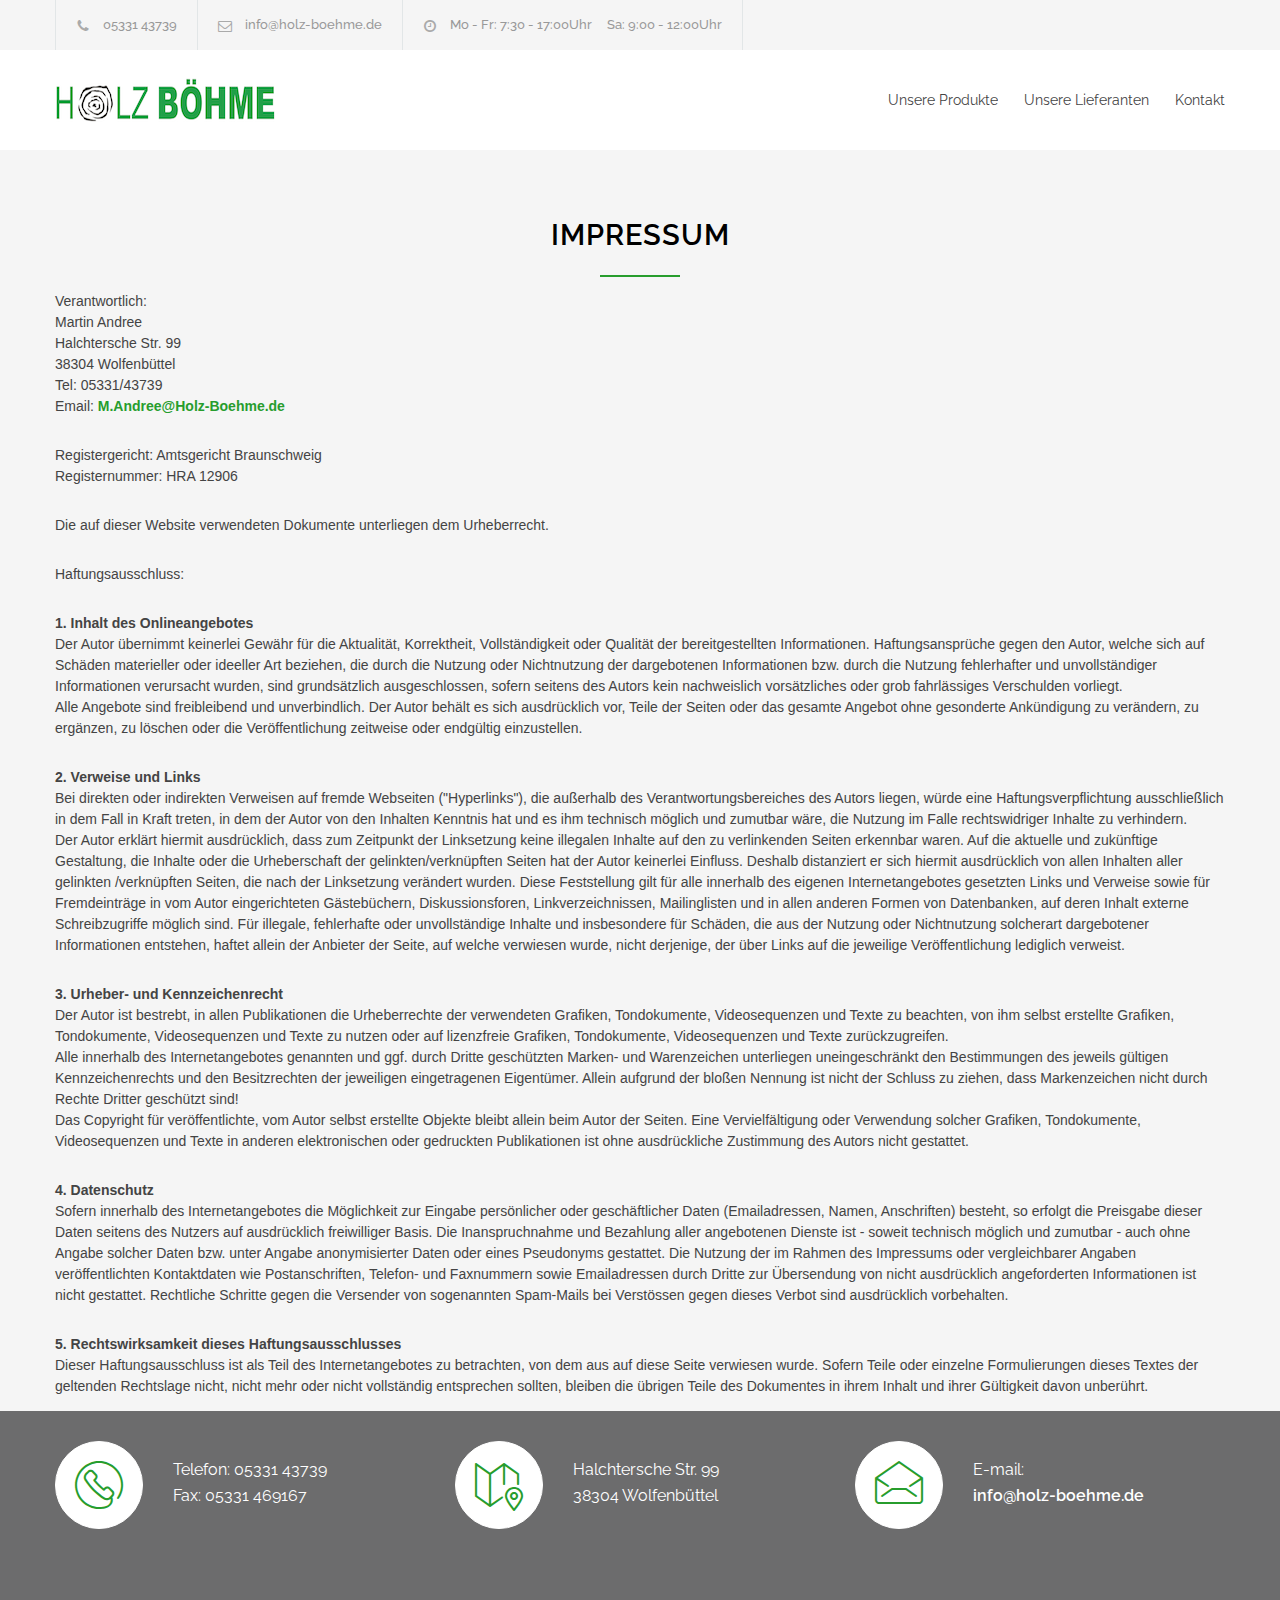
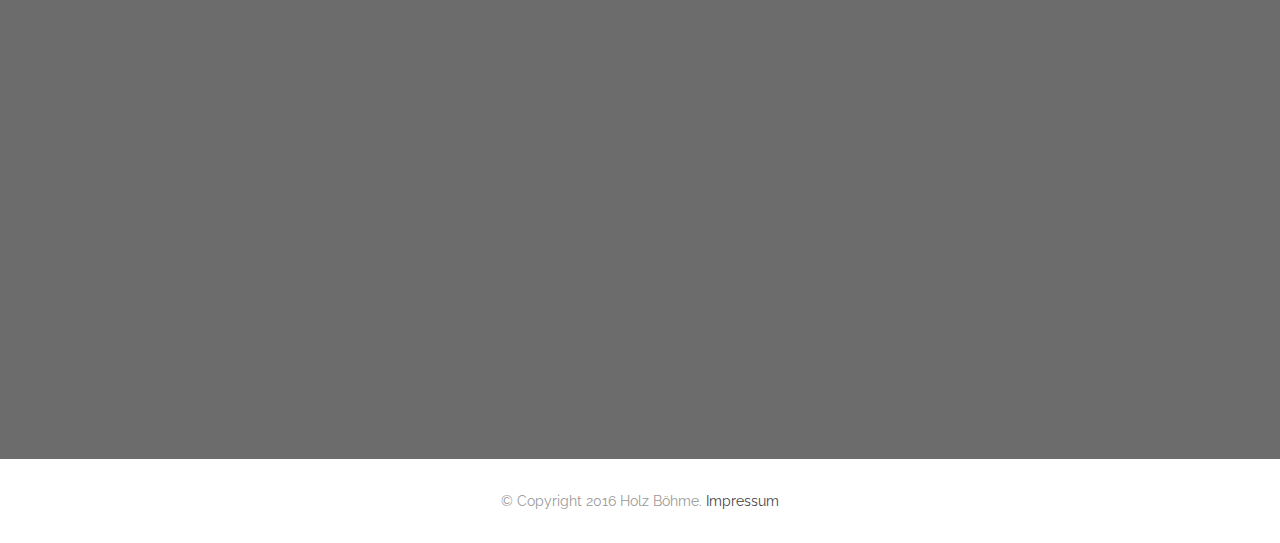
==== commit 88838ba7: "make header nav stick when scrolling, make logo a link back home, trim all commented out sections" ====
--- a/impressum.html
+++ b/impressum.html
@@ -62,12 +62,11 @@
 				</div>
 				<a href="#" class="header-toggle template-arrow-up"></a>
 			</div>
-			<div class="header-container">
-			<!--<div class="header-container sticky">-->
+			<div class="header-container sticky">
 				<div class="vertical-align-table column-1-1">
 					<div class="header clearfix">
 						<div class="logo vertical-align-cell">
-							<h1><img src="images/logos/holz_boehme_small.png" alt="Holz B&ouml;hme logo"></h1>
+							<h1><a href="index.html" title="Holz B&ouml;hme"><img src="images/logos/holz_boehme_small.png" alt="Holz B&ouml;hme logo"></a></h1>
 						</div>
 						<a href="#" class="mobile-menu-switch vertical-align-cell">
 							<span class="line"></span>
--- a/style/style.css
+++ b/style/style.css
@@ -913,7 +913,8 @@
 }
 .row.yellow
 {
-	background: #279D2D;
+/*	background: #279D2D;*/
+	background: rgba(38, 38, 40, 0.68)
 }
 .row:after
 {
